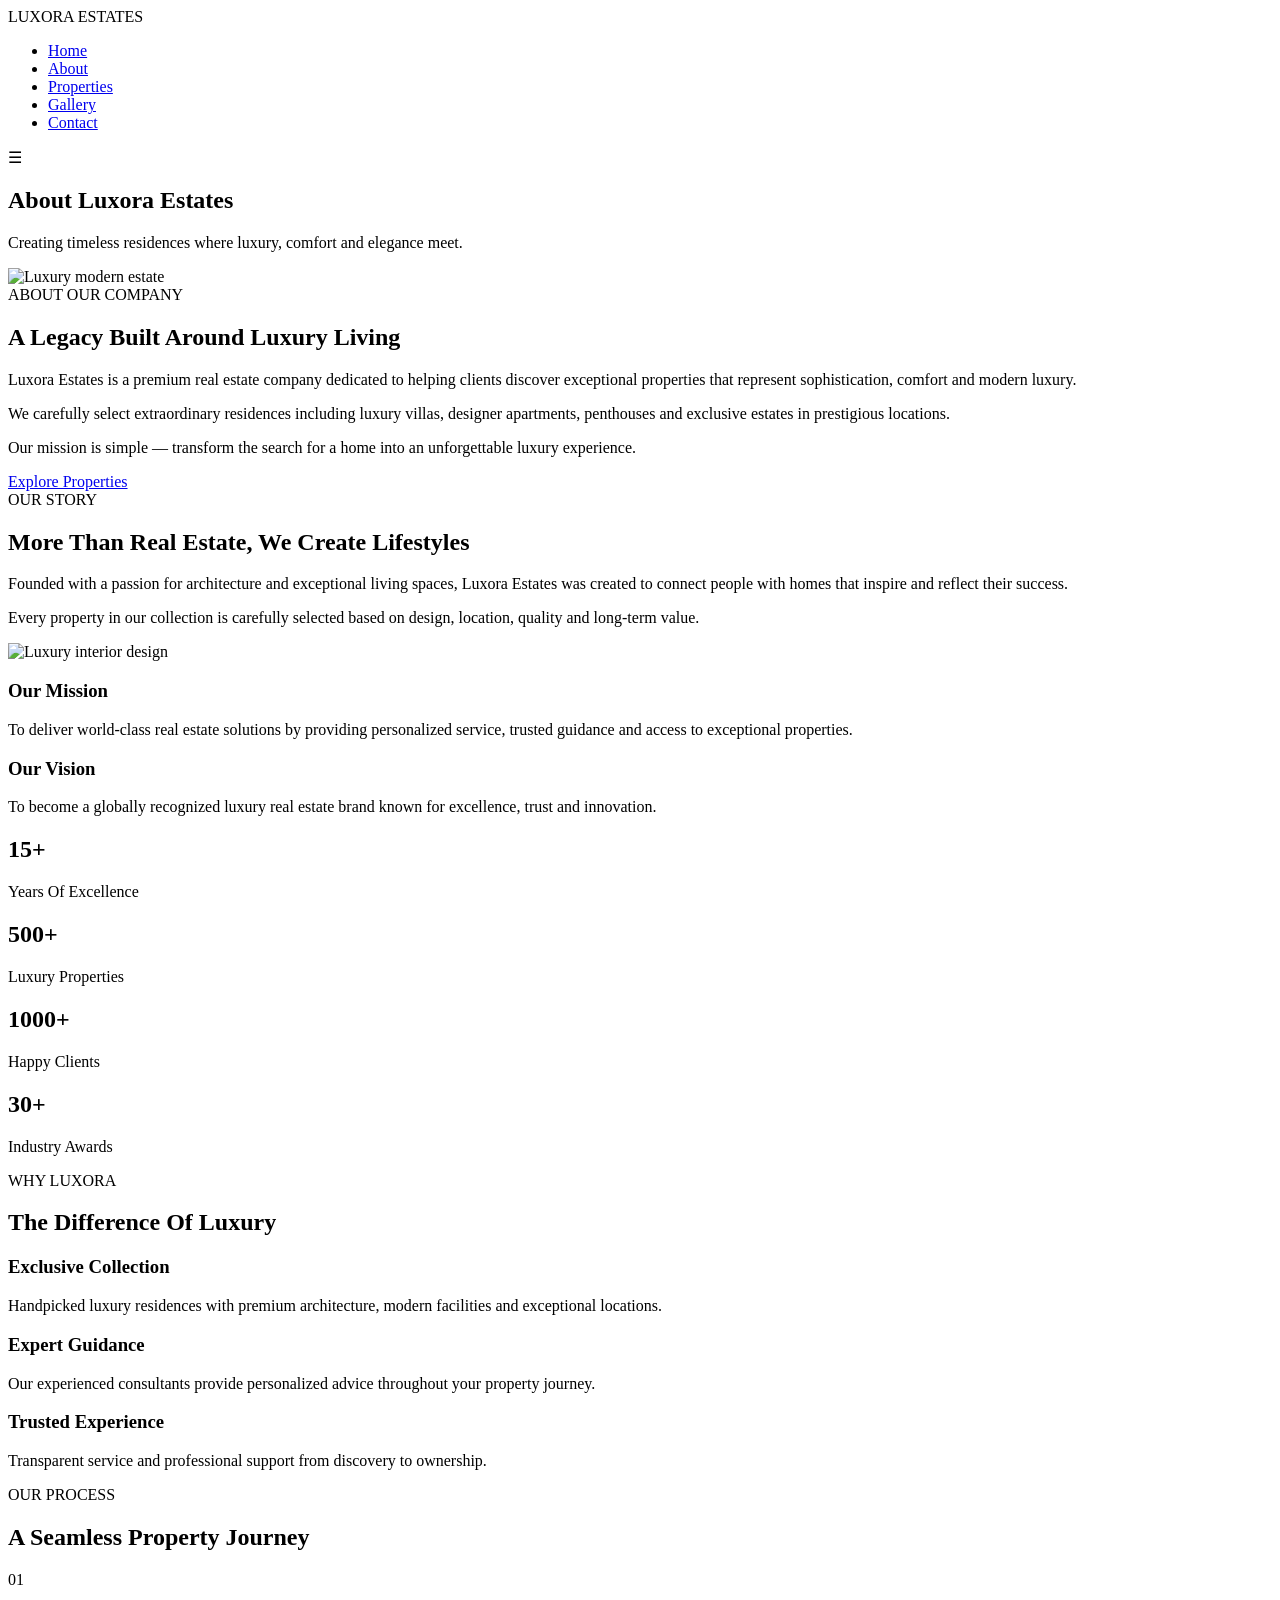
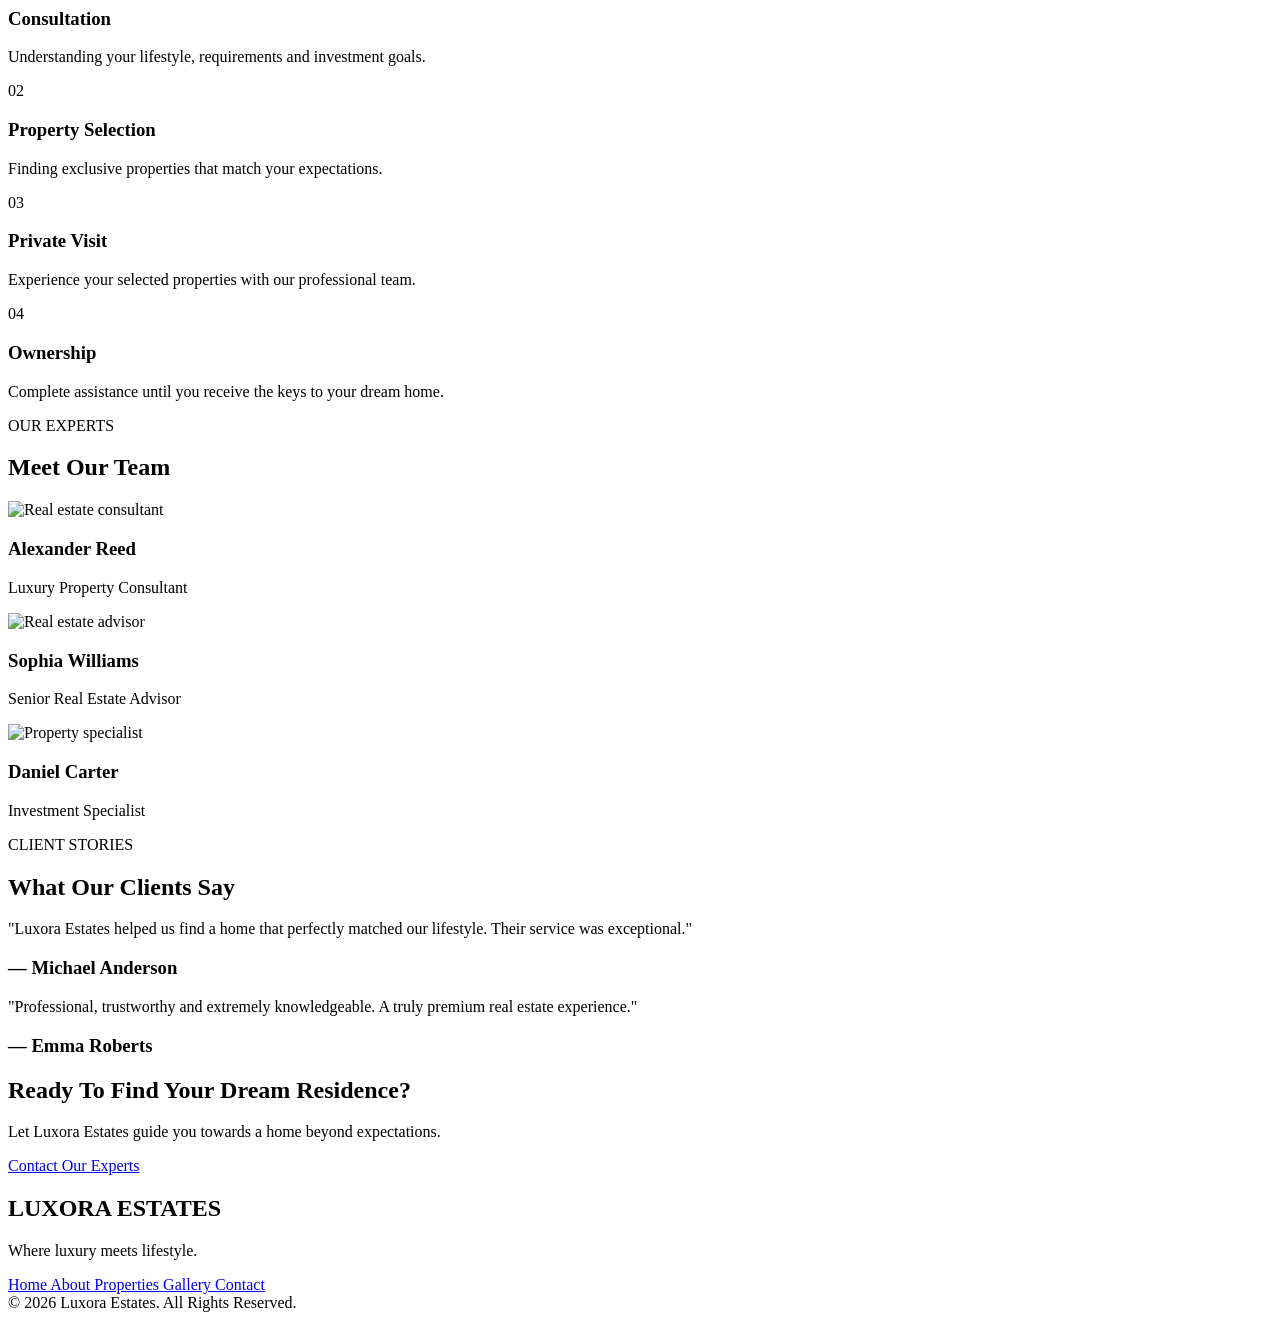
==== about.html @ c0d4dfdf "Create about.html" ====
<!DOCTYPE html>
<html lang="en">

<head>

<meta charset="UTF-8">
<meta name="viewport" content="width=device-width, initial-scale=1.0">

<title>About Luxora Estates | Luxury Real Estate</title>

<meta name="description" content="Discover Luxora Estates, a luxury real estate company offering exclusive villas, apartments, penthouses and premium properties.">


<link rel="stylesheet" href="style.css">


<link href="https://fonts.googleapis.com/css2?family=Playfair+Display:wght@500;600;700&family=Poppins:wght@300;400;500;600&display=swap" rel="stylesheet">


</head>


<body>


<!-- HEADER -->

<header>

<nav class="navbar">


<div class="logo">
LUXORA <span>ESTATES</span>
</div>



<ul class="nav-links">

<li>
<a href="index.html">Home</a>
</li>

<li>
<a href="about.html" class="active">About</a>
</li>

<li>
<a href="properties.html">Properties</a>
</li>

<li>
<a href="gallery.html">Gallery</a>
</li>

<li>
<a href="contact.html">Contact</a>
</li>

</ul>



<div class="menu-toggle">
☰
</div>


</nav>

</header>





<!-- HERO SECTION -->


<section class="page-hero about-hero">


<div class="hero-overlay">


<h1>
About Luxora Estates
</h1>


<p>
Creating timeless residences where luxury, comfort and elegance meet.
</p>


</div>


</section>







<!-- COMPANY INTRO -->


<section class="about-intro">


<div class="about-image reveal">

<img src="images/luxury-estate.jpg" alt="Luxury modern estate">

</div>



<div class="about-text reveal">


<span class="section-tag">
ABOUT OUR COMPANY
</span>


<h2>
A Legacy Built Around Luxury Living
</h2>



<p>

Luxora Estates is a premium real estate company dedicated to helping clients discover exceptional properties that represent sophistication, comfort and modern luxury.

</p>



<p>

We carefully select extraordinary residences including luxury villas, designer apartments, penthouses and exclusive estates in prestigious locations.

</p>



<p>

Our mission is simple — transform the search for a home into an unforgettable luxury experience.

</p>



<a href="properties.html" class="btn">
Explore Properties
</a>


</div>


</section>









<!-- OUR STORY -->


<section class="story-section">


<div class="story-content reveal">


<span class="section-tag">
OUR STORY
</span>


<h2>
More Than Real Estate, We Create Lifestyles
</h2>


<p>

Founded with a passion for architecture and exceptional living spaces, Luxora Estates was created to connect people with homes that inspire and reflect their success.

</p>


<p>

Every property in our collection is carefully selected based on design, location, quality and long-term value.

</p>


</div>



<div class="story-image reveal">


<img src="images/luxury-interior.jpg" alt="Luxury interior design">


</div>


</section>







<!-- MISSION VISION -->


<section class="mission-section">


<div class="mission-card reveal">


<h3>
Our Mission
</h3>


<p>

To deliver world-class real estate solutions by providing personalized service, trusted guidance and access to exceptional properties.

</p>


</div>





<div class="mission-card reveal">


<h3>
Our Vision
</h3>


<p>

To become a globally recognized luxury real estate brand known for excellence, trust and innovation.

</p>


</div>



</section>
<!-- EXPERIENCE & ACHIEVEMENTS -->

<section class="stats-section">


<div class="stat-box reveal">

<h2>15+</h2>

<p>
Years Of Excellence
</p>

</div>



<div class="stat-box reveal">

<h2>500+</h2>

<p>
Luxury Properties
</p>

</div>



<div class="stat-box reveal">

<h2>1000+</h2>

<p>
Happy Clients
</p>

</div>



<div class="stat-box reveal">

<h2>30+</h2>

<p>
Industry Awards
</p>

</div>


</section>







<!-- WHY CHOOSE US -->


<section class="why-section">


<div class="section-heading">

<span class="section-tag">
WHY LUXORA
</span>

<h2>
The Difference Of Luxury
</h2>

</div>




<div class="why-grid">


<div class="why-card reveal">

<h3>
Exclusive Collection
</h3>

<p>
Handpicked luxury residences with premium architecture, modern facilities and exceptional locations.
</p>

</div>




<div class="why-card reveal">

<h3>
Expert Guidance
</h3>

<p>
Our experienced consultants provide personalized advice throughout your property journey.
</p>

</div>




<div class="why-card reveal">

<h3>
Trusted Experience
</h3>

<p>
Transparent service and professional support from discovery to ownership.
</p>

</div>


</div>


</section>








<!-- OUR PROCESS -->


<section class="process-section">


<div class="section-heading">


<span class="section-tag">
OUR PROCESS
</span>


<h2>
A Seamless Property Journey
</h2>


</div>




<div class="process-grid">


<div class="process-card reveal">

<span>
01
</span>

<h3>
Consultation
</h3>

<p>
Understanding your lifestyle, requirements and investment goals.
</p>

</div>





<div class="process-card reveal">

<span>
02
</span>

<h3>
Property Selection
</h3>

<p>
Finding exclusive properties that match your expectations.
</p>

</div>





<div class="process-card reveal">

<span>
03
</span>

<h3>
Private Visit
</h3>

<p>
Experience your selected properties with our professional team.
</p>

</div>





<div class="process-card reveal">

<span>
04
</span>

<h3>
Ownership
</h3>

<p>
Complete assistance until you receive the keys to your dream home.
</p>

</div>



</div>


</section>








<!-- TEAM SECTION -->


<section class="team-section">


<div class="section-heading">

<span class="section-tag">
OUR EXPERTS
</span>

<h2>
Meet Our Team
</h2>

</div>




<div class="team-grid">


<div class="team-card reveal">

<img src="images/team1.jpg" alt="Real estate consultant">

<h3>
Alexander Reed
</h3>

<p>
Luxury Property Consultant
</p>

</div>





<div class="team-card reveal">

<img src="images/team2.jpg" alt="Real estate advisor">

<h3>
Sophia Williams
</h3>

<p>
Senior Real Estate Advisor
</p>

</div>





<div class="team-card reveal">

<img src="images/team3.jpg" alt="Property specialist">

<h3>
Daniel Carter
</h3>

<p>
Investment Specialist
</p>

</div>


</div>


</section>








<!-- TESTIMONIALS -->


<section class="testimonial-section">


<div class="section-heading">

<span class="section-tag">
CLIENT STORIES
</span>

<h2>
What Our Clients Say
</h2>

</div>




<div class="testimonial-grid">


<div class="testimonial-card reveal">


<p>
"Luxora Estates helped us find a home that perfectly matched our lifestyle. Their service was exceptional."
</p>


<h3>
— Michael Anderson
</h3>


</div>





<div class="testimonial-card reveal">


<p>
"Professional, trustworthy and extremely knowledgeable. A truly premium real estate experience."
</p>


<h3>
— Emma Roberts
</h3>


</div>



</div>


</section>








<!-- FINAL CTA -->


<section class="luxury-cta">


<h2>
Ready To Find Your Dream Residence?
</h2>


<p>
Let Luxora Estates guide you towards a home beyond expectations.
</p>



<a href="contact.html" class="btn">
Contact Our Experts
</a>


</section>








<!-- FOOTER -->


<footer>


<div class="footer-container">


<div class="footer-brand">


<h2>
LUXORA ESTATES
</h2>


<p>
Where luxury meets lifestyle.
</p>


</div>





<div class="footer-links">


<a href="index.html">
Home
</a>


<a href="about.html">
About
</a>


<a href="properties.html">
Properties
</a>


<a href="gallery.html">
Gallery
</a>


<a href="contact.html">
Contact
</a>


</div>


</div>



<div class="copyright">

© 2026 Luxora Estates. All Rights Reserved.

</div>



</footer>






<script src="script.js"></script>


</body>

</html>
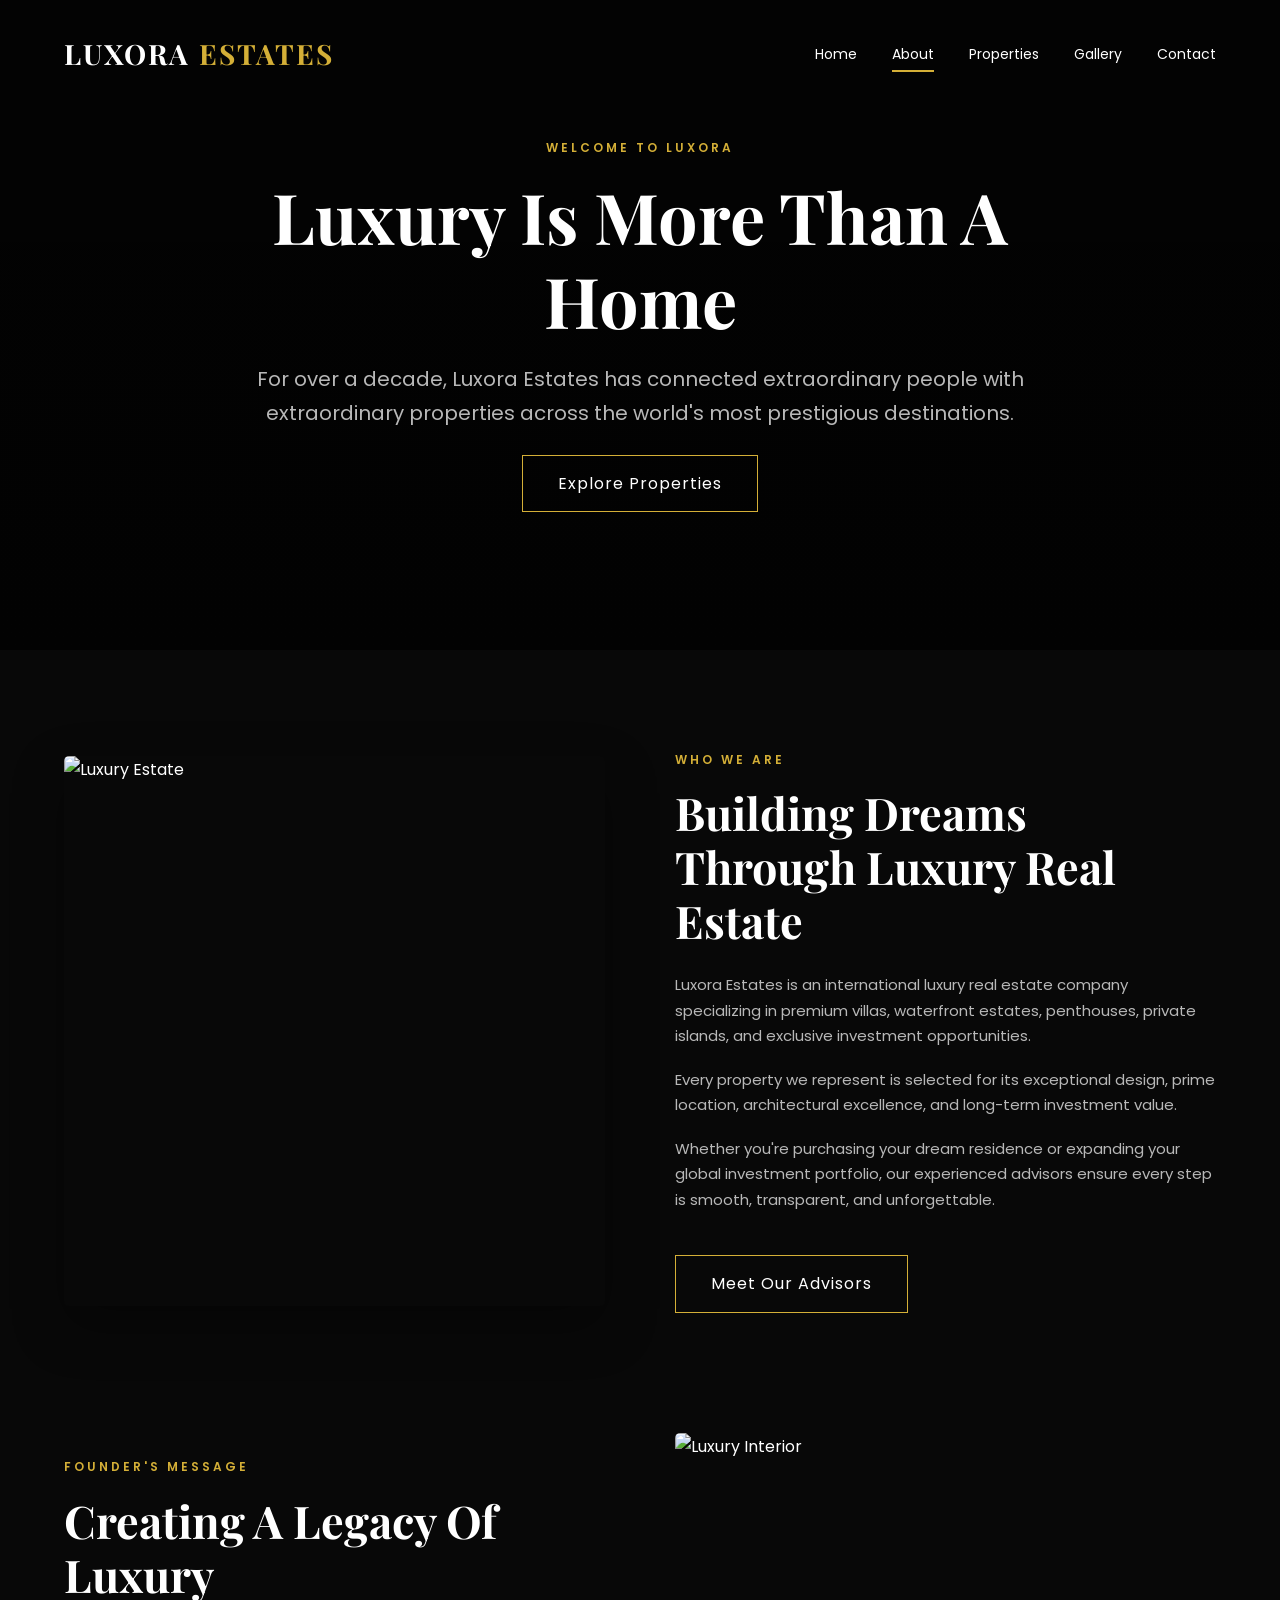
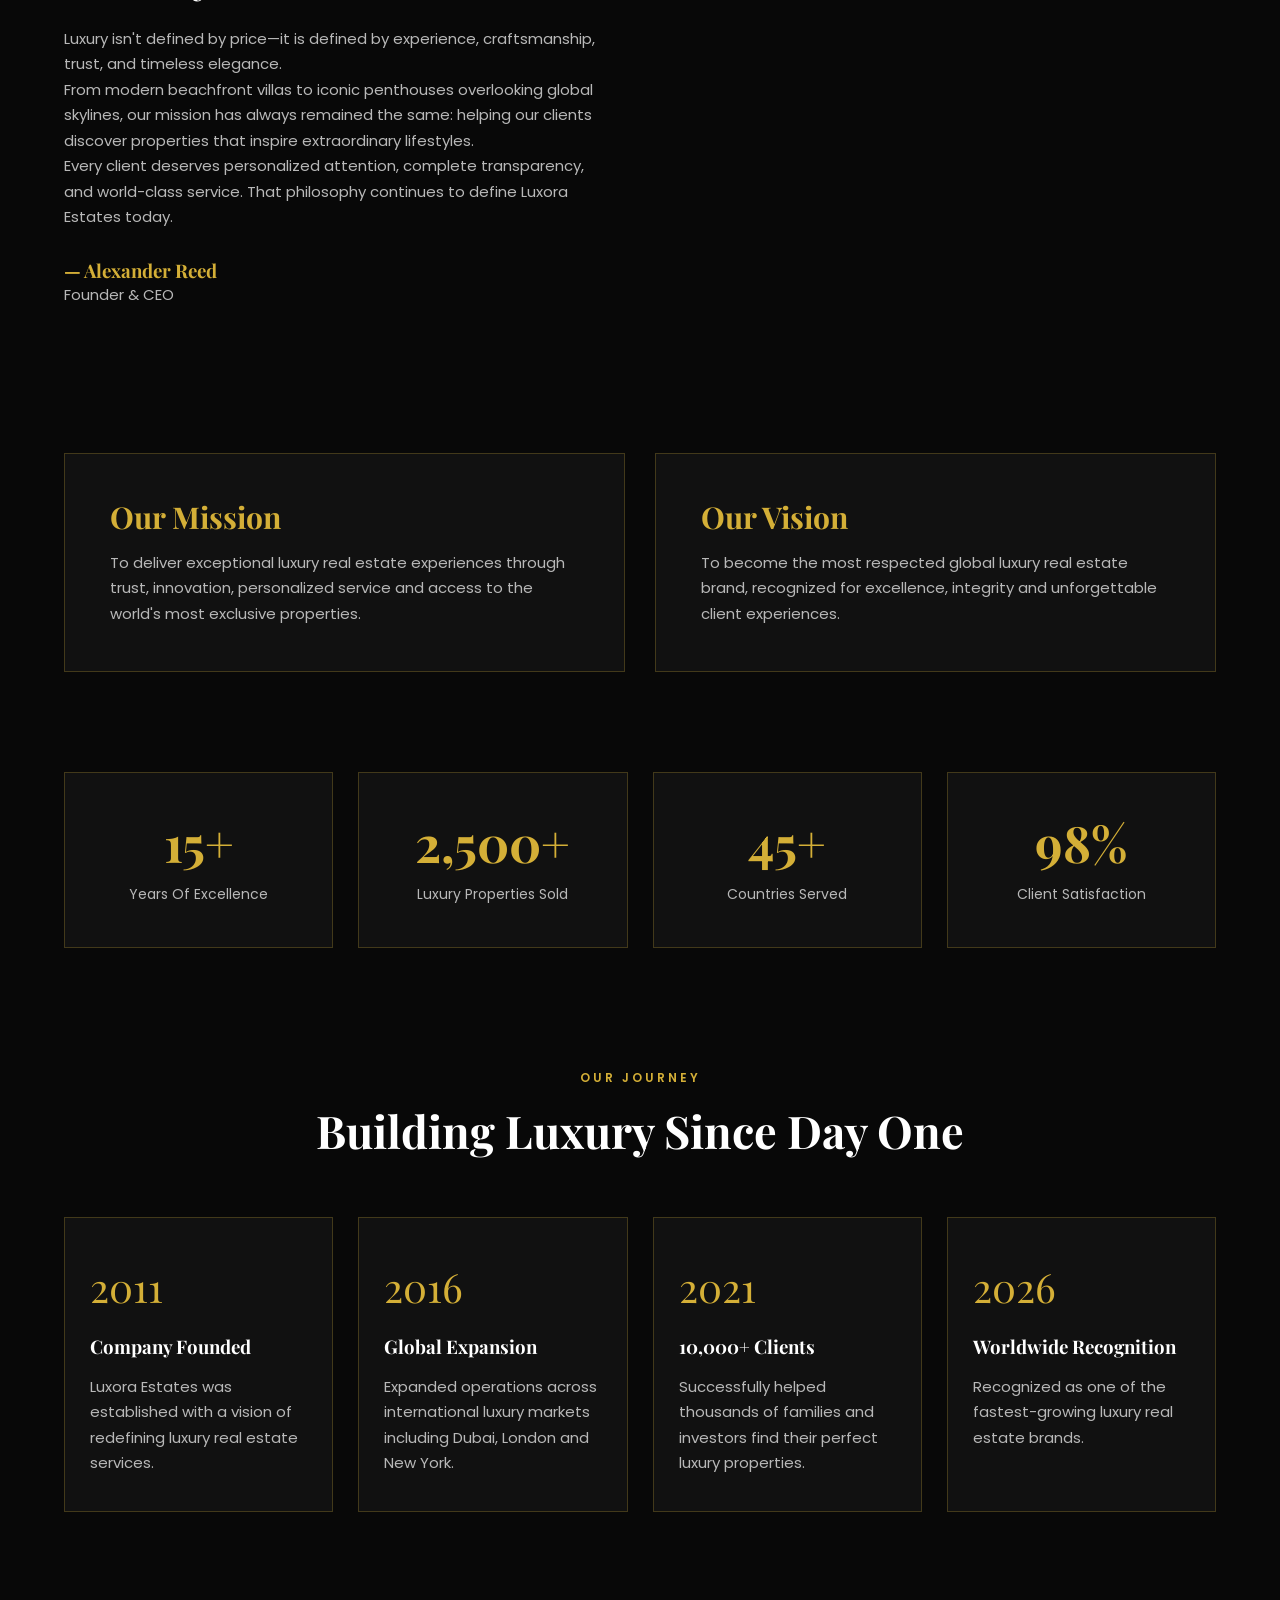
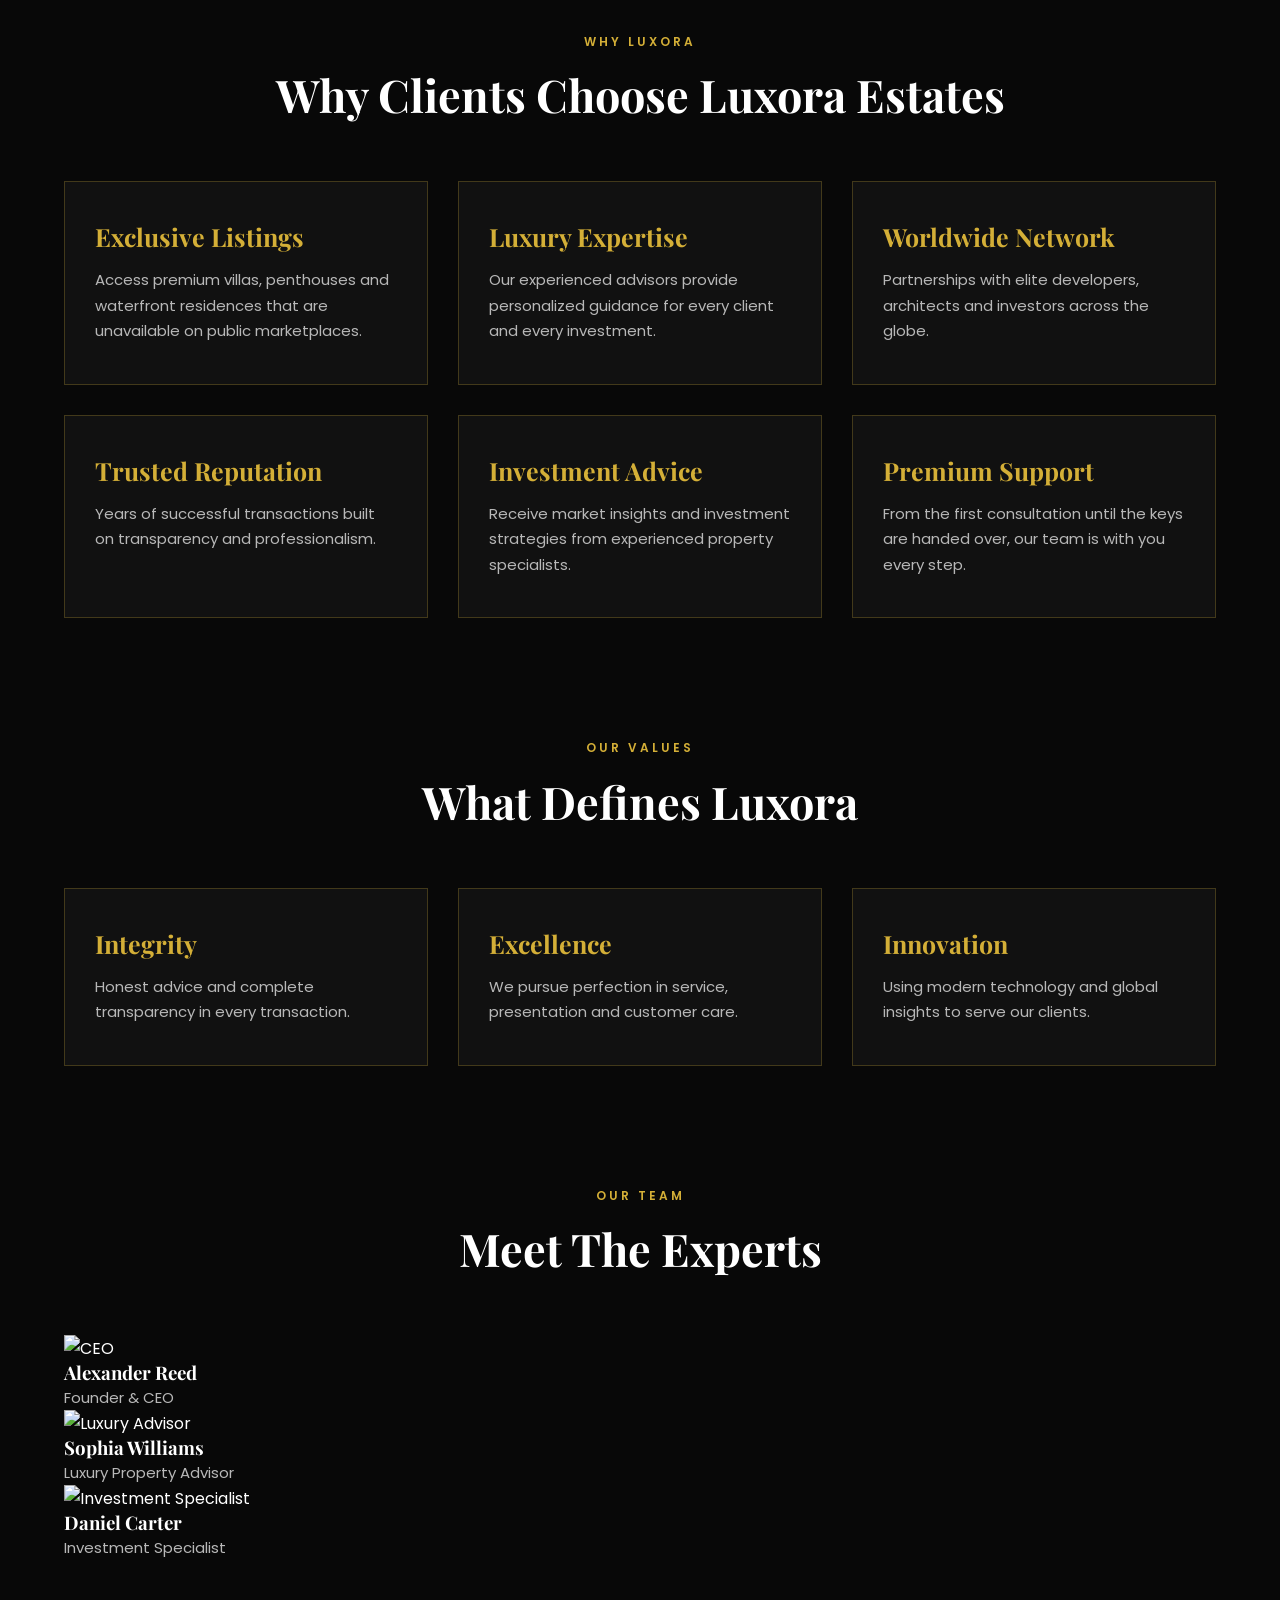
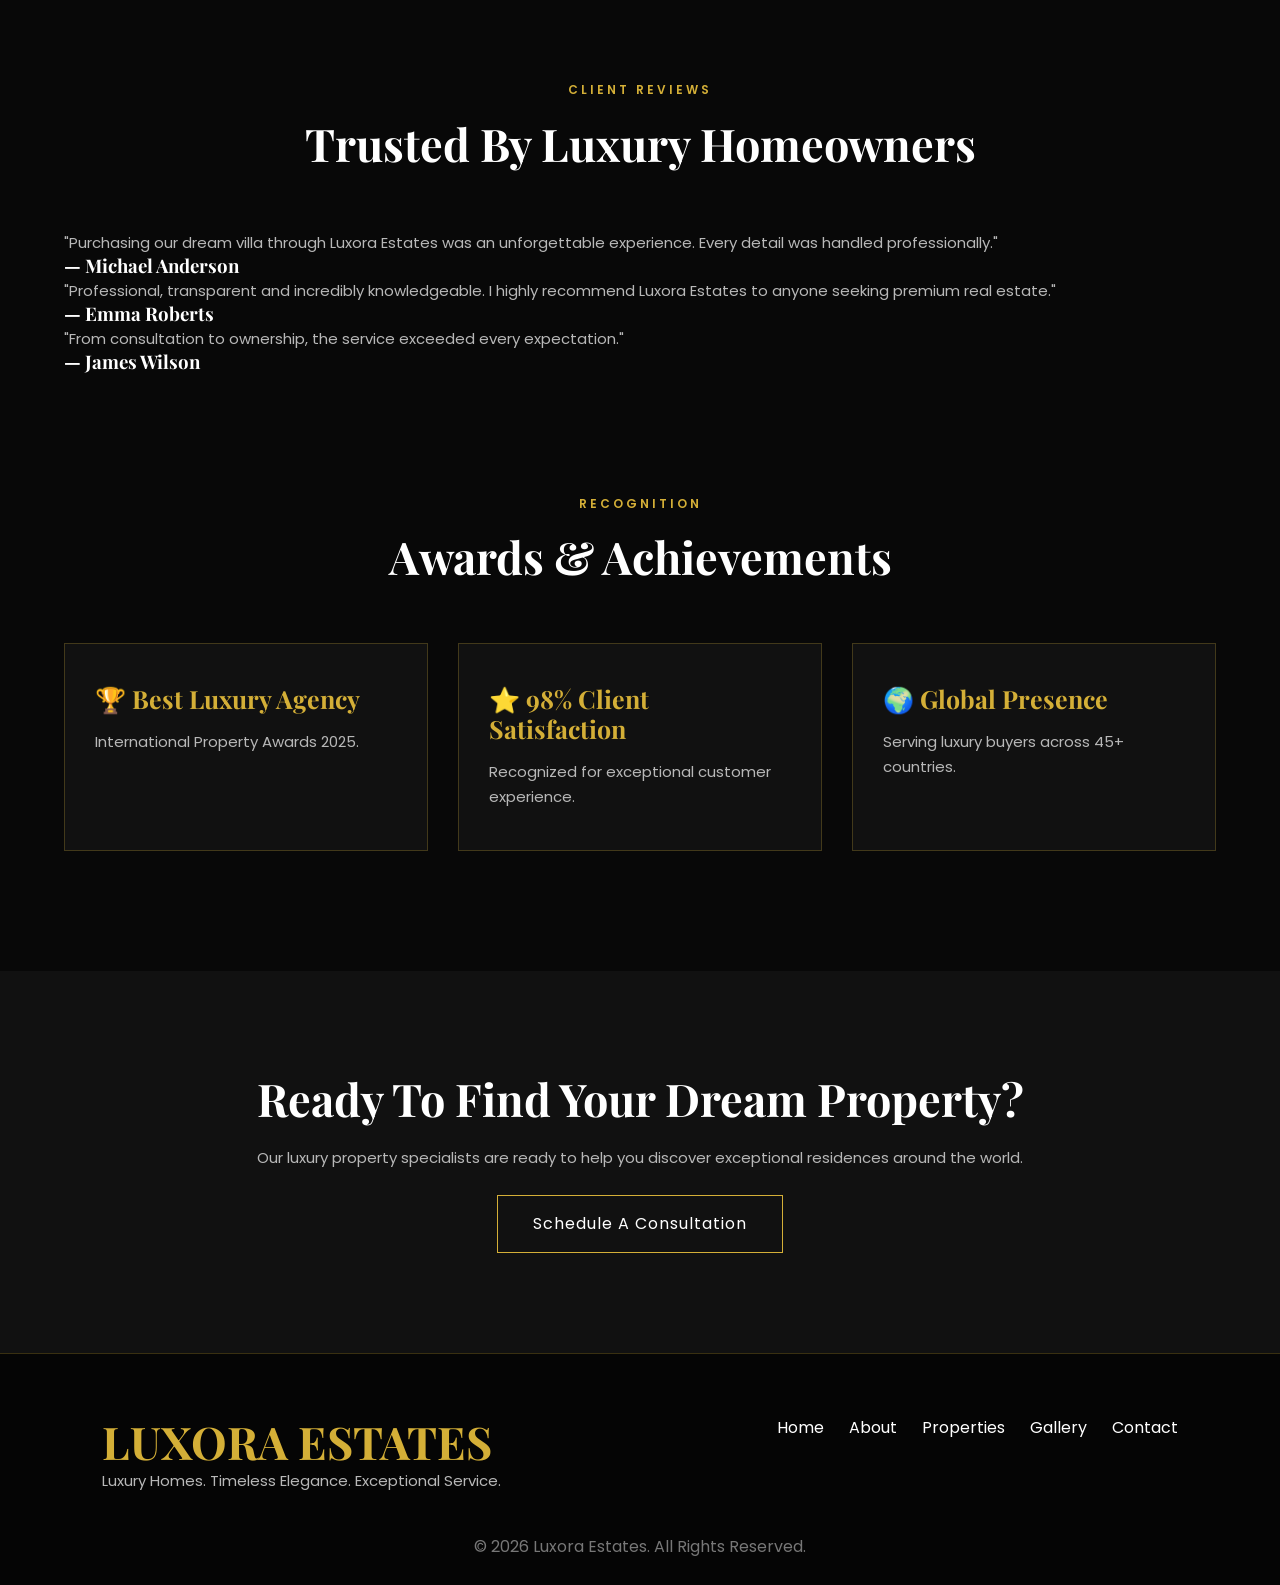
==== commit 7cc5aaf1: "Update about.html" ====
--- a/about.html
+++ b/about.html
@@ -6,784 +6,698 @@
 <meta charset="UTF-8">
 <meta name="viewport" content="width=device-width, initial-scale=1.0">
 
-<title>About Luxora Estates | Luxury Real Estate</title>
-
-<meta name="description" content="Discover Luxora Estates, a luxury real estate company offering exclusive villas, apartments, penthouses and premium properties.">
-
+<title>About | Luxora Estates</title>
+
+<meta name="description" content="Learn about Luxora Estates, a world-class luxury real estate company delivering exceptional homes and premium lifestyles.">
+
+<meta name="keywords" content="Luxury Real Estate, About Luxora Estates, Premium Villas, Luxury Homes">
 
 <link rel="stylesheet" href="style.css">
 
-
-<link href="https://fonts.googleapis.com/css2?family=Playfair+Display:wght@500;600;700&family=Poppins:wght@300;400;500;600&display=swap" rel="stylesheet">
-
+<link href="https://fonts.googleapis.com/css2?family=Playfair+Display:wght@500;600;700;800&family=Poppins:wght@300;400;500;600&display=swap" rel="stylesheet">
 
 </head>
 
-
 <body>
 
-
-<!-- HEADER -->
+<!-- ================= HEADER ================= -->
 
 <header>
 
 <nav class="navbar">
-
 
 <div class="logo">
 LUXORA <span>ESTATES</span>
 </div>
 
-
-
 <ul class="nav-links">
 
-<li>
-<a href="index.html">Home</a>
-</li>
-
-<li>
-<a href="about.html" class="active">About</a>
-</li>
-
-<li>
-<a href="properties.html">Properties</a>
-</li>
-
-<li>
-<a href="gallery.html">Gallery</a>
-</li>
-
-<li>
-<a href="contact.html">Contact</a>
-</li>
+<li><a href="index.html">Home</a></li>
+
+<li><a href="about.html" class="active">About</a></li>
+
+<li><a href="properties.html">Properties</a></li>
+
+<li><a href="gallery.html">Gallery</a></li>
+
+<li><a href="contact.html">Contact</a></li>
 
 </ul>
-
-
 
 <div class="menu-toggle">
 ☰
 </div>
 
-
 </nav>
 
 </header>
 
-
-
-
-
-<!-- HERO SECTION -->
-
-
-<section class="page-hero about-hero">
-
+<!-- ================= HERO ================= -->
+
+<section class="page-hero">
 
 <div class="hero-overlay">
 
+<span class="section-tag">
+WELCOME TO LUXORA
+</span>
 
 <h1>
-About Luxora Estates
+Luxury Is More Than A Home
 </h1>
 
-
-<p>
-Creating timeless residences where luxury, comfort and elegance meet.
-</p>
-
-
-</div>
-
-
-</section>
-
-
-
-
-
-
-
-<!-- COMPANY INTRO -->
-
-
-<section class="about-intro">
-
-
-<div class="about-image reveal">
-
-<img src="images/luxury-estate.jpg" alt="Luxury modern estate">
-
-</div>
-
-
-
-<div class="about-text reveal">
-
-
-<span class="section-tag">
-ABOUT OUR COMPANY
-</span>
-
-
-<h2>
-A Legacy Built Around Luxury Living
-</h2>
-
-
-
-<p>
-
-Luxora Estates is a premium real estate company dedicated to helping clients discover exceptional properties that represent sophistication, comfort and modern luxury.
-
-</p>
-
-
-
-<p>
-
-We carefully select extraordinary residences including luxury villas, designer apartments, penthouses and exclusive estates in prestigious locations.
-
-</p>
-
-
-
-<p>
-
-Our mission is simple — transform the search for a home into an unforgettable luxury experience.
-
-</p>
-
-
+<p>
+
+For over a decade, Luxora Estates has connected extraordinary people with extraordinary properties across the world's most prestigious destinations.
+
+</p>
 
 <a href="properties.html" class="btn">
 Explore Properties
 </a>
 
-
-</div>
-
-
-</section>
-
-
-
-
-
-
-
-
-
-<!-- OUR STORY -->
-
-
-<section class="story-section">
-
-
-<div class="story-content reveal">
-
-
-<span class="section-tag">
-OUR STORY
-</span>
-
+</div>
+
+</section>
+
+<!-- ================= ABOUT INTRO ================= -->
+
+<section class="about-intro reveal">
+
+<div class="about-image">
+
+<img src="images/luxury-estate.jpg" alt="Luxury Estate">
+
+</div>
+
+<div class="about-text">
+
+<span class="section-tag">
+WHO WE ARE
+</span>
 
 <h2>
-More Than Real Estate, We Create Lifestyles
+Building Dreams Through Luxury Real Estate
 </h2>
 
-
-<p>
-
-Founded with a passion for architecture and exceptional living spaces, Luxora Estates was created to connect people with homes that inspire and reflect their success.
-
-</p>
-
-
-<p>
-
-Every property in our collection is carefully selected based on design, location, quality and long-term value.
-
-</p>
-
-
-</div>
-
-
-
-<div class="story-image reveal">
-
-
-<img src="images/luxury-interior.jpg" alt="Luxury interior design">
-
-
-</div>
-
-
-</section>
-
-
-
-
-
-
-
-<!-- MISSION VISION -->
-
+<p>
+
+Luxora Estates is an international luxury real estate company specializing in premium villas, waterfront estates, penthouses, private islands, and exclusive investment opportunities.
+
+</p>
+
+<p>
+
+Every property we represent is selected for its exceptional design, prime location, architectural excellence, and long-term investment value.
+
+</p>
+
+<p>
+
+Whether you're purchasing your dream residence or expanding your global investment portfolio, our experienced advisors ensure every step is smooth, transparent, and unforgettable.
+
+</p>
+
+<a href="contact.html" class="btn">
+Meet Our Advisors
+</a>
+
+</div>
+
+</section>
+
+<!-- ================= CEO MESSAGE ================= -->
+
+<section class="story-section reveal">
+
+<div class="story-content">
+
+<span class="section-tag">
+FOUNDER'S MESSAGE
+</span>
+
+<h2>
+Creating A Legacy Of Luxury
+</h2>
+
+<p>
+
+Luxury isn't defined by price—it is defined by experience, craftsmanship, trust, and timeless elegance.
+
+</p>
+
+<p>
+
+From modern beachfront villas to iconic penthouses overlooking global skylines, our mission has always remained the same: helping our clients discover properties that inspire extraordinary lifestyles.
+
+</p>
+
+<p>
+
+Every client deserves personalized attention, complete transparency, and world-class service. That philosophy continues to define Luxora Estates today.
+
+</p>
+
+<h3 style="margin-top:30px;color:var(--gold);">
+
+— Alexander Reed
+
+</h3>
+
+<p>
+Founder & CEO
+</p>
+
+</div>
+
+<div class="story-image">
+
+<img src="images/luxury-interior.jpg" alt="Luxury Interior">
+
+</div>
+
+</section>
+
+  <!-- ================= MISSION & VISION ================= -->
 
 <section class="mission-section">
 
-
 <div class="mission-card reveal">
 
-
-<h3>
-Our Mission
-</h3>
-
-
-<p>
-
-To deliver world-class real estate solutions by providing personalized service, trusted guidance and access to exceptional properties.
-
-</p>
-
-
-</div>
-
-
-
-
+<h3>Our Mission</h3>
+
+<p>
+
+To deliver exceptional luxury real estate experiences through trust,
+innovation, personalized service and access to the world's most
+exclusive properties.
+
+</p>
+
+</div>
 
 <div class="mission-card reveal">
 
-
-<h3>
-Our Vision
-</h3>
-
-
-<p>
-
-To become a globally recognized luxury real estate brand known for excellence, trust and innovation.
-
-</p>
-
-
-</div>
-
-
-
-</section>
-<!-- EXPERIENCE & ACHIEVEMENTS -->
+<h3>Our Vision</h3>
+
+<p>
+
+To become the most respected global luxury real estate brand,
+recognized for excellence, integrity and unforgettable client
+experiences.
+
+</p>
+
+</div>
+
+</section>
+
+<!-- ================= COMPANY STATS ================= -->
 
 <section class="stats-section">
 
-
 <div class="stat-box reveal">
 
 <h2>15+</h2>
 
-<p>
-Years Of Excellence
-</p>
-
-</div>
-
-
+<p>Years Of Excellence</p>
+
+</div>
 
 <div class="stat-box reveal">
 
-<h2>500+</h2>
-
-<p>
-Luxury Properties
-</p>
-
-</div>
-
-
+<h2>2,500+</h2>
+
+<p>Luxury Properties Sold</p>
+
+</div>
 
 <div class="stat-box reveal">
 
-<h2>1000+</h2>
-
-<p>
-Happy Clients
-</p>
-
-</div>
-
-
+<h2>45+</h2>
+
+<p>Countries Served</p>
+
+</div>
 
 <div class="stat-box reveal">
 
-<h2>30+</h2>
-
-<p>
-Industry Awards
-</p>
-
-</div>
-
-
-</section>
-
-
-
-
-
-
-
-<!-- WHY CHOOSE US -->
-
+<h2>98%</h2>
+
+<p>Client Satisfaction</p>
+
+</div>
+
+</section>
+
+<!-- ================= OUR STORY TIMELINE ================= -->
+
+<section class="process-section">
+
+<div class="section-heading">
+
+<span class="section-tag">
+OUR JOURNEY
+</span>
+
+<h2>Building Luxury Since Day One</h2>
+
+</div>
+
+<div class="process-grid">
+
+<div class="process-card reveal">
+
+<span>2011</span>
+
+<h3>Company Founded</h3>
+
+<p>
+
+Luxora Estates was established with a vision of redefining luxury
+real estate services.
+
+</p>
+
+</div>
+
+<div class="process-card reveal">
+
+<span>2016</span>
+
+<h3>Global Expansion</h3>
+
+<p>
+
+Expanded operations across international luxury markets including
+Dubai, London and New York.
+
+</p>
+
+</div>
+
+<div class="process-card reveal">
+
+<span>2021</span>
+
+<h3>10,000+ Clients</h3>
+
+<p>
+
+Successfully helped thousands of families and investors find their
+perfect luxury properties.
+
+</p>
+
+</div>
+
+<div class="process-card reveal">
+
+<span>2026</span>
+
+<h3>Worldwide Recognition</h3>
+
+<p>
+
+Recognized as one of the fastest-growing luxury real estate brands.
+
+</p>
+
+</div>
+
+</div>
+
+</section>
+
+<!-- ================= WHY CHOOSE US ================= -->
 
 <section class="why-section">
 
-
 <div class="section-heading">
 
 <span class="section-tag">
 WHY LUXORA
 </span>
 
+<h2>Why Clients Choose Luxora Estates</h2>
+
+</div>
+
+<div class="why-grid">
+
+<div class="why-card reveal">
+
+<h3>Exclusive Listings</h3>
+
+<p>
+
+Access premium villas, penthouses and waterfront residences that
+are unavailable on public marketplaces.
+
+</p>
+
+</div>
+
+<div class="why-card reveal">
+
+<h3>Luxury Expertise</h3>
+
+<p>
+
+Our experienced advisors provide personalized guidance for every
+client and every investment.
+
+</p>
+
+</div>
+
+<div class="why-card reveal">
+
+<h3>Worldwide Network</h3>
+
+<p>
+
+Partnerships with elite developers, architects and investors across
+the globe.
+
+</p>
+
+</div>
+
+<div class="why-card reveal">
+
+<h3>Trusted Reputation</h3>
+
+<p>
+
+Years of successful transactions built on transparency and
+professionalism.
+
+</p>
+
+</div>
+
+<div class="why-card reveal">
+
+<h3>Investment Advice</h3>
+
+<p>
+
+Receive market insights and investment strategies from experienced
+property specialists.
+
+</p>
+
+</div>
+
+<div class="why-card reveal">
+
+<h3>Premium Support</h3>
+
+<p>
+
+From the first consultation until the keys are handed over, our
+team is with you every step.
+
+</p>
+
+</div>
+
+</div>
+
+</section>
+
+<!-- ================= CORE VALUES ================= -->
+
+<section class="services">
+
+<div class="section-heading">
+
+<span class="section-tag">
+OUR VALUES
+</span>
+
+<h2>What Defines Luxora</h2>
+
+</div>
+
+<div class="service-grid">
+
+<div class="service-card reveal">
+
+<h3>Integrity</h3>
+
+<p>
+
+Honest advice and complete transparency in every transaction.
+
+</p>
+
+</div>
+
+<div class="service-card reveal">
+
+<h3>Excellence</h3>
+
+<p>
+
+We pursue perfection in service, presentation and customer care.
+
+</p>
+
+</div>
+
+<div class="service-card reveal">
+
+<h3>Innovation</h3>
+
+<p>
+
+Using modern technology and global insights to serve our clients.
+
+</p>
+
+</div>
+
+</div>
+
+</section>
+
+  <!-- ================= TEAM ================= -->
+
+<section class="team-section">
+
+<div class="section-heading">
+
+<span class="section-tag">
+OUR TEAM
+</span>
+
 <h2>
-The Difference Of Luxury
+Meet The Experts
 </h2>
 
 </div>
 
-
-
-
-<div class="why-grid">
-
-
-<div class="why-card reveal">
-
-<h3>
-Exclusive Collection
-</h3>
-
-<p>
-Handpicked luxury residences with premium architecture, modern facilities and exceptional locations.
-</p>
-
-</div>
-
-
-
-
-<div class="why-card reveal">
-
-<h3>
-Expert Guidance
-</h3>
-
-<p>
-Our experienced consultants provide personalized advice throughout your property journey.
-</p>
-
-</div>
-
-
-
-
-<div class="why-card reveal">
-
-<h3>
-Trusted Experience
-</h3>
-
-<p>
-Transparent service and professional support from discovery to ownership.
-</p>
-
-</div>
-
-
-</div>
-
-
-</section>
-
-
-
-
-
-
-
-
-<!-- OUR PROCESS -->
-
-
-<section class="process-section">
-
+<div class="team-grid">
+
+<div class="team-card reveal">
+
+<img src="images/team1.jpg" alt="CEO">
+
+<h3>Alexander Reed</h3>
+
+<p>Founder & CEO</p>
+
+</div>
+
+<div class="team-card reveal">
+
+<img src="images/team2.jpg" alt="Luxury Advisor">
+
+<h3>Sophia Williams</h3>
+
+<p>Luxury Property Advisor</p>
+
+</div>
+
+<div class="team-card reveal">
+
+<img src="images/team3.jpg" alt="Investment Specialist">
+
+<h3>Daniel Carter</h3>
+
+<p>Investment Specialist</p>
+
+</div>
+
+</div>
+
+</section>
+
+<!-- ================= TESTIMONIALS ================= -->
+
+<section class="testimonial-section">
 
 <div class="section-heading">
 
-
-<span class="section-tag">
-OUR PROCESS
-</span>
-
+<span class="section-tag">
+CLIENT REVIEWS
+</span>
 
 <h2>
-A Seamless Property Journey
+Trusted By Luxury Homeowners
 </h2>
 
-
-</div>
-
-
-
-
-<div class="process-grid">
-
-
-<div class="process-card reveal">
-
-<span>
-01
-</span>
-
-<h3>
-Consultation
-</h3>
-
-<p>
-Understanding your lifestyle, requirements and investment goals.
-</p>
-
-</div>
-
-
-
-
-
-<div class="process-card reveal">
-
-<span>
-02
-</span>
-
-<h3>
-Property Selection
-</h3>
-
-<p>
-Finding exclusive properties that match your expectations.
-</p>
-
-</div>
-
-
-
-
-
-<div class="process-card reveal">
-
-<span>
-03
-</span>
-
-<h3>
-Private Visit
-</h3>
-
-<p>
-Experience your selected properties with our professional team.
-</p>
-
-</div>
-
-
-
-
-
-<div class="process-card reveal">
-
-<span>
-04
-</span>
-
-<h3>
-Ownership
-</h3>
-
-<p>
-Complete assistance until you receive the keys to your dream home.
-</p>
-
-</div>
-
-
-
-</div>
-
-
-</section>
-
-
-
-
-
-
-
-
-<!-- TEAM SECTION -->
-
-
-<section class="team-section">
-
+</div>
+
+<div class="testimonial-grid">
+
+<div class="testimonial-card reveal">
+
+<p>
+
+"Purchasing our dream villa through Luxora Estates was an unforgettable experience. Every detail was handled professionally."
+
+</p>
+
+<h3>— Michael Anderson</h3>
+
+</div>
+
+<div class="testimonial-card reveal">
+
+<p>
+
+"Professional, transparent and incredibly knowledgeable. I highly recommend Luxora Estates to anyone seeking premium real estate."
+
+</p>
+
+<h3>— Emma Roberts</h3>
+
+</div>
+
+<div class="testimonial-card reveal">
+
+<p>
+
+"From consultation to ownership, the service exceeded every expectation."
+
+</p>
+
+<h3>— James Wilson</h3>
+
+</div>
+
+</div>
+
+</section>
+
+<!-- ================= AWARDS ================= -->
+
+<section class="services">
 
 <div class="section-heading">
 
 <span class="section-tag">
-OUR EXPERTS
+RECOGNITION
 </span>
 
 <h2>
-Meet Our Team
+Awards & Achievements
 </h2>
 
 </div>
 
-
-
-
-<div class="team-grid">
-
-
-<div class="team-card reveal">
-
-<img src="images/team1.jpg" alt="Real estate consultant">
-
-<h3>
-Alexander Reed
-</h3>
-
-<p>
-Luxury Property Consultant
-</p>
-
-</div>
-
-
-
-
-
-<div class="team-card reveal">
-
-<img src="images/team2.jpg" alt="Real estate advisor">
-
-<h3>
-Sophia Williams
-</h3>
-
-<p>
-Senior Real Estate Advisor
-</p>
-
-</div>
-
-
-
-
-
-<div class="team-card reveal">
-
-<img src="images/team3.jpg" alt="Property specialist">
-
-<h3>
-Daniel Carter
-</h3>
-
-<p>
-Investment Specialist
-</p>
-
-</div>
-
-
-</div>
-
-
-</section>
-
-
-
-
-
-
-
-
-<!-- TESTIMONIALS -->
-
-
-<section class="testimonial-section">
-
-
-<div class="section-heading">
-
-<span class="section-tag">
-CLIENT STORIES
-</span>
+<div class="service-grid">
+
+<div class="service-card reveal">
+
+<h3>🏆 Best Luxury Agency</h3>
+
+<p>
+International Property Awards 2025.
+</p>
+
+</div>
+
+<div class="service-card reveal">
+
+<h3>⭐ 98% Client Satisfaction</h3>
+
+<p>
+Recognized for exceptional customer experience.
+</p>
+
+</div>
+
+<div class="service-card reveal">
+
+<h3>🌍 Global Presence</h3>
+
+<p>
+Serving luxury buyers across 45+ countries.
+</p>
+
+</div>
+
+</div>
+
+</section>
+
+<!-- ================= CTA ================= -->
+
+<section class="luxury-cta">
 
 <h2>
-What Our Clients Say
+Ready To Find Your Dream Property?
 </h2>
 
-</div>
-
-
-
-
-<div class="testimonial-grid">
-
-
-<div class="testimonial-card reveal">
-
-
-<p>
-"Luxora Estates helped us find a home that perfectly matched our lifestyle. Their service was exceptional."
-</p>
-
-
-<h3>
-— Michael Anderson
-</h3>
-
-
-</div>
-
-
-
-
-
-<div class="testimonial-card reveal">
-
-
-<p>
-"Professional, trustworthy and extremely knowledgeable. A truly premium real estate experience."
-</p>
-
-
-<h3>
-— Emma Roberts
-</h3>
-
-
-</div>
-
-
-
-</div>
-
-
-</section>
-
-
-
-
-
-
-
-
-<!-- FINAL CTA -->
-
-
-<section class="luxury-cta">
-
-
-<h2>
-Ready To Find Your Dream Residence?
-</h2>
-
-
-<p>
-Let Luxora Estates guide you towards a home beyond expectations.
-</p>
-
-
+<p>
+
+Our luxury property specialists are ready to help you discover exceptional residences around the world.
+
+</p>
 
 <a href="contact.html" class="btn">
-Contact Our Experts
+Schedule A Consultation
 </a>
 
-
-</section>
-
-
-
-
-
-
-
-
-<!-- FOOTER -->
-
+</section>
+
+<!-- ================= FOOTER ================= -->
 
 <footer>
 
-
 <div class="footer-container">
 
-
 <div class="footer-brand">
 
-
-<h2>
-LUXORA ESTATES
-</h2>
-
-
-<p>
-Where luxury meets lifestyle.
-</p>
-
-
-</div>
-
-
-
-
+<h2>LUXORA ESTATES</h2>
+
+<p>
+
+Luxury Homes. Timeless Elegance. Exceptional Service.
+
+</p>
+
+</div>
 
 <div class="footer-links">
 
-
-<a href="index.html">
-Home
-</a>
-
-
-<a href="about.html">
-About
-</a>
-
-
-<a href="properties.html">
-Properties
-</a>
-
-
-<a href="gallery.html">
-Gallery
-</a>
-
-
-<a href="contact.html">
-Contact
-</a>
-
-
-</div>
-
-
-</div>
-
-
+<a href="index.html">Home</a>
+
+<a href="about.html">About</a>
+
+<a href="properties.html">Properties</a>
+
+<a href="gallery.html">Gallery</a>
+
+<a href="contact.html">Contact</a>
+
+</div>
+
+</div>
 
 <div class="copyright">
 
@@ -791,18 +705,9 @@
 
 </div>
 
-
-
 </footer>
 
-
-
-
-
-
 <script src="script.js"></script>
 
-
 </body>
-
 </html>
--- a/style.css
+++ b/style.css
@@ -0,0 +1,2152 @@
+/* =====================================
+   LUXORA ESTATES - PREMIUM CSS
+   PART 1/4
+===================================== */
+
+
+/* GOOGLE FONTS
+Playfair Display + Poppins loaded in HTML */
+
+
+/* ================================
+   ROOT VARIABLES
+================================ */
+
+:root{
+
+    --gold:#d4af37;
+    --gold-light:#f1d77a;
+
+    --black:#080808;
+    --dark:#111111;
+    --dark-two:#171717;
+
+    --white:#ffffff;
+    --gray:#b8b8b8;
+
+    --border:rgba(212,175,55,0.25);
+
+    --shadow:0 20px 50px rgba(0,0,0,0.35);
+
+}
+
+
+
+
+
+
+/* ================================
+   RESET
+================================ */
+
+
+*{
+
+    margin:0;
+    padding:0;
+    box-sizing:border-box;
+
+}
+
+
+html{
+
+    scroll-behavior:smooth;
+
+}
+
+
+
+body{
+
+    background:var(--black);
+
+    color:var(--white);
+
+    font-family:"Poppins",sans-serif;
+
+    line-height:1.7;
+
+    overflow-x:hidden;
+
+}
+
+
+
+img{
+
+    width:100%;
+
+    display:block;
+
+    object-fit:cover;
+
+}
+
+
+
+a{
+
+    text-decoration:none;
+
+    color:inherit;
+
+}
+
+
+
+ul{
+
+    list-style:none;
+
+}
+
+
+
+button{
+
+    font-family:inherit;
+
+}
+
+
+
+
+
+
+
+
+
+/* ================================
+   COMMON HEADINGS
+================================ */
+
+
+h1,
+h2,
+h3{
+
+    font-family:"Playfair Display",serif;
+
+    line-height:1.2;
+
+}
+
+
+
+h2{
+
+    font-size:45px;
+
+}
+
+
+
+p{
+
+    color:var(--gray);
+
+    font-size:15px;
+
+}
+
+
+
+
+
+
+
+.section-tag{
+
+    color:var(--gold);
+
+    letter-spacing:3px;
+
+    font-size:12px;
+
+    font-weight:600;
+
+    display:block;
+
+    margin-bottom:15px;
+
+    text-transform:uppercase;
+
+}
+
+
+
+
+
+
+
+/* ================================
+   NAVBAR
+================================ */
+
+
+header{
+
+    position:absolute;
+
+    width:100%;
+
+    top:0;
+
+    left:0;
+
+    z-index:1000;
+
+}
+
+
+
+
+.navbar{
+
+    width:90%;
+
+    margin:auto;
+
+    padding:30px 0;
+
+    display:flex;
+
+    justify-content:space-between;
+
+    align-items:center;
+
+    transition:.4s;
+
+}
+
+
+
+
+.navbar.scrolled{
+
+    background:rgba(8,8,8,.95);
+
+    padding:20px 5%;
+
+    position:fixed;
+
+    width:100%;
+
+    backdrop-filter:blur(10px);
+
+}
+
+
+
+
+
+
+.logo{
+
+    font-family:"Playfair Display",serif;
+
+    font-size:28px;
+
+    font-weight:700;
+
+    letter-spacing:2px;
+
+}
+
+
+
+.logo span{
+
+    color:var(--gold);
+
+}
+
+
+
+
+
+
+
+.nav-links{
+
+    display:flex;
+
+    gap:35px;
+
+}
+
+
+
+.nav-links a{
+
+    color:white;
+
+    font-size:14px;
+
+    transition:.3s;
+
+    position:relative;
+
+}
+
+
+
+.nav-links a::after{
+
+    content:"";
+
+    position:absolute;
+
+    width:0;
+
+    height:2px;
+
+    background:var(--gold);
+
+    bottom:-8px;
+
+    left:0;
+
+    transition:.3s;
+
+}
+
+
+
+.nav-links a:hover::after,
+.nav-links .active::after{
+
+    width:100%;
+
+}
+
+
+
+.nav-links a:hover{
+
+    color:var(--gold);
+
+}
+
+
+
+
+
+.menu-toggle{
+
+    display:none;
+
+    font-size:30px;
+
+    cursor:pointer;
+
+}
+
+
+
+
+
+
+
+
+
+/* ================================
+   HERO SECTIONS
+================================ */
+
+
+.hero,
+.page-hero{
+
+    height:100vh;
+
+    min-height:650px;
+
+    display:flex;
+
+    align-items:center;
+
+    justify-content:center;
+
+    text-align:center;
+
+    position:relative;
+
+    background-size:cover;
+
+    background-position:center;
+
+}
+
+
+
+
+.page-hero{
+
+    height:60vh;
+
+    background-image:
+
+    linear-gradient(
+
+    rgba(0,0,0,.65),
+
+    rgba(0,0,0,.75)
+
+    ),
+
+    url("hero.jpg");
+
+}
+
+
+
+
+
+.hero-overlay{
+
+    max-width:900px;
+
+    padding:20px;
+
+}
+
+
+
+
+
+.hero h1,
+.page-hero h1{
+
+    font-size:70px;
+
+    margin-bottom:20px;
+
+}
+
+
+
+.hero p,
+.page-hero p{
+
+    font-size:20px;
+
+}
+
+
+
+
+
+/* ================================
+   BUTTON
+================================ */
+
+
+.btn{
+
+    display:inline-block;
+
+    margin-top:25px;
+
+    padding:14px 35px;
+
+    border:1px solid var(--gold);
+
+    color:white;
+
+    background:transparent;
+
+    transition:.4s;
+
+    letter-spacing:1px;
+
+}
+
+
+
+.btn:hover{
+
+    background:var(--gold);
+
+    color:black;
+
+    transform:translateY(-5px);
+
+}
+
+
+
+
+
+
+/* ================================
+   REVEAL ANIMATION
+================================ */
+
+
+.reveal{
+
+    opacity:0;
+
+    transform:translateY(40px);
+
+    transition:.8s ease;
+
+}
+
+
+
+.reveal.show{
+
+    opacity:1;
+
+    transform:translateY(0);
+
+}
+
+/* =====================================
+   ABOUT PAGE SECTIONS
+   PART 2/4
+===================================== */
+
+
+
+/* ABOUT INTRO */
+
+
+.about-intro{
+
+    width:90%;
+
+    max-width:1200px;
+
+    margin:100px auto;
+
+    display:grid;
+
+    grid-template-columns:1fr 1fr;
+
+    gap:70px;
+
+    align-items:center;
+
+}
+
+
+
+.about-image img{
+
+    height:550px;
+
+    border-radius:5px;
+
+    box-shadow:var(--shadow);
+
+}
+
+
+
+
+.about-text h2{
+
+    margin-bottom:25px;
+
+}
+
+
+
+
+.about-text p{
+
+    margin-bottom:18px;
+
+}
+
+
+
+
+
+/* STORY SECTION */
+
+
+.story-section{
+
+    width:90%;
+
+    max-width:1200px;
+
+    margin:120px auto;
+
+    display:grid;
+
+    grid-template-columns:1fr 1fr;
+
+    gap:70px;
+
+    align-items:center;
+
+}
+
+
+
+.story-image img{
+
+    height:500px;
+
+    border-radius:5px;
+
+}
+
+
+
+
+.story-content h2{
+
+    margin-bottom:25px;
+
+}
+
+
+
+
+
+
+/* MISSION VISION */
+
+
+.mission-section{
+
+    width:90%;
+
+    max-width:1200px;
+
+    margin:100px auto;
+
+    display:grid;
+
+    grid-template-columns:repeat(2,1fr);
+
+    gap:30px;
+
+}
+
+
+
+.mission-card{
+
+    padding:45px;
+
+    background:var(--dark);
+
+    border:1px solid var(--border);
+
+    transition:.4s;
+
+}
+
+
+
+.mission-card:hover{
+
+    transform:translateY(-10px);
+
+    border-color:var(--gold);
+
+}
+
+
+
+.mission-card h3{
+
+    color:var(--gold);
+
+    font-size:30px;
+
+    margin-bottom:15px;
+
+}
+
+
+
+
+
+
+
+
+
+/* ================================
+   STATS
+================================ */
+
+
+.stats-section{
+
+    width:90%;
+
+    max-width:1200px;
+
+    margin:100px auto;
+
+    display:grid;
+
+    grid-template-columns:repeat(4,1fr);
+
+    gap:25px;
+
+}
+
+
+
+.stat-box{
+
+    text-align:center;
+
+    padding:40px 20px;
+
+    background:var(--dark);
+
+    border:1px solid var(--border);
+
+}
+
+
+
+.stat-box h2{
+
+    color:var(--gold);
+
+    font-size:50px;
+
+    margin-bottom:10px;
+
+}
+
+
+
+.stat-box p{
+
+    font-size:14px;
+
+}
+
+
+
+
+
+
+
+
+/* ================================
+   WHY SECTION
+================================ */
+
+
+.why-section,
+.services,
+.process-section,
+.team-section,
+.testimonial-section{
+
+    width:90%;
+
+    max-width:1200px;
+
+    margin:120px auto;
+
+}
+
+
+
+
+.section-heading{
+
+    text-align:center;
+
+    margin-bottom:60px;
+
+}
+
+
+
+.section-heading h2{
+
+    margin-top:10px;
+
+}
+
+
+
+
+
+
+
+.why-grid,
+.service-grid{
+
+    display:grid;
+
+    grid-template-columns:repeat(3,1fr);
+
+    gap:30px;
+
+}
+
+
+
+.why-card,
+.service-card{
+
+    background:var(--dark);
+
+    padding:40px 30px;
+
+    border:1px solid var(--border);
+
+    transition:.4s;
+
+}
+
+
+
+.why-card:hover,
+.service-card:hover{
+
+    transform:translateY(-12px);
+
+    border-color:var(--gold);
+
+}
+
+
+
+.why-card h3,
+.service-card h3{
+
+    color:var(--gold);
+
+    margin-bottom:15px;
+
+    font-size:25px;
+
+}
+
+
+
+
+
+
+
+
+
+/* ================================
+   PROCESS SECTION
+================================ */
+
+
+.process-grid{
+
+    display:grid;
+
+    grid-template-columns:repeat(4,1fr);
+
+    gap:25px;
+
+}
+
+
+
+.process-card{
+
+    background:var(--dark);
+
+    padding:35px 25px;
+
+    border:1px solid var(--border);
+
+}
+
+
+
+.process-card span{
+
+    color:var(--gold);
+
+    font-size:40px;
+
+    font-family:"Playfair Display";
+
+}
+
+
+
+.process-card h3{
+
+    margin:15px 0;
+
+}
+
+
+
+
+
+
+
+
+
+/* ================================
+   PROPERTY CARDS
+================================ */
+
+
+.properties-section{
+
+    width:90%;
+
+    max-width:1200px;
+
+    margin:100px auto;
+
+}
+
+
+
+.property-grid{
+
+    display:grid;
+
+    grid-template-columns:repeat(2,1fr);
+
+    gap:40px;
+
+}
+
+
+
+.property-card{
+
+    background:var(--dark);
+
+    overflow:hidden;
+
+    border:1px solid rgba(255,255,255,.08);
+
+    transition:.4s;
+
+}
+
+
+
+.property-card:hover{
+
+    transform:translateY(-12px);
+
+    box-shadow:var(--shadow);
+
+}
+
+
+
+.property-image{
+
+    height:350px;
+
+    position:relative;
+
+    overflow:hidden;
+
+}
+
+
+
+.property-image img{
+
+    height:100%;
+
+    transition:.6s;
+
+}
+
+
+
+.property-card:hover img{
+
+    transform:scale(1.1);
+
+}
+
+
+
+.property-label{
+
+    position:absolute;
+
+    top:20px;
+
+    left:20px;
+
+    background:var(--gold);
+
+    color:black;
+
+    padding:6px 15px;
+
+    font-size:12px;
+
+}
+
+
+
+
+
+.property-content{
+
+    padding:35px;
+
+}
+
+
+
+.property-content h3{
+
+    font-size:30px;
+
+    margin-bottom:10px;
+
+}
+
+
+
+.location{
+
+    color:var(--gold);
+
+}
+
+
+
+.property-info{
+
+    display:flex;
+
+    justify-content:space-between;
+
+    margin:25px 0;
+
+    color:#ddd;
+
+    font-size:13px;
+
+}
+
+
+
+.property-content h4{
+
+    color:var(--gold);
+
+    font-size:28px;
+
+}
+/* =====================================
+   PROPERTY DETAILS + GALLERY + CONTACT
+   PART 3/4
+===================================== */
+
+
+
+/* ================================
+   PROPERTY DETAILS HERO
+================================ */
+
+
+.property-detail-hero{
+
+    height:75vh;
+
+    position:relative;
+
+}
+
+
+
+.property-detail-hero img{
+
+    height:100%;
+
+}
+
+
+
+.property-overlay{
+
+    position:absolute;
+
+    inset:0;
+
+    background:linear-gradient(
+        rgba(0,0,0,.3),
+        rgba(0,0,0,.8)
+    );
+
+    display:flex;
+
+    flex-direction:column;
+
+    justify-content:flex-end;
+
+    padding:70px;
+
+}
+
+
+
+.property-overlay h1{
+
+    font-size:65px;
+
+}
+
+
+
+.property-overlay p{
+
+    color:var(--gold);
+
+    font-size:20px;
+
+}
+
+
+
+
+
+
+
+
+/* ================================
+   PROPERTY DETAILS
+================================ */
+
+
+.property-details{
+
+    width:90%;
+
+    max-width:1200px;
+
+    margin:100px auto;
+
+}
+
+
+
+.details-main{
+
+    text-align:center;
+
+    max-width:850px;
+
+    margin:auto;
+
+}
+
+
+
+.details-main h2{
+
+    margin-bottom:25px;
+
+}
+
+
+
+.property-price{
+
+    color:var(--gold);
+
+    font-size:45px;
+
+    font-family:"Playfair Display";
+
+    margin-top:30px;
+
+}
+
+
+
+
+
+
+.quick-info{
+
+    margin-top:60px;
+
+    display:grid;
+
+    grid-template-columns:repeat(4,1fr);
+
+    gap:25px;
+
+}
+
+
+
+.quick-info div{
+
+    background:var(--dark);
+
+    padding:35px;
+
+    text-align:center;
+
+    border:1px solid var(--border);
+
+}
+
+
+
+.quick-info h3{
+
+    color:var(--gold);
+
+    font-size:40px;
+
+}
+
+
+
+
+
+
+
+
+/* ================================
+   AMENITIES
+================================ */
+
+
+.amenities-section{
+
+    width:90%;
+
+    max-width:1200px;
+
+    margin:120px auto;
+
+}
+
+
+
+.amenities-grid{
+
+    display:grid;
+
+    grid-template-columns:repeat(4,1fr);
+
+    gap:25px;
+
+}
+
+
+
+.amenity-card{
+
+    background:var(--dark);
+
+    padding:35px 25px;
+
+    border:1px solid var(--border);
+
+    transition:.4s;
+
+}
+
+
+
+.amenity-card:hover{
+
+    border-color:var(--gold);
+
+    transform:translateY(-8px);
+
+}
+
+
+
+.amenity-card h3{
+
+    color:var(--gold);
+
+    margin-bottom:15px;
+
+}
+
+
+
+
+
+
+
+
+/* ================================
+   GALLERY
+================================ */
+
+
+.gallery-section,
+.detail-gallery{
+
+    width:90%;
+
+    max-width:1200px;
+
+    margin:100px auto;
+
+}
+
+
+
+.gallery-grid{
+
+    display:grid;
+
+    grid-template-columns:repeat(4,1fr);
+
+    gap:20px;
+
+}
+
+
+
+.gallery-item{
+
+    height:300px;
+
+    overflow:hidden;
+
+    position:relative;
+
+}
+
+
+
+.gallery-item img{
+
+    height:100%;
+
+    transition:.5s;
+
+}
+
+
+
+.gallery-item:hover img{
+
+    transform:scale(1.12);
+
+}
+
+
+
+.gallery-overlay{
+
+    position:absolute;
+
+    bottom:0;
+
+    width:100%;
+
+    padding:30px;
+
+    background:linear-gradient(
+        transparent,
+        rgba(0,0,0,.9)
+    );
+
+}
+
+
+
+.gallery-overlay h3{
+
+    color:white;
+
+}
+
+
+
+
+
+
+
+
+
+/* ================================
+   EXPERIENCE SECTION
+================================ */
+
+
+.experience-section{
+
+    min-height:450px;
+
+    display:flex;
+
+    align-items:center;
+
+    justify-content:center;
+
+    text-align:center;
+
+    padding:50px;
+
+    background:
+
+    linear-gradient(
+        rgba(0,0,0,.7),
+        rgba(0,0,0,.7)
+    ),
+
+    url("luxury-bg.jpg");
+
+    background-size:cover;
+
+}
+
+
+
+.experience-content{
+
+    max-width:800px;
+
+}
+
+
+
+
+
+
+
+
+/* ================================
+   CONTACT PAGE
+================================ */
+
+
+.contact-section{
+
+    width:90%;
+
+    max-width:1200px;
+
+    margin:100px auto;
+
+    display:grid;
+
+    grid-template-columns:1fr 1fr;
+
+    gap:60px;
+
+}
+
+
+
+.info-box{
+
+    margin-top:25px;
+
+}
+
+
+
+.info-box h3{
+
+    color:var(--gold);
+
+}
+
+
+
+
+
+
+.contact-form-box{
+
+    background:var(--dark);
+
+    padding:45px;
+
+    border:1px solid var(--border);
+
+}
+
+
+
+.contact-form-box input,
+.contact-form-box textarea,
+.contact-form-box select{
+
+    width:100%;
+
+    padding:15px;
+
+    margin-bottom:20px;
+
+    background:#0b0b0b;
+
+    border:1px solid #333;
+
+    color:white;
+
+}
+
+
+
+.contact-form-box textarea{
+
+    height:150px;
+
+    resize:none;
+
+}
+
+
+
+
+
+
+
+/* ================================
+   MAP
+================================ */
+
+
+.map-section{
+
+    width:90%;
+
+    max-width:1200px;
+
+    margin:100px auto;
+
+}
+
+
+
+.map-container iframe{
+
+    width:100%;
+
+    height:450px;
+
+    border:0;
+
+}
+
+
+
+
+
+
+/* ================================
+   CTA
+================================ */
+
+
+.luxury-cta{
+
+    text-align:center;
+
+    padding:100px 20px;
+
+    background:var(--dark);
+
+}
+
+
+
+.luxury-cta h2{
+
+    margin-bottom:20px;
+
+}
+
+
+
+
+
+
+
+
+/* ================================
+   FOOTER
+================================ */
+
+
+footer{
+
+    background:#050505;
+
+    padding:60px 8% 25px;
+
+    border-top:1px solid var(--border);
+
+}
+
+
+
+.footer-container{
+
+    display:flex;
+
+    justify-content:space-between;
+
+    gap:40px;
+
+}
+
+
+
+.footer-brand h2{
+
+    color:var(--gold);
+
+}
+
+
+
+.footer-links{
+
+    display:flex;
+
+    gap:25px;
+
+}
+
+
+
+.footer-links a:hover{
+
+    color:var(--gold);
+
+}
+
+
+
+.copyright{
+
+    text-align:center;
+
+    margin-top:40px;
+
+    color:#777;
+
+}
+
+/* =====================================
+   RESPONSIVE DESIGN + FINAL POLISH
+   PART 4/4
+===================================== */
+
+
+
+
+
+/* ================================
+   WHATSAPP BUTTON
+================================ */
+
+
+.whatsapp-btn{
+
+    position:fixed;
+
+    right:30px;
+
+    bottom:30px;
+
+    background:#25D366;
+
+    color:white;
+
+    padding:15px 25px;
+
+    border-radius:50px;
+
+    font-weight:600;
+
+    z-index:999;
+
+    transition:.3s;
+
+}
+
+
+
+.whatsapp-btn:hover{
+
+    transform:translateY(-5px);
+
+}
+
+
+
+
+
+/* ================================
+   BACK TO TOP
+================================ */
+
+
+.back-top{
+
+    position:fixed;
+
+    right:30px;
+
+    bottom:90px;
+
+    width:45px;
+
+    height:45px;
+
+    border-radius:50%;
+
+    border:none;
+
+    background:var(--gold);
+
+    color:black;
+
+    font-size:25px;
+
+    cursor:pointer;
+
+    opacity:0;
+
+    visibility:hidden;
+
+    transition:.4s;
+
+    z-index:999;
+
+}
+
+
+
+.back-top.show{
+
+    opacity:1;
+
+    visibility:visible;
+
+}
+
+
+
+
+
+
+
+
+/* ================================
+   IMAGE EFFECT
+================================ */
+
+
+img.loaded{
+
+    animation:imageShow .8s ease;
+
+}
+
+
+
+@keyframes imageShow{
+
+    from{
+
+        opacity:0;
+
+        transform:scale(1.05);
+
+    }
+
+
+    to{
+
+        opacity:1;
+
+        transform:scale(1);
+
+    }
+
+}
+
+
+
+
+
+
+
+
+
+/* ================================
+   MOBILE MENU
+================================ */
+
+
+@media(max-width:900px){
+
+
+
+.navbar{
+
+    width:90%;
+
+}
+
+
+
+.menu-toggle{
+
+    display:block;
+
+}
+
+
+
+.nav-links{
+
+    position:absolute;
+
+    top:90px;
+
+    left:0;
+
+    width:100%;
+
+    background:#080808;
+
+    flex-direction:column;
+
+    text-align:center;
+
+    padding:30px 0;
+
+    transform:translateY(-150%);
+
+    transition:.5s;
+
+}
+
+
+
+.nav-links.active{
+
+    transform:translateY(0);
+
+}
+
+
+
+.nav-links li{
+
+    margin:15px 0;
+
+}
+
+
+
+
+
+.hero h1,
+.page-hero h1{
+
+    font-size:45px;
+
+}
+
+
+
+
+
+h2{
+
+    font-size:35px;
+
+}
+
+
+
+
+
+
+
+.about-intro,
+.story-section,
+.contact-section{
+
+    grid-template-columns:1fr;
+
+}
+
+
+
+.about-image img,
+.story-image img{
+
+    height:400px;
+
+}
+
+
+
+
+
+
+.mission-section{
+
+    grid-template-columns:1fr;
+
+}
+
+
+
+
+
+.stats-section{
+
+    grid-template-columns:repeat(2,1fr);
+
+}
+
+
+
+
+
+.why-grid,
+.service-grid{
+
+    grid-template-columns:1fr;
+
+}
+
+
+
+
+
+.process-grid{
+
+    grid-template-columns:repeat(2,1fr);
+
+}
+
+
+
+
+
+.property-grid{
+
+    grid-template-columns:1fr;
+
+}
+
+
+
+
+
+.gallery-grid{
+
+    grid-template-columns:repeat(2,1fr);
+
+}
+
+
+
+
+
+.amenities-grid{
+
+    grid-template-columns:repeat(2,1fr);
+
+}
+
+
+
+
+
+.quick-info{
+
+    grid-template-columns:repeat(2,1fr);
+
+}
+
+
+
+
+
+.footer-container{
+
+    flex-direction:column;
+
+}
+
+
+
+
+
+.footer-links{
+
+    flex-wrap:wrap;
+
+}
+
+
+
+}
+
+
+
+
+
+
+
+
+
+/* ================================
+   SMALL MOBILE
+================================ */
+
+
+@media(max-width:600px){
+
+
+
+.hero h1,
+.page-hero h1{
+
+    font-size:35px;
+
+}
+
+
+
+.hero p,
+.page-hero p{
+
+    font-size:15px;
+
+}
+
+
+
+
+.stats-section,
+.process-grid,
+.gallery-grid,
+.amenities-grid,
+.quick-info{
+
+    grid-template-columns:1fr;
+
+}
+
+
+
+
+.property-overlay{
+
+    padding:30px;
+
+}
+
+
+
+.property-overlay h1{
+
+    font-size:40px;
+
+}
+
+
+
+.contact-form-box{
+
+    padding:25px;
+
+}
+
+
+
+
+
+.whatsapp-btn{
+
+    right:15px;
+
+    bottom:20px;
+
+}
+
+
+
+.back-top{
+
+    right:15px;
+
+    bottom:80px;
+
+}
+
+
+
+}
+
+
+
+
+
+/* ================================
+   PREMIUM HOVER DETAILS
+================================ */
+
+
+.property-card,
+.gallery-item,
+.service-card,
+.why-card,
+.team-card{
+
+    cursor:pointer;
+
+}
+
+
+
+button:hover,
+.btn:hover{
+
+    letter-spacing:1.5px;
+
+}
+
+
+
+
+
+
+
+/* ================================
+   SELECTION COLOR
+================================ */
+
+
+::selection{
+
+    background:var(--gold);
+
+    color:black;
+
+}
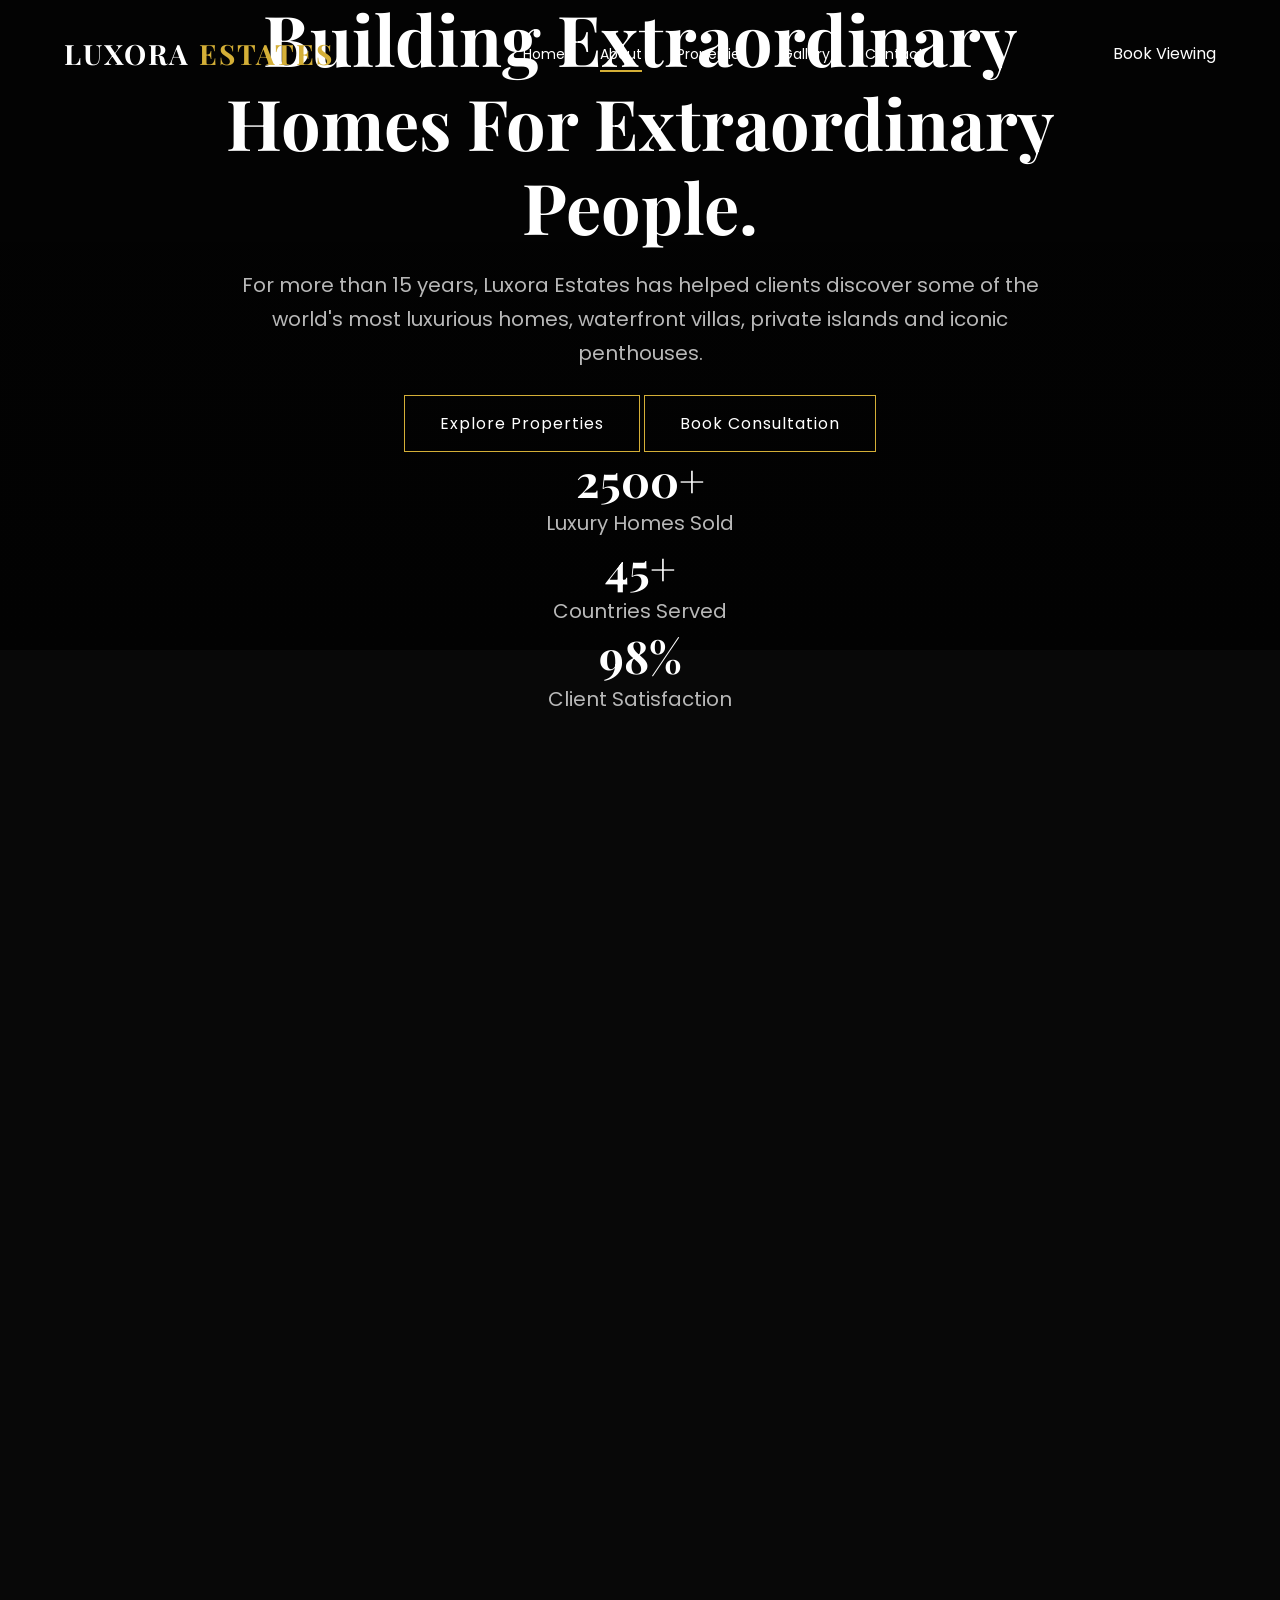
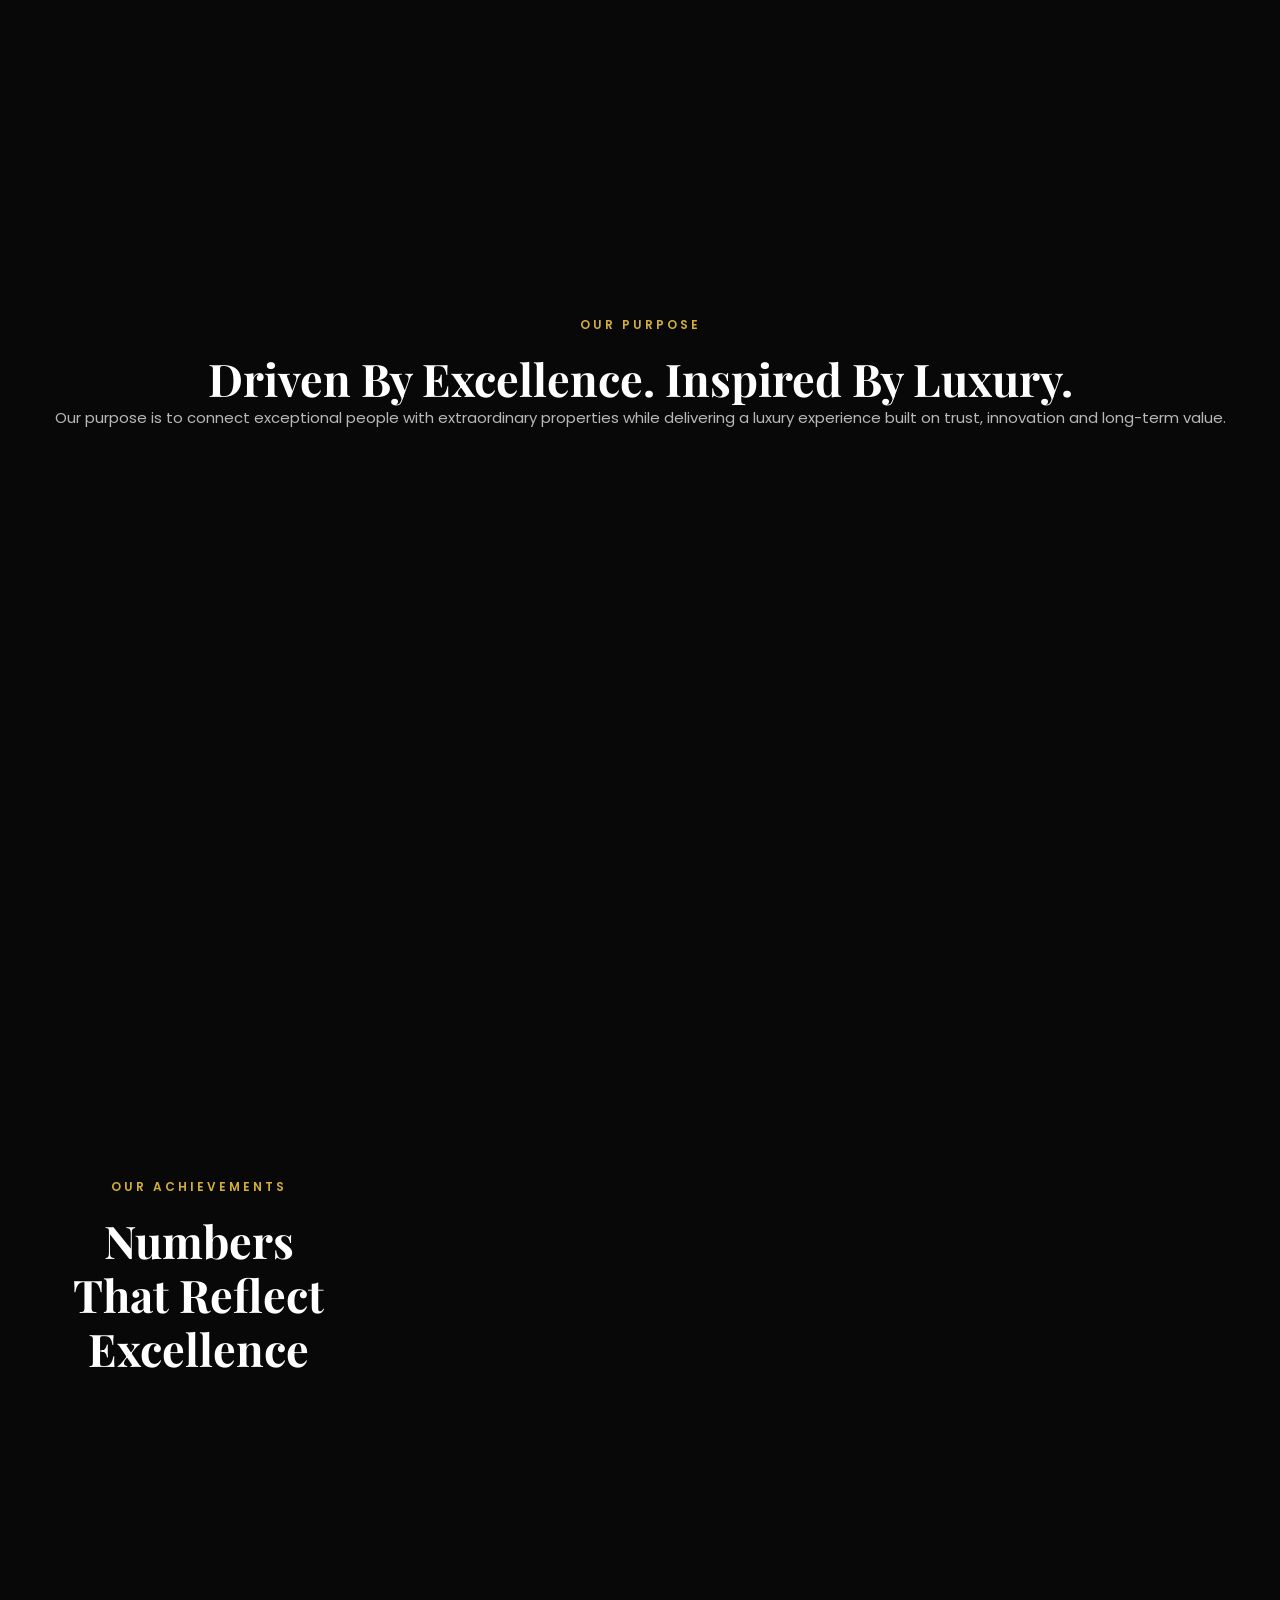
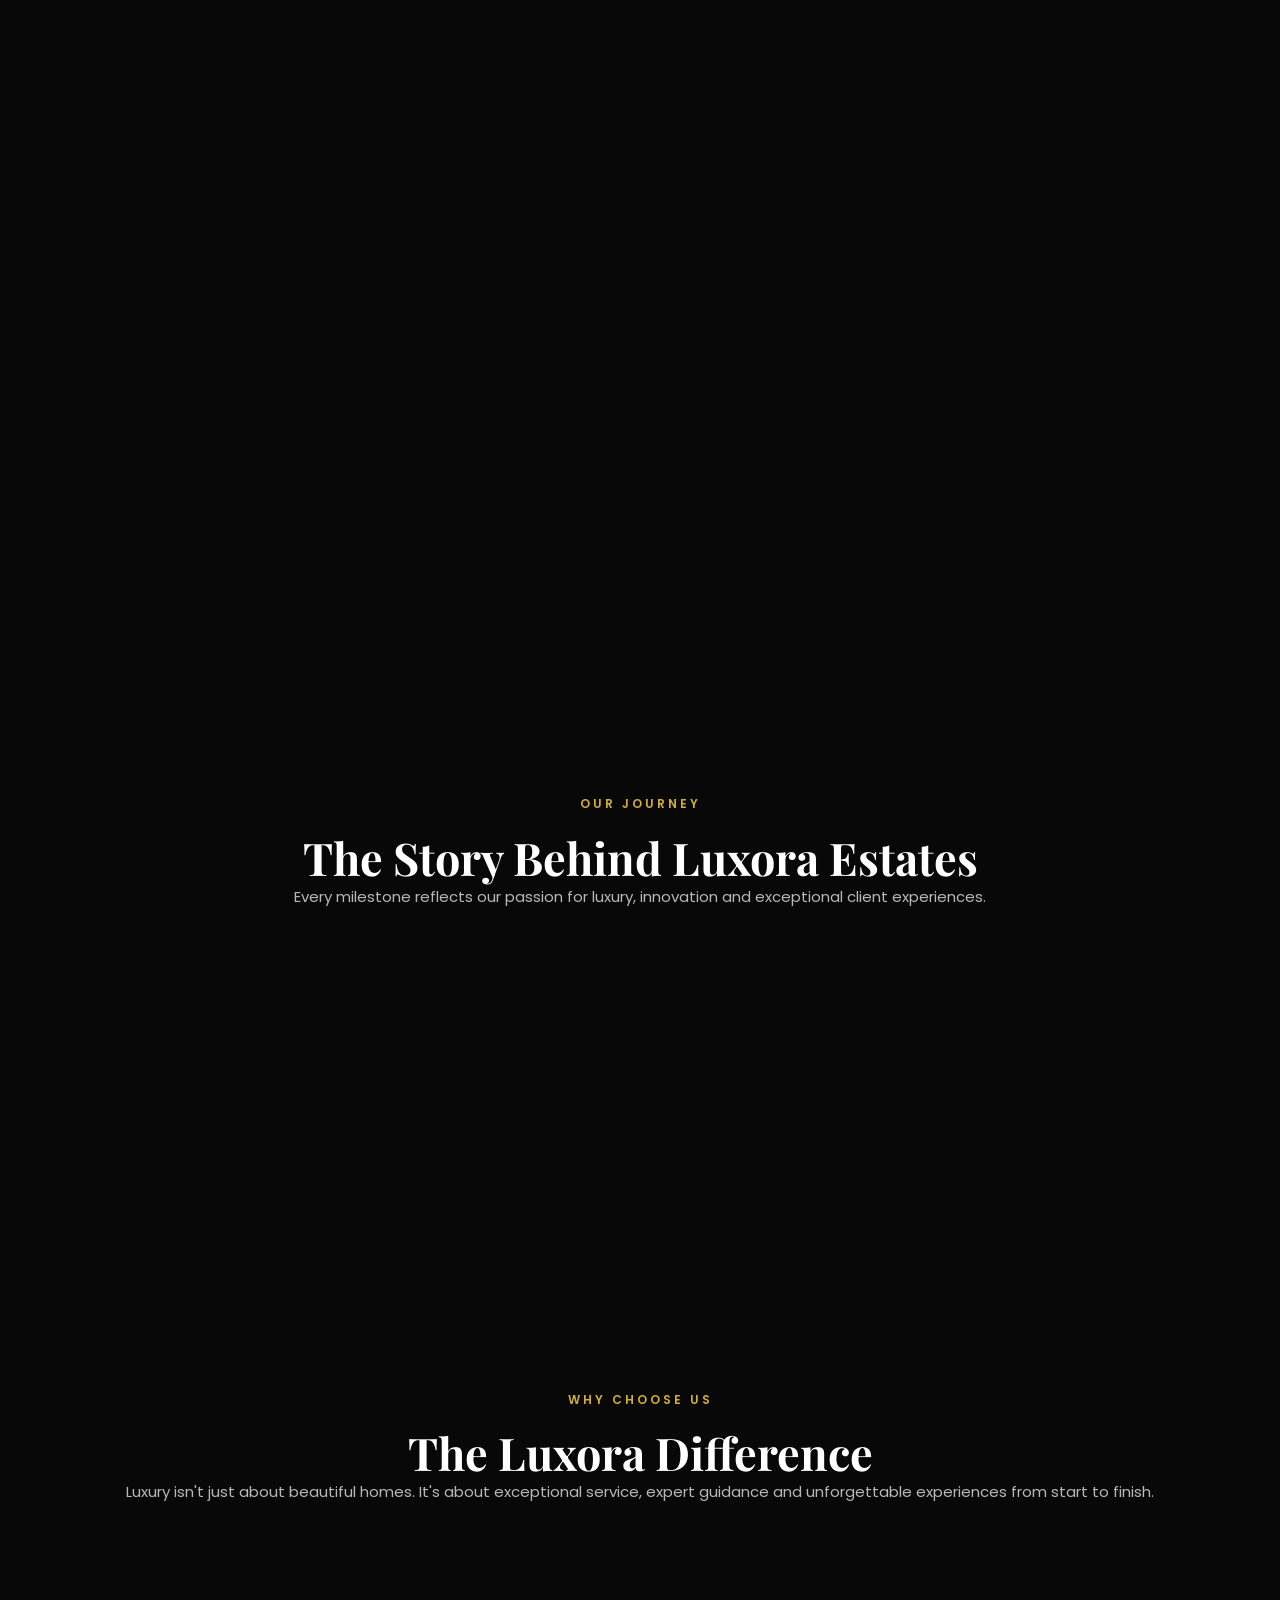
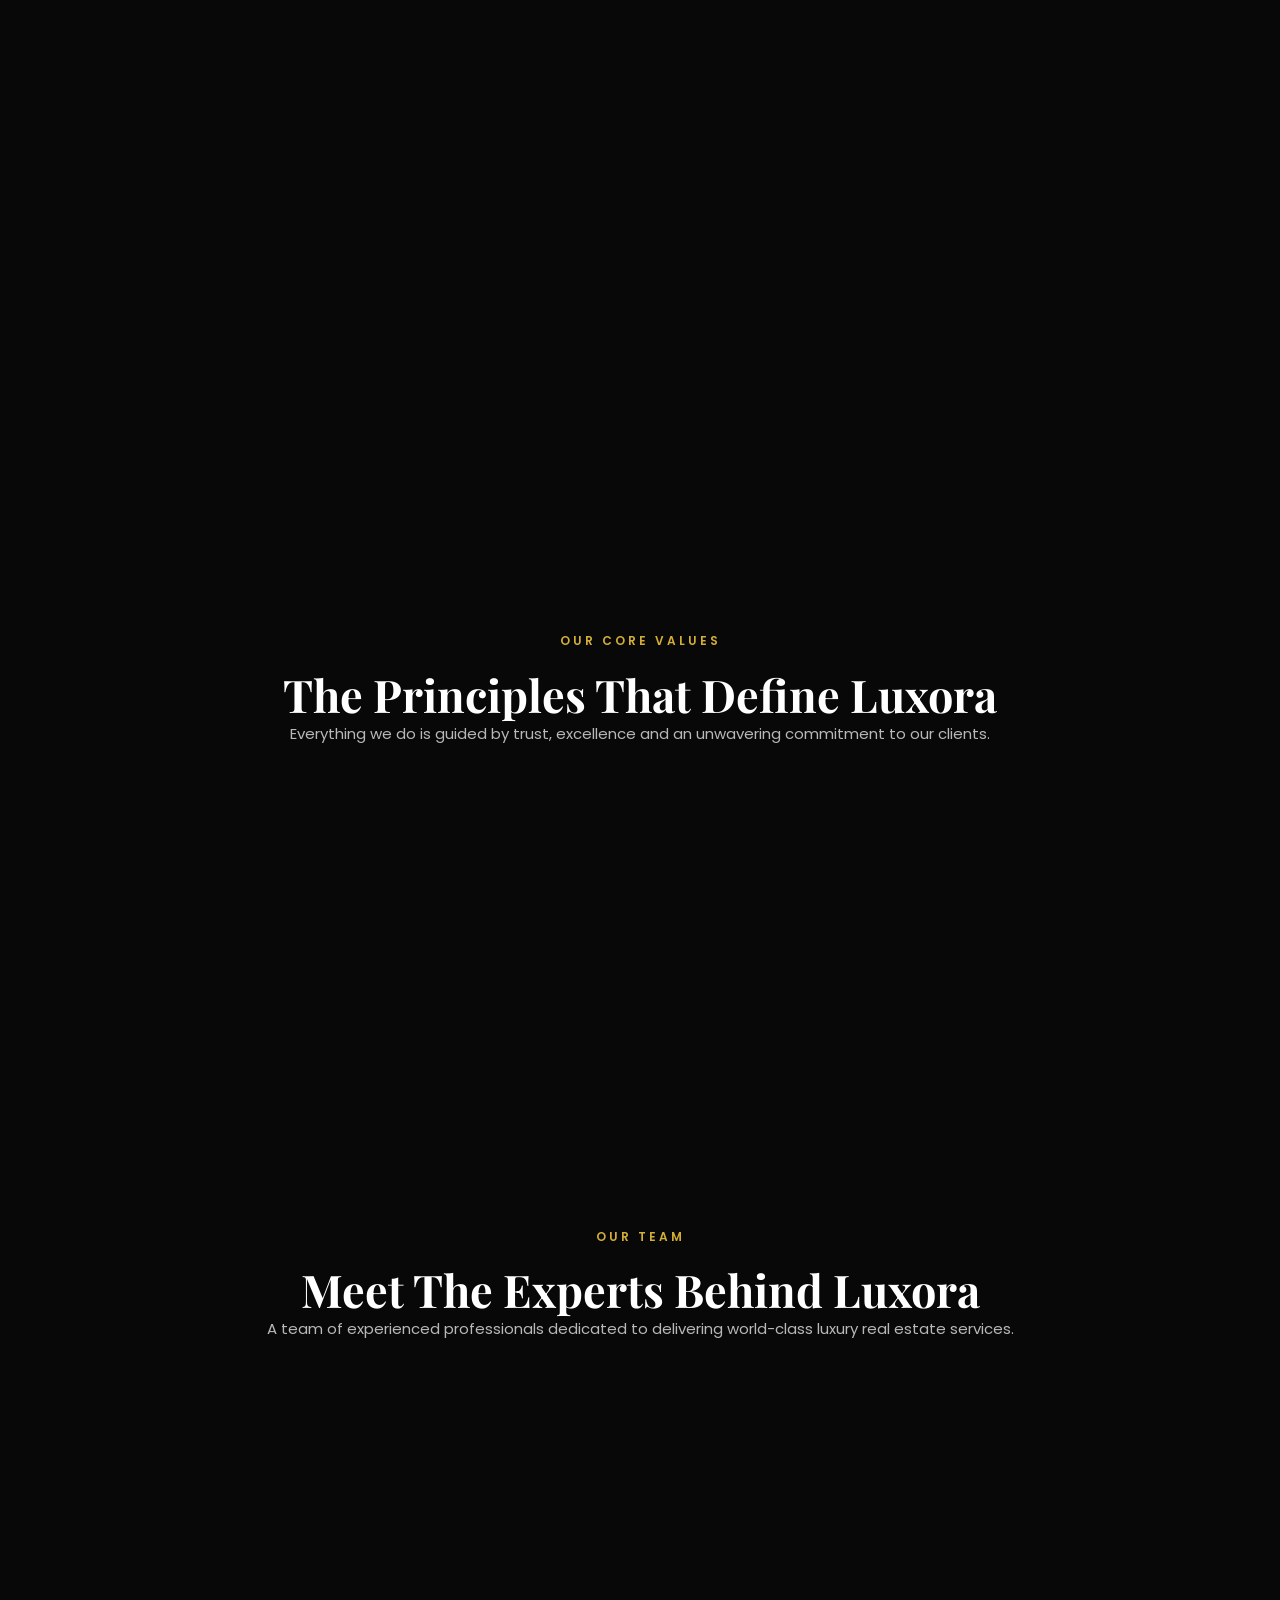
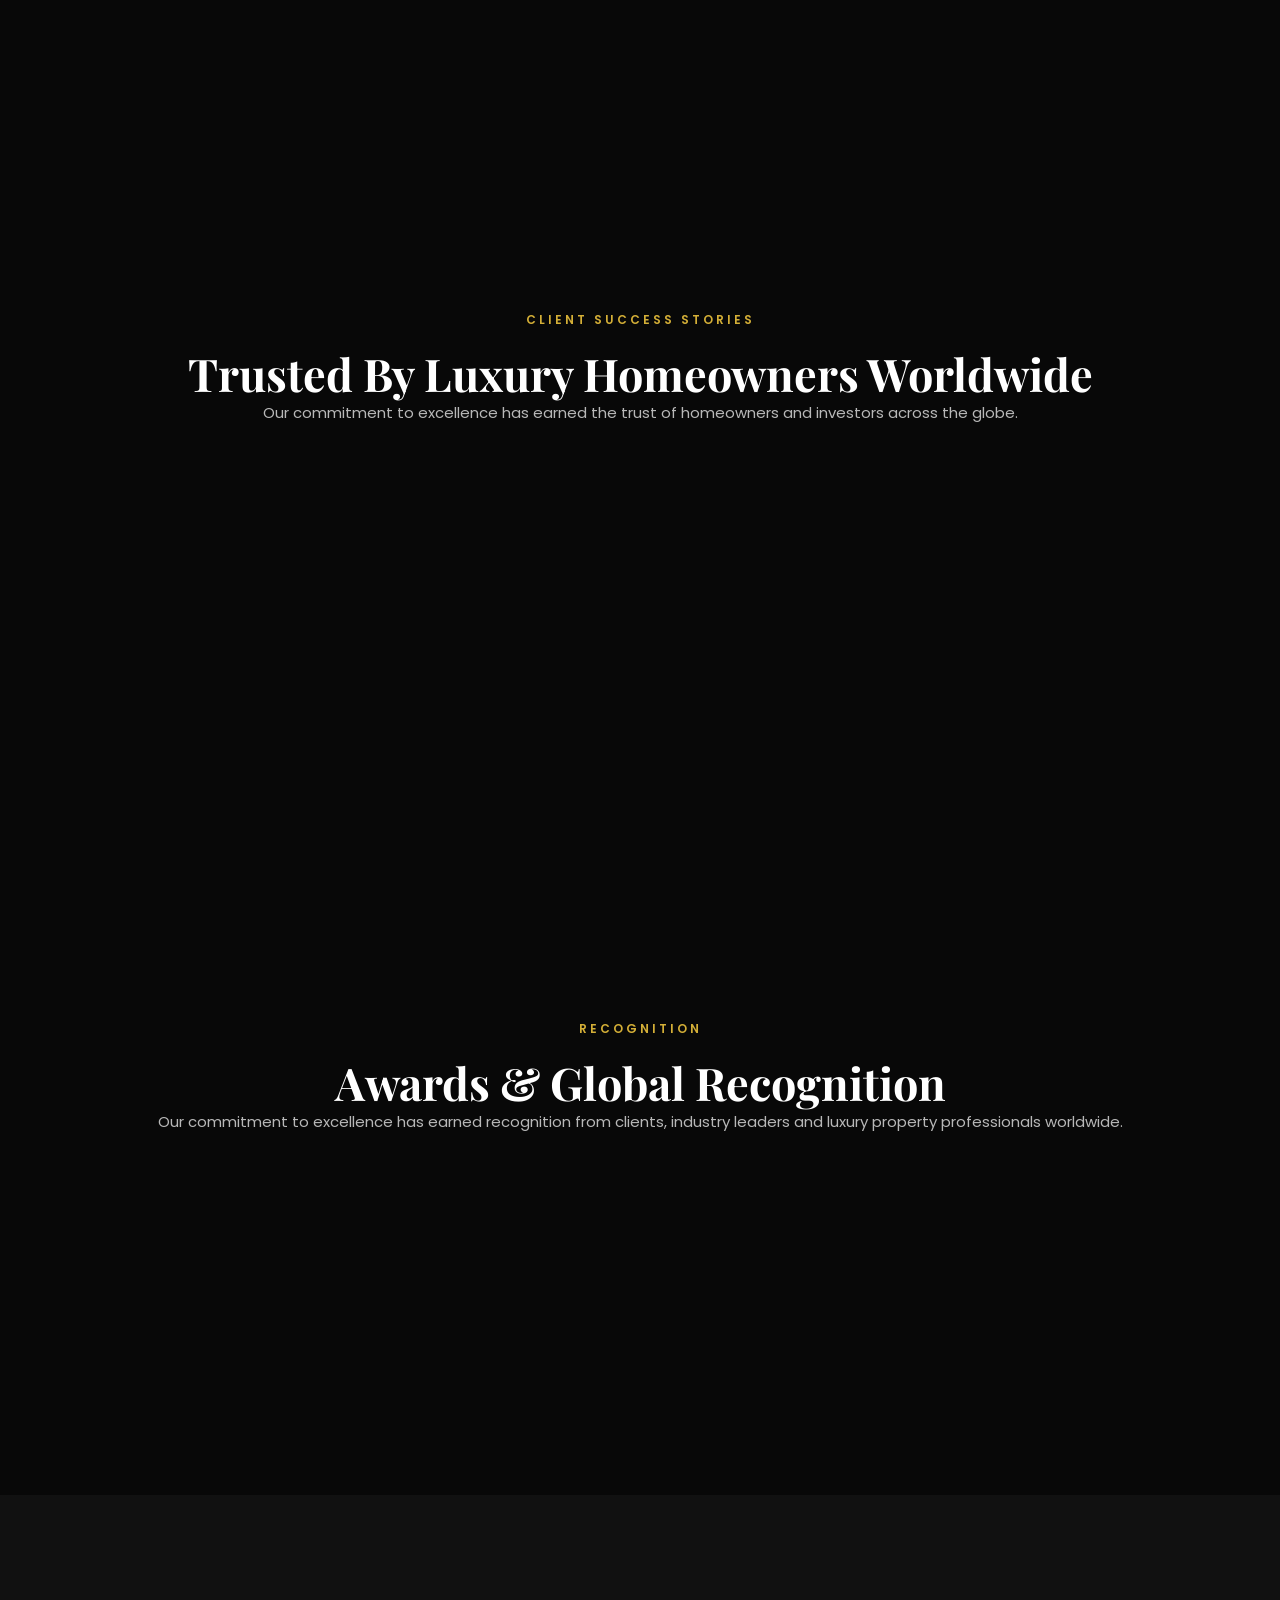
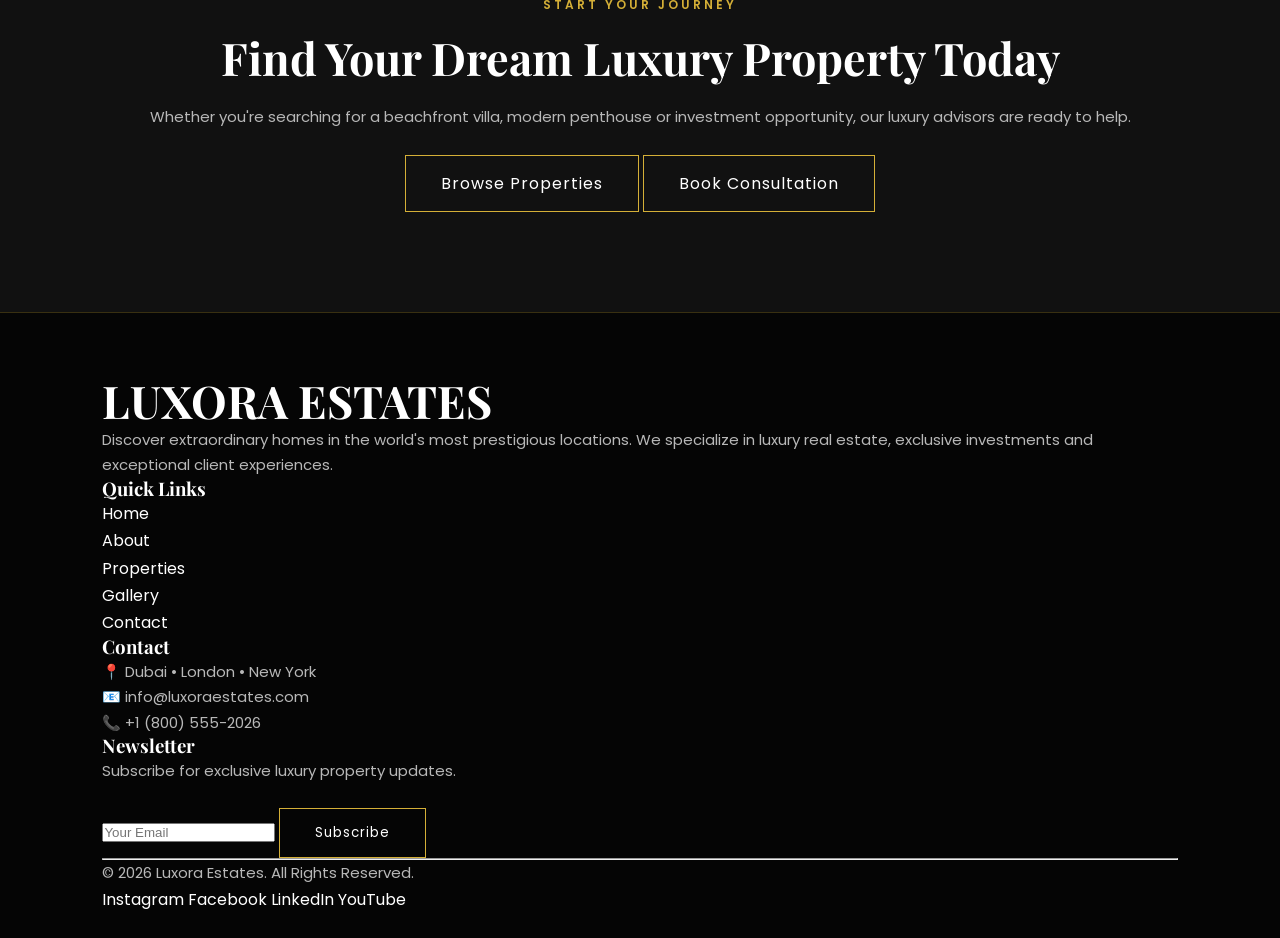
==== commit 7df32a57: "Update about.html" ====
--- a/about.html
+++ b/about.html
@@ -4,48 +4,108 @@
 <head>
 
 <meta charset="UTF-8">
+<meta http-equiv="X-UA-Compatible" content="IE=edge">
 <meta name="viewport" content="width=device-width, initial-scale=1.0">
 
-<title>About | Luxora Estates</title>
-
-<meta name="description" content="Learn about Luxora Estates, a world-class luxury real estate company delivering exceptional homes and premium lifestyles.">
-
-<meta name="keywords" content="Luxury Real Estate, About Luxora Estates, Premium Villas, Luxury Homes">
-
-<link rel="stylesheet" href="style.css">
-
-<link href="https://fonts.googleapis.com/css2?family=Playfair+Display:wght@500;600;700;800&family=Poppins:wght@300;400;500;600&display=swap" rel="stylesheet">
+<title>About Luxora Estates | Global Luxury Real Estate</title>
+
+<meta name="description"
+content="Discover Luxora Estates, a globally trusted luxury real estate company specializing in exclusive villas, penthouses, waterfront residences, and premium investment opportunities.">
+
+<meta name="keywords"
+content="Luxury Real Estate, Luxury Villas, Waterfront Homes, Dubai Real Estate, Luxury Apartments, Global Property Investment">
+
+<meta name="author" content="Luxora Estates">
+
+<meta name="theme-color" content="#0f0f0f">
+
+<meta property="og:title"
+content="Luxora Estates | Luxury Real Estate">
+
+<meta property="og:description"
+content="Discover exceptional luxury homes and world-class real estate opportunities.">
+
+<meta property="og:type"
+content="website">
+
+<meta property="og:image"
+content="images/og-image.jpg">
+
+<meta property="og:url"
+content="https://luxoraestates.com/about">
+
+<link rel="icon"
+type="image/png"
+href="images/favicon.png">
+
+<link rel="preconnect"
+href="https://fonts.googleapis.com">
+
+<link rel="preconnect"
+href="https://fonts.gstatic.com"
+crossorigin>
+
+<link href="https://fonts.googleapis.com/css2?family=Playfair+Display:wght@500;600;700;800&family=Poppins:wght@300;400;500;600;700&display=swap"
+rel="stylesheet">
+
+<link rel="stylesheet"
+href="style.css">
 
 </head>
 
 <body>
 
-<!-- ================= HEADER ================= -->
-
-<header>
+<header class="header">
 
 <nav class="navbar">
 
-<div class="logo">
-LUXORA <span>ESTATES</span>
-</div>
+<a href="index.html"
+class="logo">
+
+LUXORA
+<span>ESTATES</span>
+
+</a>
 
 <ul class="nav-links">
 
 <li><a href="index.html">Home</a></li>
 
-<li><a href="about.html" class="active">About</a></li>
-
-<li><a href="properties.html">Properties</a></li>
-
-<li><a href="gallery.html">Gallery</a></li>
-
-<li><a href="contact.html">Contact</a></li>
+<li><a href="about.html"
+class="active">
+About
+</a></li>
+
+<li><a href="properties.html">
+Properties
+</a></li>
+
+<li><a href="gallery.html">
+Gallery
+</a></li>
+
+<li><a href="contact.html">
+Contact
+</a></li>
 
 </ul>
 
-<div class="menu-toggle">
+<div class="nav-buttons">
+
+<a href="contact.html"
+class="nav-btn">
+
+Book Viewing
+
+</a>
+
+<button class="menu-toggle"
+aria-label="Open Navigation">
+
 ☰
+
+</button>
+
 </div>
 
 </nav>
@@ -58,201 +118,609 @@
 
 <div class="hero-overlay">
 
+<div class="breadcrumb">
+
+<a href="index.html">
+
+Home
+
+</a>
+
+<span>›</span>
+
+About
+
+</div>
+
 <span class="section-tag">
-WELCOME TO LUXORA
+
+ABOUT LUXORA ESTATES
+
 </span>
 
 <h1>
-Luxury Is More Than A Home
+
+Building Extraordinary
+Homes For Extraordinary
+People.
+
 </h1>
 
 <p>
 
-For over a decade, Luxora Estates has connected extraordinary people with extraordinary properties across the world's most prestigious destinations.
-
-</p>
+For more than 15 years,
+Luxora Estates has helped
+clients discover some of
+the world's most luxurious
+homes, waterfront villas,
+private islands and iconic
+penthouses.
+
+</p>
+
+<div class="hero-buttons">
+
+<a href="properties.html"
+class="btn">
+
+Explore Properties
+
+</a>
+
+<a href="contact.html"
+class="btn btn-outline">
+
+Book Consultation
+
+</a>
+
+</div>
+
+<div class="hero-stats">
+
+<div>
+
+<h2>2500+</h2>
+
+<p>Luxury Homes Sold</p>
+
+</div>
+
+<div>
+
+<h2>45+</h2>
+
+<p>Countries Served</p>
+
+</div>
+
+<div>
+
+<h2>98%</h2>
+
+<p>Client Satisfaction</p>
+
+</div>
+
+</div>
+
+</div>
+
+</section>
+
+<!-- PART 2 STARTS HERE -->
+
+  <!-- ================= ABOUT INTRO ================= -->
+
+<section class="about-intro section-padding">
+
+<div class="container">
+
+<div class="about-grid">
+
+<!-- Left Side -->
+
+<div class="about-image reveal">
+
+<div class="image-wrapper">
+
+<img
+src="images/luxury-estate.jpg"
+alt="Luxury Estate"
+loading="lazy"
+width="650"
+height="750">
+
+<div class="experience-badge">
+
+<h2>15+</h2>
+
+<p>Years of Luxury Excellence</p>
+
+</div>
+
+</div>
+
+</div>
+
+<!-- Right Side -->
+
+<div class="about-content reveal">
+
+<span class="section-tag">
+
+WHO WE ARE
+
+</span>
+
+<h2>
+
+Redefining Luxury Living Across The Globe
+
+</h2>
+
+<p>
+
+Luxora Estates is an internationally recognized luxury real estate
+company dedicated to helping clients discover extraordinary homes,
+exclusive investment opportunities and iconic architectural
+masterpieces.
+
+</p>
+
+<p>
+
+Our carefully curated portfolio includes beachfront villas,
+skyline penthouses, private islands, luxury apartments and
+prestigious estates located in the world's most desirable
+destinations.
+
+</p>
+
+<p>
+
+Every property is personally selected for its exceptional design,
+prime location, investment value and unmatched lifestyle
+experience.
+
+</p>
+
+<div class="about-features">
+
+<div class="feature-item">
+
+<div class="feature-icon">
+
+🏡
+
+</div>
+
+<div>
+
+<h4>Exclusive Listings</h4>
+
+<p>Private properties unavailable on public marketplaces.</p>
+
+</div>
+
+</div>
+
+<div class="feature-item">
+
+<div class="feature-icon">
+
+🌍
+
+</div>
+
+<div>
+
+<h4>Global Presence</h4>
+
+<p>Luxury opportunities across more than 45 countries.</p>
+
+</div>
+
+</div>
+
+<div class="feature-item">
+
+<div class="feature-icon">
+
+💎
+
+</div>
+
+<div>
+
+<h4>Premium Service</h4>
+
+<p>Personalized support from consultation to closing.</p>
+
+</div>
+
+</div>
+
+</div>
+
+<div class="about-buttons">
 
 <a href="properties.html" class="btn">
-Explore Properties
+
+Explore Luxury Homes
+
 </a>
 
+<a href="contact.html" class="btn btn-outline">
+
+Meet Our Experts
+
+</a>
+
+</div>
+
+</div>
+
+</div>
+
 </div>
 
 </section>
 
-<!-- ================= ABOUT INTRO ================= -->
-
-<section class="about-intro reveal">
-
-<div class="about-image">
-
-<img src="images/luxury-estate.jpg" alt="Luxury Estate">
-
-</div>
-
-<div class="about-text">
+ <!-- ================= FOUNDER SECTION ================= -->
+
+<section class="founder-section section-padding">
+
+<div class="container">
+
+<div class="founder-grid">
+
+<!-- Founder Image -->
+
+<div class="founder-image reveal">
+
+<div class="founder-card">
+
+<img
+src="images/team1.jpg"
+alt="Alexander Reed - Founder & CEO"
+loading="lazy"
+width="500"
+height="650">
+
+<div class="founder-badge">
+
+★ Founder Since 2011
+
+</div>
+
+</div>
+
+</div>
+
+<!-- Founder Content -->
+
+<div class="founder-content reveal">
 
 <span class="section-tag">
-WHO WE ARE
+
+FOUNDER'S MESSAGE
+
 </span>
 
 <h2>
-Building Dreams Through Luxury Real Estate
-</h2>
-
-<p>
-
-Luxora Estates is an international luxury real estate company specializing in premium villas, waterfront estates, penthouses, private islands, and exclusive investment opportunities.
-
-</p>
-
-<p>
-
-Every property we represent is selected for its exceptional design, prime location, architectural excellence, and long-term investment value.
-
-</p>
-
-<p>
-
-Whether you're purchasing your dream residence or expanding your global investment portfolio, our experienced advisors ensure every step is smooth, transparent, and unforgettable.
-
-</p>
-
-<a href="contact.html" class="btn">
-Meet Our Advisors
+
+Creating A Legacy Of
+Luxury, Trust &
+Excellence
+
+</h2>
+
+<div class="quote-icon">
+
+❝
+
+</div>
+
+<p>
+
+Luxury is not simply about owning a beautiful property—
+it's about creating unforgettable experiences, timeless
+memories, and lasting value for generations.
+
+</p>
+
+<p>
+
+At Luxora Estates, every client receives personalized
+attention, complete transparency and world-class
+professional guidance throughout their real estate journey.
+
+</p>
+
+<p>
+
+Whether purchasing a luxury villa in Dubai,
+a beachfront estate in Miami or an iconic penthouse in
+London, our mission remains unchanged:
+deliver excellence beyond expectations.
+
+</p>
+
+<div class="signature">
+
+<h3>
+
+Alexander Reed
+
+</h3>
+
+<span>
+
+Founder & Chief Executive Officer
+
+</span>
+
+</div>
+
+<div class="founder-info">
+
+<div class="info-box">
+
+<h2>
+
+15+
+
+</h2>
+
+<p>
+
+Years Experience
+
+</p>
+
+</div>
+
+<div class="info-box">
+
+<h2>
+
+2500+
+
+</h2>
+
+<p>
+
+Luxury Sales
+
+</p>
+
+</div>
+
+<div class="info-box">
+
+<h2>
+
+45+
+
+</h2>
+
+<p>
+
+Countries
+
+</p>
+
+</div>
+
+</div>
+
+<div class="founder-buttons">
+
+<a href="contact.html"
+class="btn">
+
+Book Consultation
+
 </a>
 
+<a href="properties.html"
+class="btn btn-outline">
+
+View Properties
+
+</a>
+
+</div>
+
+</div>
+
+</div>
+
 </div>
 
 </section>
-
-<!-- ================= CEO MESSAGE ================= -->
-
-<section class="story-section reveal">
-
-<div class="story-content">
+  <!-- ================= MISSION • VISION ================= -->
+
+<section class="mission-vision section-padding">
+
+<div class="container">
+
+<div class="section-heading">
 
 <span class="section-tag">
-FOUNDER'S MESSAGE
+OUR PURPOSE
 </span>
 
 <h2>
-Creating A Legacy Of Luxury
-</h2>
-
-<p>
-
-Luxury isn't defined by price—it is defined by experience, craftsmanship, trust, and timeless elegance.
-
-</p>
-
-<p>
-
-From modern beachfront villas to iconic penthouses overlooking global skylines, our mission has always remained the same: helping our clients discover properties that inspire extraordinary lifestyles.
-
-</p>
-
-<p>
-
-Every client deserves personalized attention, complete transparency, and world-class service. That philosophy continues to define Luxora Estates today.
-
-</p>
-
-<h3 style="margin-top:30px;color:var(--gold);">
-
-— Alexander Reed
-
-</h3>
-
-<p>
-Founder & CEO
-</p>
-
-</div>
-
-<div class="story-image">
-
-<img src="images/luxury-interior.jpg" alt="Luxury Interior">
+Driven By Excellence. Inspired By Luxury.
+</h2>
+
+<p>
+Our purpose is to connect exceptional people with extraordinary
+properties while delivering a luxury experience built on trust,
+innovation and long-term value.
+</p>
+
+</div>
+
+<div class="mission-grid">
+
+<div class="mission-card reveal">
+
+<div class="mission-icon">
+🎯
+</div>
+
+<h3>
+Our Mission
+</h3>
+
+<p>
+Deliver world-class luxury real estate services through integrity,
+innovation, transparency and personalized client experiences.
+</p>
+
+</div>
+
+<div class="mission-card reveal">
+
+<div class="mission-icon">
+👑
+</div>
+
+<h3>
+Our Vision
+</h3>
+
+<p>
+Become the world's most trusted luxury real estate company,
+recognized for exceptional service and timeless excellence.
+</p>
+
+</div>
+
+<div class="mission-card reveal">
+
+<div class="mission-icon">
+💎
+</div>
+
+<h3>
+Our Promise
+</h3>
+
+<p>
+Every client receives exclusive opportunities, honest advice,
+premium support and an unforgettable buying experience.
+</p>
+
+</div>
+
+</div>
 
 </div>
 
 </section>
 
-  <!-- ================= MISSION & VISION ================= -->
-
-<section class="mission-section">
-
-<div class="mission-card reveal">
-
-<h3>Our Mission</h3>
-
-<p>
-
-To deliver exceptional luxury real estate experiences through trust,
-innovation, personalized service and access to the world's most
-exclusive properties.
-
-</p>
-
-</div>
-
-<div class="mission-card reveal">
-
-<h3>Our Vision</h3>
-
-<p>
-
-To become the most respected global luxury real estate brand,
-recognized for excellence, integrity and unforgettable client
-experiences.
-
-</p>
-
-</div>
-
-</section>
-
-<!-- ================= COMPANY STATS ================= -->
+<!-- ================= COMPANY STATISTICS ================= -->
 
 <section class="stats-section">
 
+<div class="container">
+
+<div class="section-heading">
+
+<span class="section-tag">
+OUR ACHIEVEMENTS
+</span>
+
+<h2>
+Numbers That Reflect Excellence
+</h2>
+
+</div>
+
+<div class="stats-grid">
+
 <div class="stat-box reveal">
 
-<h2>15+</h2>
-
-<p>Years Of Excellence</p>
+<h2 class="counter"
+data-target="15">
+15+
+</h2>
+
+<h4>
+Years of Excellence
+</h4>
+
+<p>
+Serving luxury buyers since 2011.
+</p>
 
 </div>
 
 <div class="stat-box reveal">
 
-<h2>2,500+</h2>
-
-<p>Luxury Properties Sold</p>
+<h2 class="counter"
+data-target="2500">
+2500+
+</h2>
+
+<h4>
+Luxury Properties Sold
+</h4>
+
+<p>
+Premium homes delivered worldwide.
+</p>
 
 </div>
 
 <div class="stat-box reveal">
 
-<h2>45+</h2>
-
-<p>Countries Served</p>
+<h2 class="counter"
+data-target="45">
+45+
+</h2>
+
+<h4>
+Countries Served
+</h4>
+
+<p>
+Global network of elite clients.
+</p>
 
 </div>
 
 <div class="stat-box reveal">
 
-<h2>98%</h2>
-
-<p>Client Satisfaction</p>
-
-</div>
-
-</section>
-
-<!-- ================= OUR STORY TIMELINE ================= -->
-
-<section class="process-section">
+<h2 class="counter"
+data-target="98">
+98%
+</h2>
+
+<h4>
+Client Satisfaction
+</h4>
+
+<p>
+Trusted by homeowners and investors.
+</p>
+
+</div>
+
+</div>
+
+</div>
+
+</section> 
+  <!-- ================= COMPANY JOURNEY ================= -->
+
+<section class="timeline-section section-padding">
+
+<div class="container">
 
 <div class="section-heading">
 
@@ -260,86 +728,124 @@
 OUR JOURNEY
 </span>
 
-<h2>Building Luxury Since Day One</h2>
-
-</div>
-
-<div class="process-grid">
-
-<div class="process-card reveal">
-
-<span>2011</span>
-
-<h3>Company Founded</h3>
-
-<p>
-
-Luxora Estates was established with a vision of redefining luxury
-real estate services.
-
-</p>
-
-</div>
-
-<div class="process-card reveal">
-
-<span>2016</span>
-
-<h3>Global Expansion</h3>
-
-<p>
-
-Expanded operations across international luxury markets including
-Dubai, London and New York.
-
-</p>
-
-</div>
-
-<div class="process-card reveal">
-
-<span>2021</span>
-
-<h3>10,000+ Clients</h3>
-
-<p>
-
-Successfully helped thousands of families and investors find their
-perfect luxury properties.
-
-</p>
-
-</div>
-
-<div class="process-card reveal">
-
-<span>2026</span>
-
-<h3>Worldwide Recognition</h3>
-
-<p>
-
-Recognized as one of the fastest-growing luxury real estate brands.
-
-</p>
+<h2>
+The Story Behind Luxora Estates
+</h2>
+
+<p>
+Every milestone reflects our passion for luxury, innovation and exceptional client experiences.
+</p>
+
+</div>
+
+<div class="timeline">
+
+<div class="timeline-item reveal">
+
+<div class="timeline-year">
+2011
+</div>
+
+<div class="timeline-content">
+
+<h3>
+🏛 Founded
+</h3>
+
+<p>
+Luxora Estates was established with the vision of redefining luxury real estate through exceptional service and exclusive properties.
+</p>
+
+</div>
+
+</div>
+
+<div class="timeline-item reveal">
+
+<div class="timeline-year">
+2015
+</div>
+
+<div class="timeline-content">
+
+<h3>
+🌍 International Expansion
+</h3>
+
+<p>
+Our portfolio expanded into Dubai, London, Miami, Monaco and other prestigious luxury markets.
+</p>
+
+</div>
+
+</div>
+
+<div class="timeline-item reveal">
+
+<div class="timeline-year">
+2020
+</div>
+
+<div class="timeline-content">
+
+<h3>
+🏆 Industry Recognition
+</h3>
+
+<p>
+Recognized as one of the fastest-growing luxury real estate brands with thousands of successful transactions.
+</p>
+
+</div>
+
+</div>
+
+<div class="timeline-item reveal">
+
+<div class="timeline-year">
+2026
+</div>
+
+<div class="timeline-content">
+
+<h3>
+💎 Global Luxury Leader
+</h3>
+
+<p>
+Serving elite clients across 45+ countries while continuing to deliver world-class real estate experiences.
+</p>
+
+</div>
+
+</div>
 
 </div>
 
 </div>
 
 </section>
-
-<!-- ================= WHY CHOOSE US ================= -->
-
-<section class="why-section">
+<!-- ================= WHY CHOOSE LUXORA ================= -->
+
+<section class="why-section section-padding">
+
+<div class="container">
 
 <div class="section-heading">
 
 <span class="section-tag">
-WHY LUXORA
+WHY CHOOSE US
 </span>
 
-<h2>Why Clients Choose Luxora Estates</h2>
+<h2>
+The Luxora Difference
+</h2>
+
+<p>
+Luxury isn't just about beautiful homes. It's about exceptional
+service, expert guidance and unforgettable experiences from start
+to finish.
+</p>
 
 </div>
 
@@ -347,135 +853,196 @@
 
 <div class="why-card reveal">
 
-<h3>Exclusive Listings</h3>
-
-<p>
-
-Access premium villas, penthouses and waterfront residences that
-are unavailable on public marketplaces.
-
+<div class="why-icon">
+🏡
+</div>
+
+<h3>
+Exclusive Luxury Listings
+</h3>
+
+<p>
+Gain access to premium villas, penthouses and private estates that
+are carefully selected for discerning buyers.
 </p>
 
 </div>
 
 <div class="why-card reveal">
 
-<h3>Luxury Expertise</h3>
-
-<p>
-
-Our experienced advisors provide personalized guidance for every
-client and every investment.
-
+<div class="why-icon">
+🌍
+</div>
+
+<h3>
+Global Luxury Network
+</h3>
+
+<p>
+Our international partnerships provide access to prestigious
+properties across the world's most desirable destinations.
 </p>
 
 </div>
 
 <div class="why-card reveal">
 
-<h3>Worldwide Network</h3>
-
-<p>
-
-Partnerships with elite developers, architects and investors across
-the globe.
-
+<div class="why-icon">
+💼
+</div>
+
+<h3>
+Expert Property Advisors
+</h3>
+
+<p>
+Our experienced consultants provide honest advice and personalized
+solutions tailored to your lifestyle and investment goals.
 </p>
 
 </div>
 
 <div class="why-card reveal">
 
-<h3>Trusted Reputation</h3>
-
-<p>
-
-Years of successful transactions built on transparency and
-professionalism.
-
+<div class="why-icon">
+📈
+</div>
+
+<h3>
+Smart Investment Strategy
+</h3>
+
+<p>
+We help clients identify high-value investment opportunities with
+excellent long-term growth potential.
 </p>
 
 </div>
 
 <div class="why-card reveal">
 
-<h3>Investment Advice</h3>
-
-<p>
-
-Receive market insights and investment strategies from experienced
-property specialists.
-
+<div class="why-icon">
+🤝
+</div>
+
+<h3>
+Trusted Relationships
+</h3>
+
+<p>
+Built on integrity, transparency and exceptional customer care, we
+create lasting relationships with every client.
 </p>
 
 </div>
 
 <div class="why-card reveal">
 
-<h3>Premium Support</h3>
-
-<p>
-
-From the first consultation until the keys are handed over, our
-team is with you every step.
-
-</p>
+<div class="why-icon">
+⭐
+</div>
+
+<h3>
+White-Glove Service
+</h3>
+
+<p>
+From your first inquiry to the final handover, we provide a luxury
+experience at every stage of your journey.
+</p>
+
+</div>
 
 </div>
 
 </div>
 
 </section>
-
 <!-- ================= CORE VALUES ================= -->
 
-<section class="services">
+<section class="values-section section-padding">
+
+<div class="container">
 
 <div class="section-heading">
 
 <span class="section-tag">
-OUR VALUES
+
+OUR CORE VALUES
+
 </span>
 
-<h2>What Defines Luxora</h2>
-
-</div>
-
-<div class="service-grid">
-
-<div class="service-card reveal">
+<h2>
+
+The Principles That Define Luxora
+
+</h2>
+
+<p>
+
+Everything we do is guided by trust, excellence and an unwavering commitment to our clients.
+
+</p>
+
+</div>
+
+<div class="values-grid">
+
+<div class="value-card reveal">
+
+<div class="value-icon">🤝</div>
 
 <h3>Integrity</h3>
 
 <p>
 
-Honest advice and complete transparency in every transaction.
-
-</p>
-
-</div>
-
-<div class="service-card reveal">
+Honest advice, ethical business practices and complete transparency in every transaction.
+
+</p>
+
+</div>
+
+<div class="value-card reveal">
+
+<div class="value-icon">👑</div>
 
 <h3>Excellence</h3>
 
 <p>
 
-We pursue perfection in service, presentation and customer care.
-
-</p>
-
-</div>
-
-<div class="service-card reveal">
+Delivering exceptional service and attention to every detail from start to finish.
+
+</p>
+
+</div>
+
+<div class="value-card reveal">
+
+<div class="value-icon">💡</div>
 
 <h3>Innovation</h3>
 
 <p>
 
-Using modern technology and global insights to serve our clients.
-
-</p>
+Using modern technology and market insights to deliver smarter real estate solutions.
+
+</p>
+
+</div>
+
+<div class="value-card reveal">
+
+<div class="value-icon">🌍</div>
+
+<h3>Global Reach</h3>
+
+<p>
+
+Connecting luxury buyers and sellers across the world's most prestigious locations.
+
+</p>
+
+</div>
 
 </div>
 
@@ -483,19 +1050,31 @@
 
 </section>
 
-  <!-- ================= TEAM ================= -->
-
-<section class="team-section">
+<!-- ================= OUR TEAM ================= -->
+
+<section class="team-section section-padding">
+
+<div class="container">
 
 <div class="section-heading">
 
 <span class="section-tag">
+
 OUR TEAM
+
 </span>
 
 <h2>
-Meet The Experts
-</h2>
+
+Meet The Experts Behind Luxora
+
+</h2>
+
+<p>
+
+A team of experienced professionals dedicated to delivering world-class luxury real estate services.
+
+</p>
 
 </div>
 
@@ -503,51 +1082,142 @@
 
 <div class="team-card reveal">
 
-<img src="images/team1.jpg" alt="CEO">
-
-<h3>Alexander Reed</h3>
-
-<p>Founder & CEO</p>
+<img src="images/team1.jpg"
+alt="Alexander Reed"
+loading="lazy">
+
+<div class="team-content">
+
+<h3>
+
+Alexander Reed
+
+</h3>
+
+<span>
+
+Founder & CEO
+
+</span>
+
+<p>
+
+15+ years of experience in global luxury real estate and investment advisory.
+
+</p>
+
+<div class="team-social">
+
+<a href="#">LinkedIn</a>
+
+<a href="#">Email</a>
+
+</div>
+
+</div>
 
 </div>
 
 <div class="team-card reveal">
 
-<img src="images/team2.jpg" alt="Luxury Advisor">
-
-<h3>Sophia Williams</h3>
-
-<p>Luxury Property Advisor</p>
+<img src="images/team2.jpg"
+alt="Sophia Williams"
+loading="lazy">
+
+<div class="team-content">
+
+<h3>
+
+Sophia Williams
+
+</h3>
+
+<span>
+
+Luxury Property Advisor
+
+</span>
+
+<p>
+
+Helping elite clients discover exceptional homes in the world's finest destinations.
+
+</p>
+
+<div class="team-social">
+
+<a href="#">LinkedIn</a>
+
+<a href="#">Email</a>
+
+</div>
+
+</div>
 
 </div>
 
 <div class="team-card reveal">
 
-<img src="images/team3.jpg" alt="Investment Specialist">
-
-<h3>Daniel Carter</h3>
-
-<p>Investment Specialist</p>
+<img src="images/team3.jpg"
+alt="Daniel Carter"
+loading="lazy">
+
+<div class="team-content">
+
+<h3>
+
+Daniel Carter
+
+</h3>
+
+<span>
+
+Investment Specialist
+
+</span>
+
+<p>
+
+Expert in luxury property investment strategies and international markets.
+
+</p>
+
+<div class="team-social">
+
+<a href="#">LinkedIn</a>
+
+<a href="#">Email</a>
+
+</div>
+
+</div>
+
+</div>
 
 </div>
 
 </div>
 
 </section>
-
 <!-- ================= TESTIMONIALS ================= -->
 
-<section class="testimonial-section">
+<section class="testimonial-section section-padding">
+
+<div class="container">
 
 <div class="section-heading">
 
 <span class="section-tag">
-CLIENT REVIEWS
+CLIENT SUCCESS STORIES
 </span>
 
 <h2>
-Trusted By Luxury Homeowners
-</h2>
+Trusted By Luxury Homeowners Worldwide
+</h2>
+
+<p>
+Our commitment to excellence has earned the trust of homeowners and investors across the globe.
+</p>
 
 </div>
 
@@ -555,47 +1225,98 @@
 
 <div class="testimonial-card reveal">
 
-<p>
-
-"Purchasing our dream villa through Luxora Estates was an unforgettable experience. Every detail was handled professionally."
-
-</p>
-
-<h3>— Michael Anderson</h3>
+<div class="stars">
+★★★★★
+</div>
+
+<p>
+"Luxora Estates exceeded every expectation. Their professionalism, market knowledge, and attention to detail made purchasing our waterfront villa effortless."
+</p>
+
+<div class="client-info">
+
+<img src="images/client1.jpg"
+alt="Michael Anderson"
+loading="lazy">
+
+<div>
+
+<h3>Michael Anderson</h3>
+
+<span>Dubai, UAE</span>
+
+</div>
+
+</div>
 
 </div>
 
 <div class="testimonial-card reveal">
 
-<p>
-
-"Professional, transparent and incredibly knowledgeable. I highly recommend Luxora Estates to anyone seeking premium real estate."
-
-</p>
-
-<h3>— Emma Roberts</h3>
+<div class="stars">
+★★★★★
+</div>
+
+<p>
+"Our investment advisor guided us through every step with honesty and expertise. We couldn't be happier with our luxury penthouse."
+</p>
+
+<div class="client-info">
+
+<img src="images/client2.jpg"
+alt="Emma Roberts"
+loading="lazy">
+
+<div>
+
+<h3>Emma Roberts</h3>
+
+<span>London, UK</span>
+
+</div>
+
+</div>
 
 </div>
 
 <div class="testimonial-card reveal">
 
-<p>
-
-"From consultation to ownership, the service exceeded every expectation."
-
-</p>
-
-<h3>— James Wilson</h3>
+<div class="stars">
+★★★★★
+</div>
+
+<p>
+"Exceptional service from consultation to closing. Luxora Estates truly delivers a first-class real estate experience."
+</p>
+
+<div class="client-info">
+
+<img src="images/client3.jpg"
+alt="James Wilson"
+loading="lazy">
+
+<div>
+
+<h3>James Wilson</h3>
+
+<span>New York, USA</span>
+
+</div>
+
+</div>
+
+</div>
 
 </div>
 
 </div>
 
 </section>
-
 <!-- ================= AWARDS ================= -->
 
-<section class="services">
+<section class="awards-section section-padding">
+
+<div class="container">
 
 <div class="section-heading">
 
@@ -604,40 +1325,85 @@
 </span>
 
 <h2>
-Awards & Achievements
-</h2>
-
-</div>
-
-<div class="service-grid">
-
-<div class="service-card reveal">
-
-<h3>🏆 Best Luxury Agency</h3>
-
-<p>
-International Property Awards 2025.
-</p>
-
-</div>
-
-<div class="service-card reveal">
-
-<h3>⭐ 98% Client Satisfaction</h3>
-
-<p>
-Recognized for exceptional customer experience.
-</p>
-
-</div>
-
-<div class="service-card reveal">
-
-<h3>🌍 Global Presence</h3>
-
-<p>
-Serving luxury buyers across 45+ countries.
-</p>
+Awards & Global Recognition
+</h2>
+
+<p>
+Our commitment to excellence has earned recognition from clients,
+industry leaders and luxury property professionals worldwide.
+</p>
+
+</div>
+
+<div class="awards-grid">
+
+<div class="award-card reveal">
+
+<div class="award-icon">
+🏆
+</div>
+
+<h3>
+Luxury Property Excellence
+</h3>
+
+<p>
+Recognized for delivering exceptional luxury real estate services
+and premium client experiences.
+</p>
+
+</div>
+
+<div class="award-card reveal">
+
+<div class="award-icon">
+⭐
+</div>
+
+<h3>
+Outstanding Client Satisfaction
+</h3>
+
+<p>
+Trusted by homeowners and investors through transparent,
+professional and personalized service.
+</p>
+
+</div>
+
+<div class="award-card reveal">
+
+<div class="award-icon">
+🌍
+</div>
+
+<h3>
+International Presence
+</h3>
+
+<p>
+Serving luxury buyers and investors across multiple global
+destinations.
+</p>
+
+</div>
+
+<div class="award-card reveal">
+
+<div class="award-icon">
+💎
+</div>
+
+<h3>
+Luxury Investment Specialists
+</h3>
+
+<p>
+Helping clients build premium real estate portfolios with
+confidence.
+</p>
+
+</div>
 
 </div>
 
@@ -645,69 +1411,196 @@
 
 </section>
 
-<!-- ================= CTA ================= -->
+<!-- ================= PREMIUM CTA ================= -->
 
 <section class="luxury-cta">
 
+<div class="container">
+
+<span class="section-tag">
+START YOUR JOURNEY
+</span>
+
 <h2>
-Ready To Find Your Dream Property?
-</h2>
-
-<p>
-
-Our luxury property specialists are ready to help you discover exceptional residences around the world.
-
-</p>
-
-<a href="contact.html" class="btn">
-Schedule A Consultation
+
+Find Your Dream Luxury Property Today
+
+</h2>
+
+<p>
+
+Whether you're searching for a beachfront villa,
+modern penthouse or investment opportunity,
+our luxury advisors are ready to help.
+
+</p>
+
+<div class="cta-buttons">
+
+<a href="properties.html"
+class="btn">
+
+Browse Properties
+
 </a>
 
+<a href="contact.html"
+class="btn btn-outline">
+
+Book Consultation
+
+</a>
+
+</div>
+
+</div>
+
 </section>
-
-<!-- ================= FOOTER ================= -->
-
-<footer>
-
-<div class="footer-container">
-
-<div class="footer-brand">
-
-<h2>LUXORA ESTATES</h2>
-
-<p>
-
-Luxury Homes. Timeless Elegance. Exceptional Service.
-
-</p>
-
-</div>
-
-<div class="footer-links">
-
-<a href="index.html">Home</a>
-
-<a href="about.html">About</a>
-
-<a href="properties.html">Properties</a>
-
-<a href="gallery.html">Gallery</a>
-
-<a href="contact.html">Contact</a>
-
-</div>
-
-</div>
-
-<div class="copyright">
+<!-- ================= PREMIUM FOOTER ================= -->
+
+<footer class="footer">
+
+<div class="container">
+
+<div class="footer-grid">
+
+<!-- Company -->
+
+<div class="footer-column">
+
+<h2 class="footer-logo">
+
+LUXORA <span>ESTATES</span>
+
+</h2>
+
+<p>
+
+Discover extraordinary homes in the world's most prestigious
+locations. We specialize in luxury real estate, exclusive
+investments and exceptional client experiences.
+
+</p>
+
+</div>
+
+<!-- Navigation -->
+
+<div class="footer-column">
+
+<h3>
+
+Quick Links
+
+</h3>
+
+<ul>
+
+<li><a href="index.html">Home</a></li>
+
+<li><a href="about.html">About</a></li>
+
+<li><a href="properties.html">Properties</a></li>
+
+<li><a href="gallery.html">Gallery</a></li>
+
+<li><a href="contact.html">Contact</a></li>
+
+</ul>
+
+</div>
+
+<!-- Contact -->
+
+<div class="footer-column">
+
+<h3>
+
+Contact
+
+</h3>
+
+<p>
+
+📍 Dubai • London • New York
+
+</p>
+
+<p>
+
+📧 info@luxoraestates.com
+
+</p>
+
+<p>
+
+📞 +1 (800) 555-2026
+
+</p>
+
+</div>
+
+<!-- Newsletter -->
+
+<div class="footer-column">
+
+<h3>
+
+Newsletter
+
+</h3>
+
+<p>
+
+Subscribe for exclusive luxury property updates.
+
+</p>
+
+<form>
+
+<input
+type="email"
+placeholder="Your Email"
+required>
+
+<button
+type="submit"
+class="btn">
+
+Subscribe
+
+</button>
+
+</form>
+
+</div>
+
+</div>
+
+<hr>
+
+<div class="footer-bottom">
+
+<p>
 
 © 2026 Luxora Estates. All Rights Reserved.
 
+</p>
+
+<div class="footer-social">
+
+<a href="#">Instagram</a>
+
+<a href="#">Facebook</a>
+
+<a href="#">LinkedIn</a>
+
+<a href="#">YouTube</a>
+
+</div>
+
+</div>
+
 </div>
 
 </footer>
-
-<script src="script.js"></script>
-
-</body>
-</html>
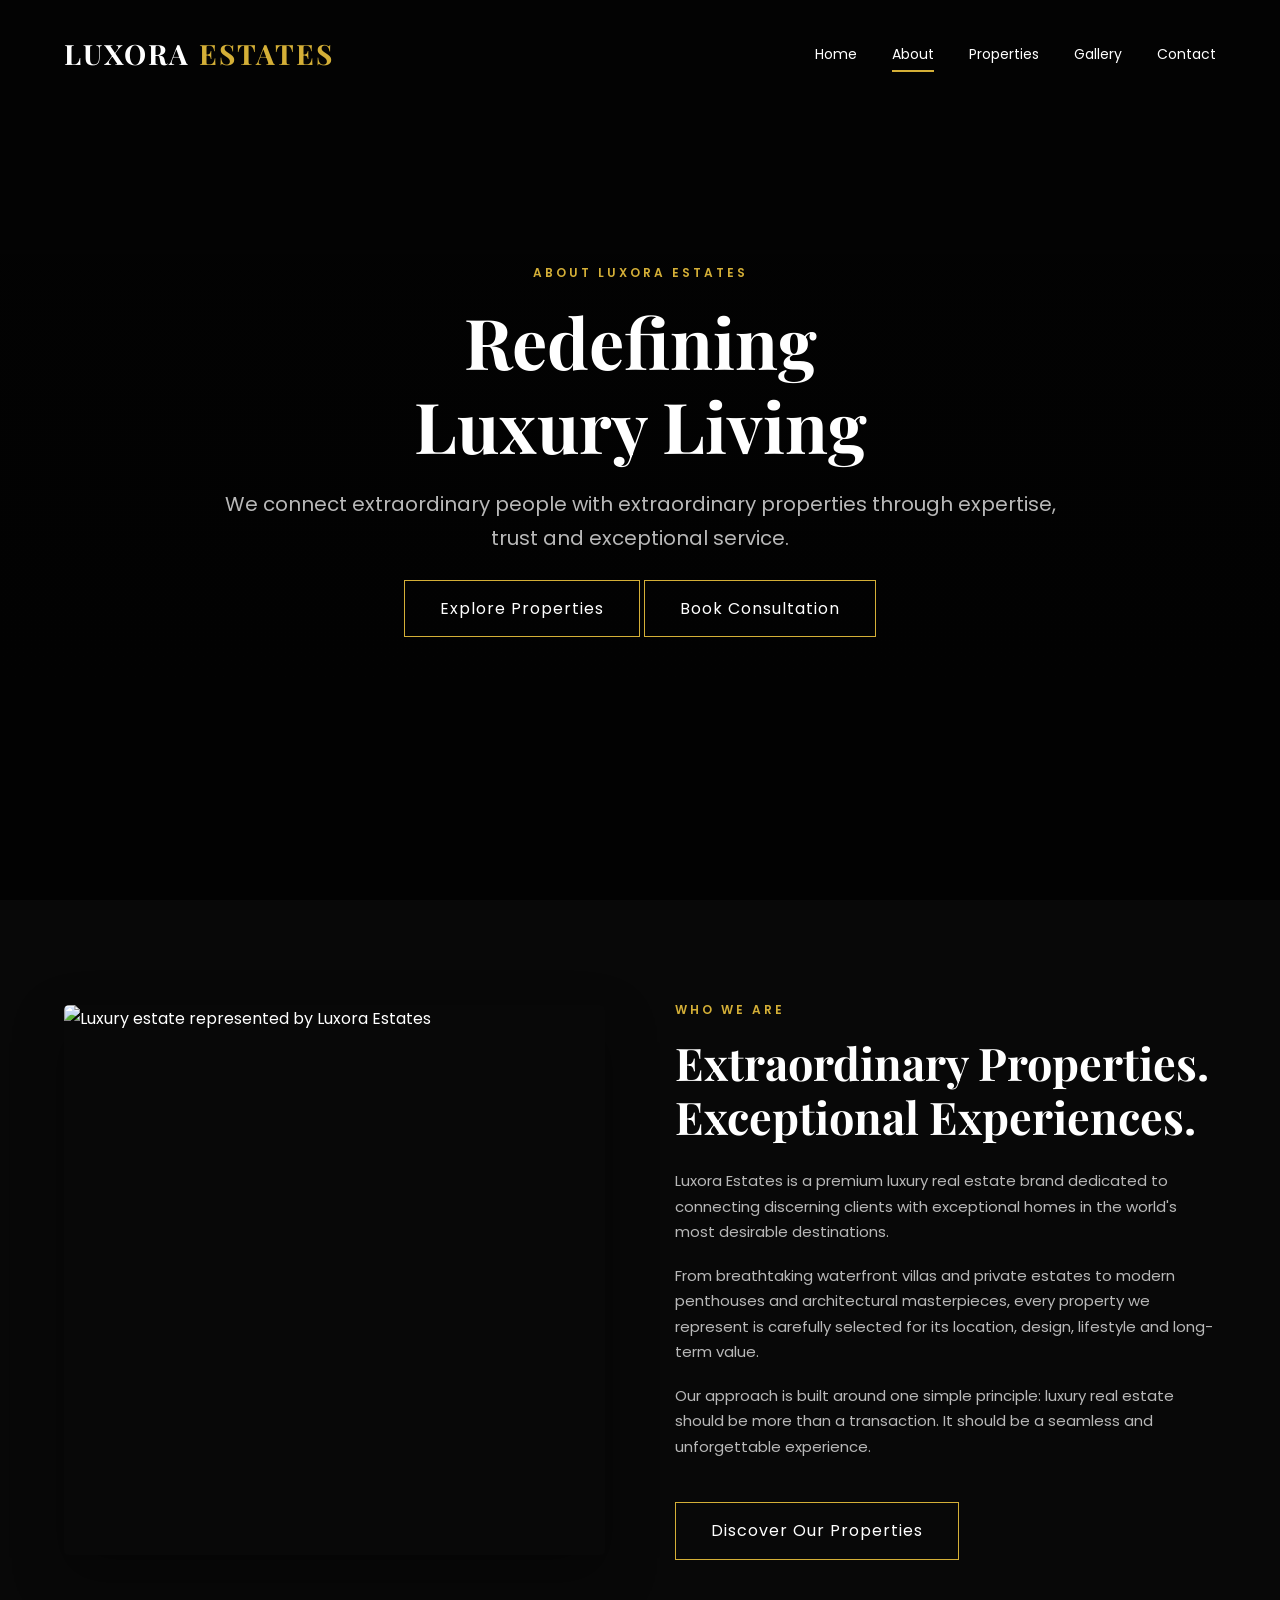
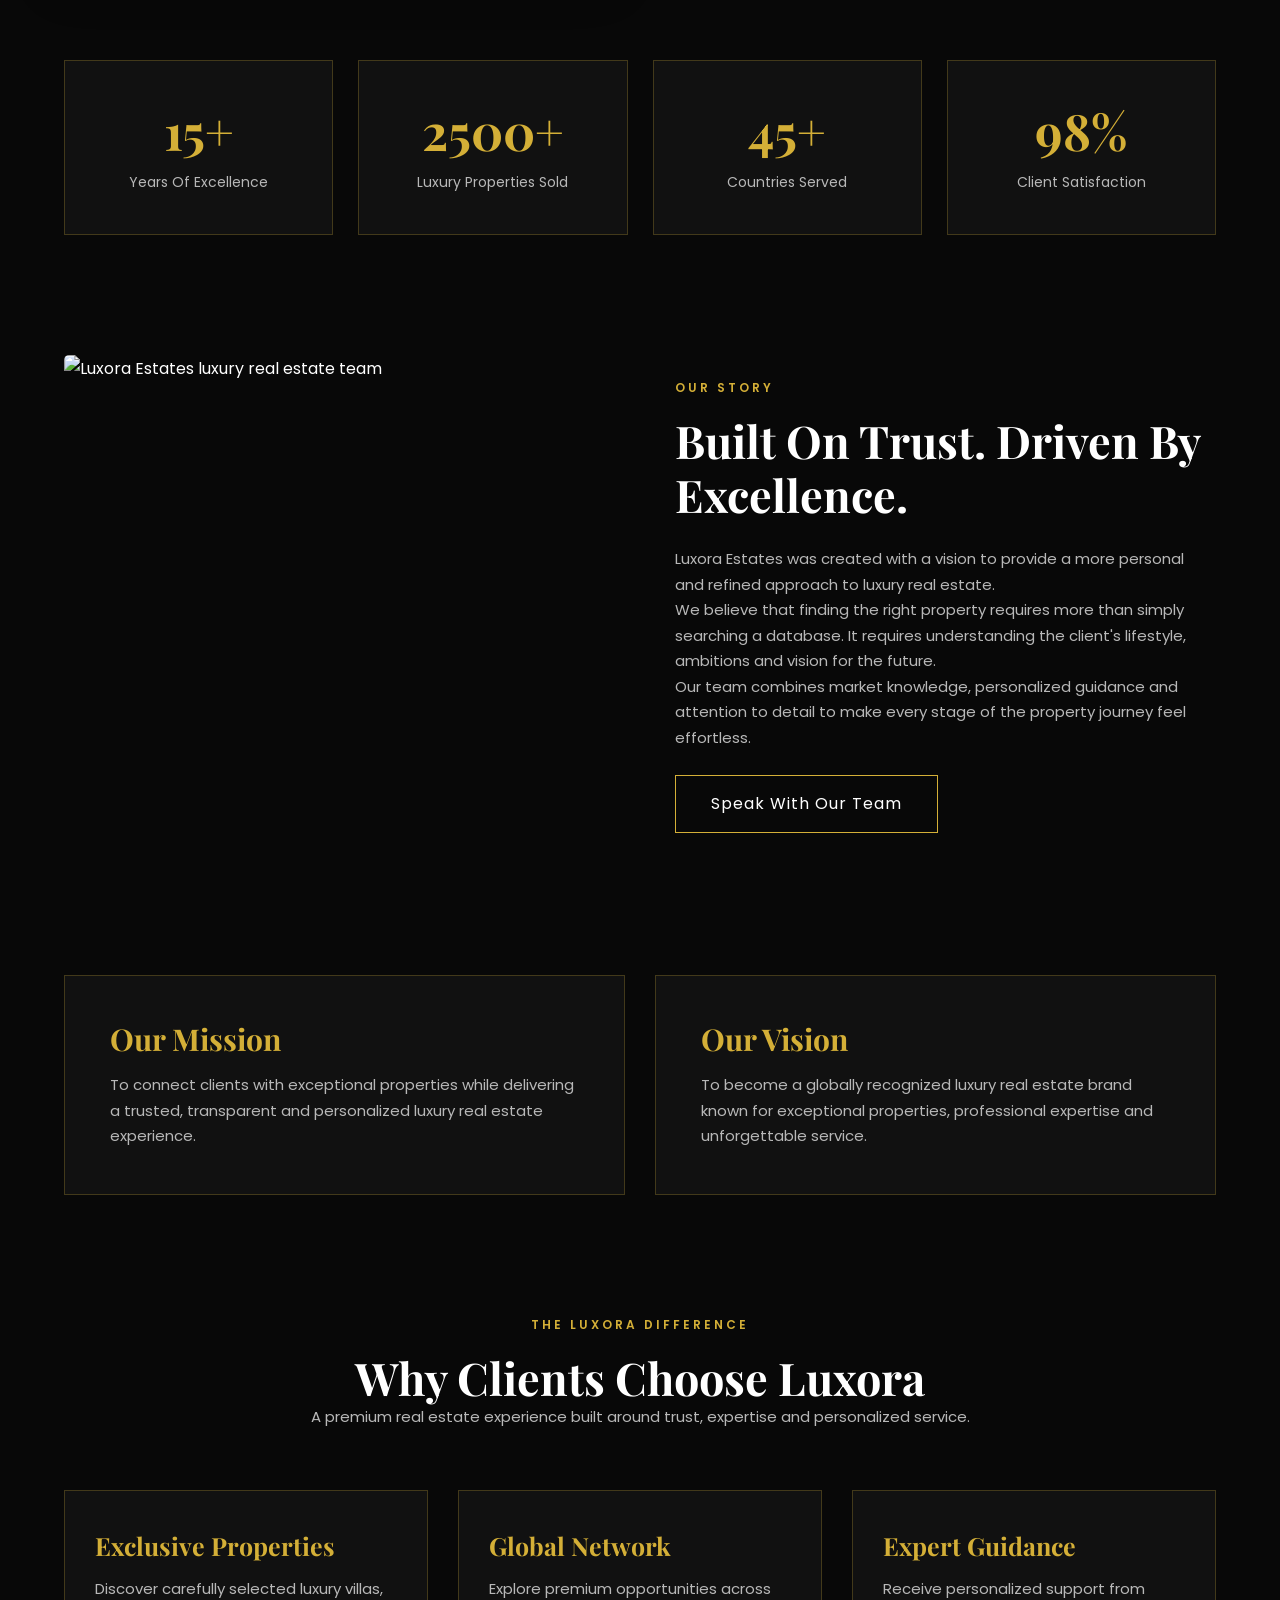
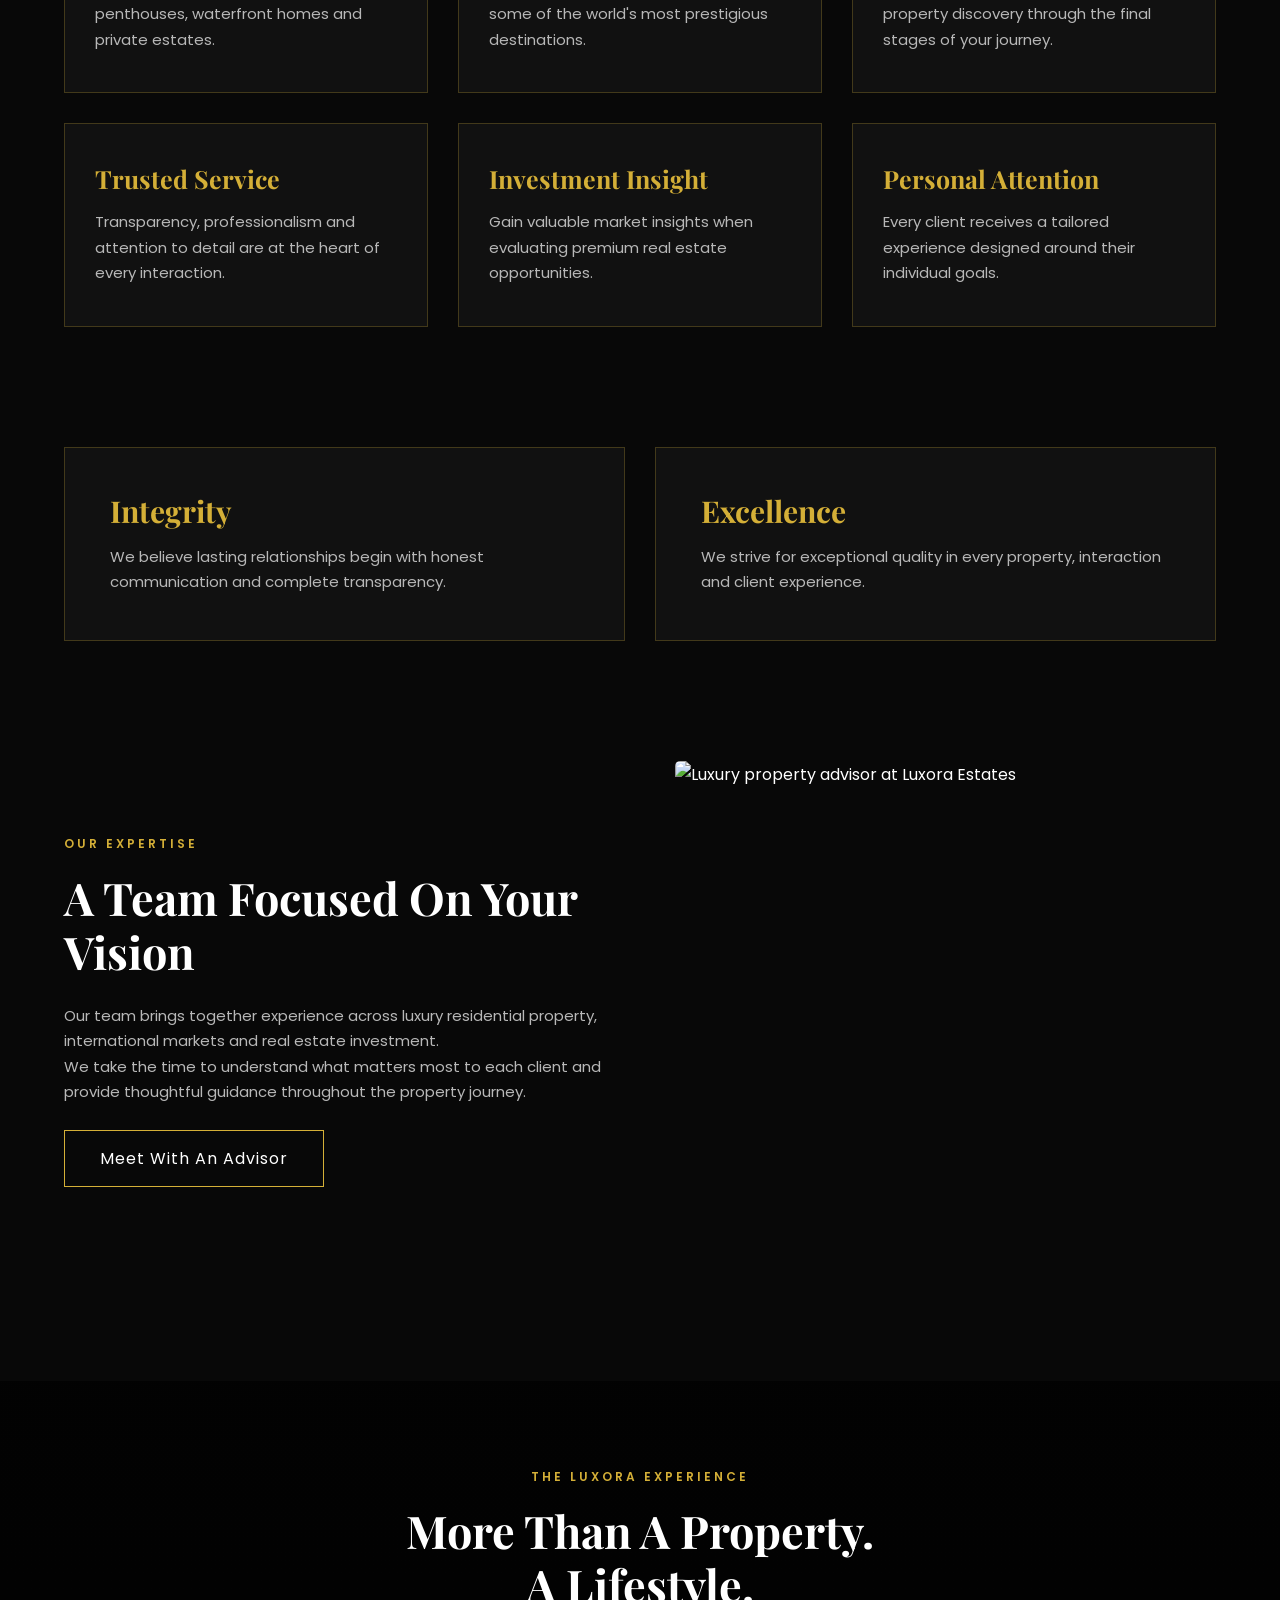
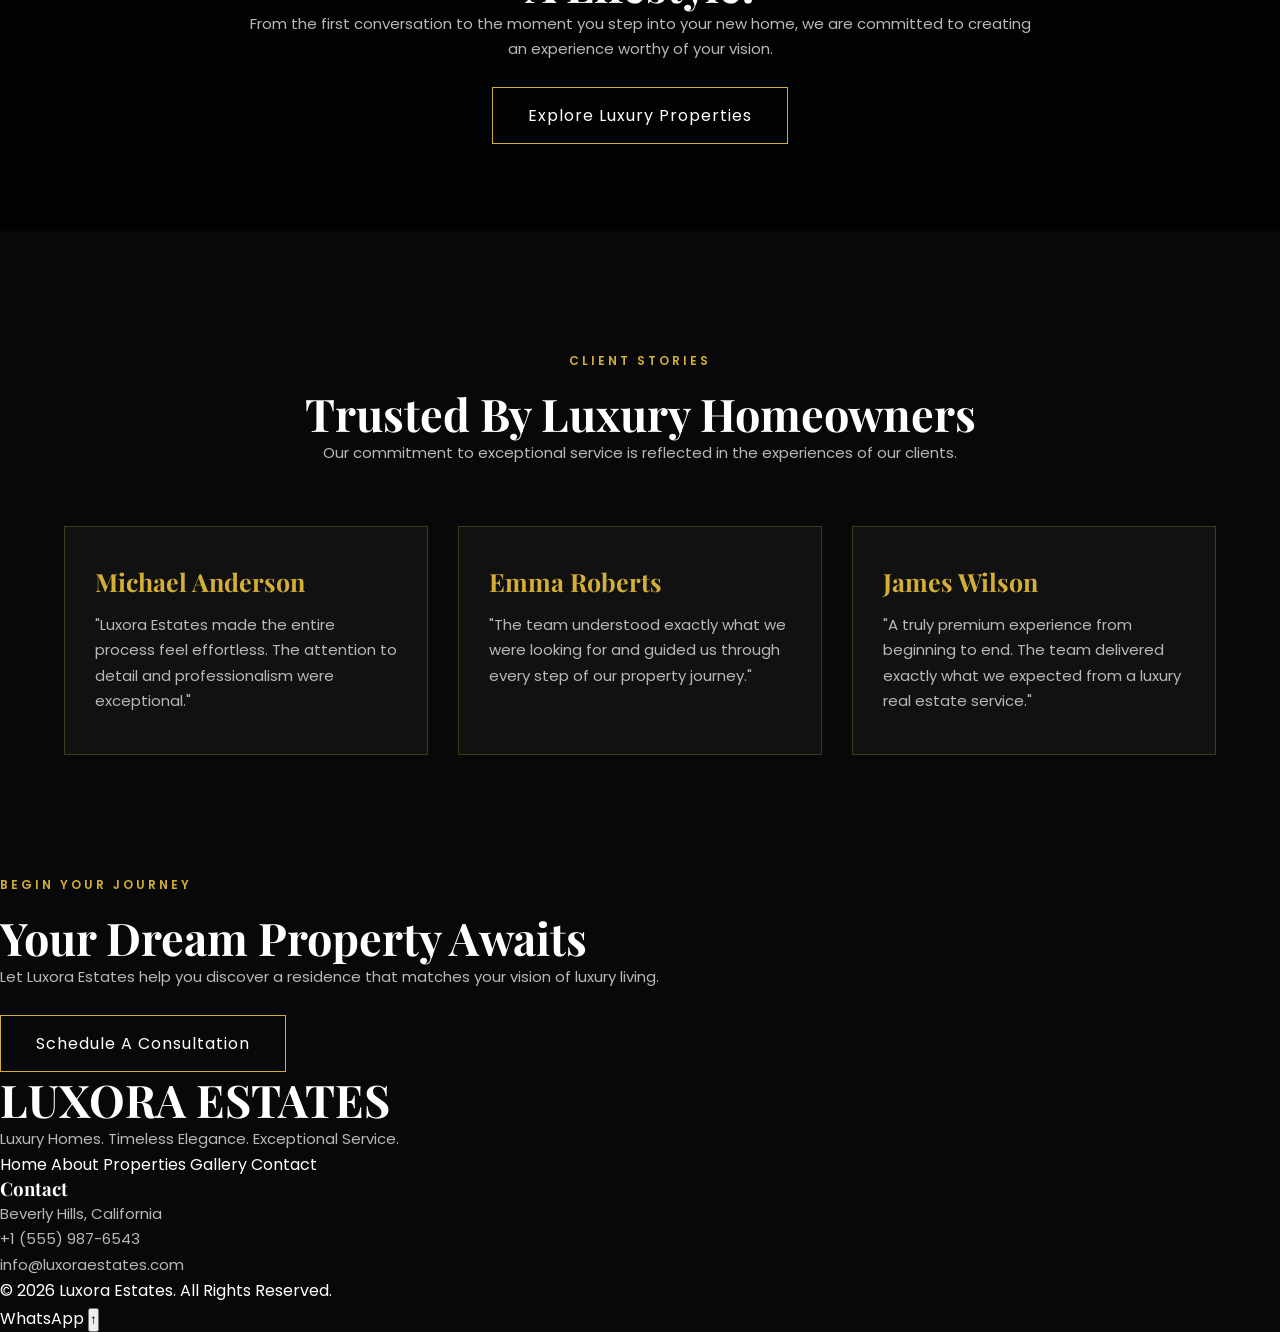
==== commit 036f6248: "Update about.html" ====
--- a/about.html
+++ b/about.html
@@ -3,1604 +3,1183 @@
 
 <head>
 
-<meta charset="UTF-8">
-<meta http-equiv="X-UA-Compatible" content="IE=edge">
-<meta name="viewport" content="width=device-width, initial-scale=1.0">
-
-<title>About Luxora Estates | Global Luxury Real Estate</title>
-
-<meta name="description"
-content="Discover Luxora Estates, a globally trusted luxury real estate company specializing in exclusive villas, penthouses, waterfront residences, and premium investment opportunities.">
-
-<meta name="keywords"
-content="Luxury Real Estate, Luxury Villas, Waterfront Homes, Dubai Real Estate, Luxury Apartments, Global Property Investment">
-
-<meta name="author" content="Luxora Estates">
-
-<meta name="theme-color" content="#0f0f0f">
-
-<meta property="og:title"
-content="Luxora Estates | Luxury Real Estate">
-
-<meta property="og:description"
-content="Discover exceptional luxury homes and world-class real estate opportunities.">
-
-<meta property="og:type"
-content="website">
-
-<meta property="og:image"
-content="images/og-image.jpg">
-
-<meta property="og:url"
-content="https://luxoraestates.com/about">
-
-<link rel="icon"
-type="image/png"
-href="images/favicon.png">
-
-<link rel="preconnect"
-href="https://fonts.googleapis.com">
-
-<link rel="preconnect"
-href="https://fonts.gstatic.com"
-crossorigin>
-
-<link href="https://fonts.googleapis.com/css2?family=Playfair+Display:wght@500;600;700;800&family=Poppins:wght@300;400;500;600;700&display=swap"
-rel="stylesheet">
-
-<link rel="stylesheet"
-href="style.css">
+    <!-- =========================
+         BASIC SEO & META
+    ========================== -->
+
+    <meta charset="UTF-8">
+
+    <meta http-equiv="X-UA-Compatible" content="IE=edge">
+
+    <meta name="viewport"
+          content="width=device-width, initial-scale=1.0">
+
+    <title>
+        About Luxora Estates | Luxury Real Estate
+    </title>
+
+    <meta name="description"
+          content="Discover Luxora Estates, a premium luxury real estate company connecting clients with extraordinary villas, penthouses, waterfront residences and exclusive properties worldwide.">
+
+    <meta name="keywords"
+          content="Luxury Real Estate, Luxury Villas, Luxury Penthouses, Waterfront Properties, Premium Homes, Luxury Property Investment">
+
+    <meta name="author"
+          content="Luxora Estates">
+
+    <meta name="robots"
+          content="index, follow">
+
+    <meta name="theme-color"
+          content="#080808">
+
+
+    <!-- =========================
+         OPEN GRAPH
+    ========================== -->
+
+    <meta property="og:title"
+          content="About Luxora Estates | Luxury Real Estate">
+
+    <meta property="og:description"
+          content="Explore the story, vision and values behind Luxora Estates and discover our approach to luxury real estate.">
+
+    <meta property="og:type"
+          content="website">
+
+    <meta property="og:image"
+          content="images/luxury-estate.jpg">
+
+
+    <!-- =========================
+         FAVICON
+    ========================== -->
+
+    <link rel="icon"
+          type="image/png"
+          href="images/favicon.png">
+
+
+    <!-- =========================
+         GOOGLE FONTS
+    ========================== -->
+
+    <link rel="preconnect"
+          href="https://fonts.googleapis.com">
+
+    <link rel="preconnect"
+          href="https://fonts.gstatic.com"
+          crossorigin>
+
+    <link href="https://fonts.googleapis.com/css2?family=Playfair+Display:wght@500;600;700;800&family=Poppins:wght@300;400;500;600;700&display=swap"
+          rel="stylesheet">
+
+
+    <!-- =========================
+         MAIN CSS
+    ========================== -->
+
+    <link rel="stylesheet"
+          href="style.css">
 
 </head>
 
+
 <body>
 
-<header class="header">
-
-<nav class="navbar">
-
-<a href="index.html"
-class="logo">
-
-LUXORA
-<span>ESTATES</span>
+
+<!-- ==================================================
+     HEADER / NAVIGATION
+=================================================== -->
+
+<header>
+
+    <nav class="navbar">
+
+        <!-- LOGO -->
+
+        <a href="index.html"
+           class="logo">
+
+            LUXORA
+            <span>ESTATES</span>
+
+        </a>
+
+
+        <!-- NAVIGATION -->
+
+        <ul class="nav-links">
+
+            <li>
+                <a href="index.html">
+                    Home
+                </a>
+            </li>
+
+            <li>
+                <a href="about.html"
+                   class="active">
+                    About
+                </a>
+            </li>
+
+            <li>
+                <a href="properties.html">
+                    Properties
+                </a>
+            </li>
+
+            <li>
+                <a href="gallery.html">
+                    Gallery
+                </a>
+            </li>
+
+            <li>
+                <a href="contact.html">
+                    Contact
+                </a>
+            </li>
+
+        </ul>
+
+
+        <!-- MOBILE MENU -->
+
+        <div class="menu-toggle"
+             aria-label="Open navigation menu">
+
+            ☰
+
+        </div>
+
+    </nav>
+
+</header>
+
+
+
+<!-- ==================================================
+     ABOUT HERO
+=================================================== -->
+
+<section class="page-hero"
+         style="background-image:
+         linear-gradient(
+             rgba(0,0,0,.65),
+             rgba(0,0,0,.78)
+         ),
+         url('images/hero.jpg');">
+
+
+    <div class="hero-overlay">
+
+
+        <span class="section-tag">
+
+            ABOUT LUXORA ESTATES
+
+        </span>
+
+
+        <h1>
+
+            Redefining
+            <br>
+            Luxury Living
+
+        </h1>
+
+
+        <p>
+
+            We connect extraordinary people with
+            extraordinary properties through
+            expertise, trust and exceptional service.
+
+        </p>
+
+
+        <div class="hero-buttons">
+
+
+            <a href="properties.html"
+               class="btn">
+
+                Explore Properties
+
+            </a>
+
+
+            <a href="contact.html"
+               class="btn btn-outline">
+
+                Book Consultation
+
+            </a>
+
+
+        </div>
+
+
+    </div>
+
+</section>
+
+
+
+<!-- ==================================================
+     ABOUT INTRO
+=================================================== -->
+
+<section class="about-intro">
+
+
+    <div class="about-image reveal">
+
+        <img src="images/luxury-estate.jpg"
+             alt="Luxury estate represented by Luxora Estates"
+             loading="lazy">
+
+    </div>
+
+
+
+    <div class="about-text reveal">
+
+
+        <span class="section-tag">
+
+            WHO WE ARE
+
+        </span>
+
+
+        <h2>
+
+            Extraordinary Properties.
+            Exceptional Experiences.
+
+        </h2>
+
+
+        <p>
+
+            Luxora Estates is a premium luxury real estate
+            brand dedicated to connecting discerning clients
+            with exceptional homes in the world's most
+            desirable destinations.
+
+        </p>
+
+
+        <p>
+
+            From breathtaking waterfront villas and private
+            estates to modern penthouses and architectural
+            masterpieces, every property we represent is
+            carefully selected for its location, design,
+            lifestyle and long-term value.
+
+        </p>
+
+
+        <p>
+
+            Our approach is built around one simple principle:
+            luxury real estate should be more than a transaction.
+            It should be a seamless and unforgettable experience.
+
+        </p>
+
+
+        <a href="properties.html"
+           class="btn">
+
+            Discover Our Properties
+
+        </a>
+
+
+    </div>
+
+</section>
+
+
+
+<!-- ==================================================
+     COMPANY STATS
+=================================================== -->
+
+<section class="stats-section">
+
+
+    <div class="stat-box reveal">
+
+        <h2>
+            15+
+        </h2>
+
+        <p>
+            Years Of Excellence
+        </p>
+
+    </div>
+
+
+    <div class="stat-box reveal">
+
+        <h2>
+            2500+
+        </h2>
+
+        <p>
+            Luxury Properties Sold
+        </p>
+
+    </div>
+
+
+    <div class="stat-box reveal">
+
+        <h2>
+            45+
+        </h2>
+
+        <p>
+            Countries Served
+        </p>
+
+    </div>
+
+
+    <div class="stat-box reveal">
+
+        <h2>
+            98%
+        </h2>
+
+        <p>
+            Client Satisfaction
+        </p>
+
+    </div>
+
+
+</section>
+
+
+
+<!-- ==================================================
+     OUR STORY
+=================================================== -->
+
+<section class="story-section">
+
+
+    <div class="story-image reveal">
+
+        <img src="images/team1.jpg"
+             alt="Luxora Estates luxury real estate team"
+             loading="lazy">
+
+    </div>
+
+
+
+    <div class="story-content reveal">
+
+
+        <span class="section-tag">
+
+            OUR STORY
+
+        </span>
+
+
+        <h2>
+
+            Built On Trust.
+            Driven By Excellence.
+
+        </h2>
+
+
+        <p>
+
+            Luxora Estates was created with a vision to
+            provide a more personal and refined approach
+            to luxury real estate.
+
+        </p>
+
+
+        <p>
+
+            We believe that finding the right property
+            requires more than simply searching a database.
+            It requires understanding the client's lifestyle,
+            ambitions and vision for the future.
+
+        </p>
+
+
+        <p>
+
+            Our team combines market knowledge, personalized
+            guidance and attention to detail to make every
+            stage of the property journey feel effortless.
+
+        </p>
+
+
+        <a href="contact.html"
+           class="btn">
+
+            Speak With Our Team
+
+        </a>
+
+
+    </div>
+
+</section>
+
+
+
+<!-- ==================================================
+     MISSION & VISION
+=================================================== -->
+
+<section class="mission-section">
+
+
+    <div class="mission-card reveal">
+
+
+        <h3>
+
+            Our Mission
+
+        </h3>
+
+
+        <p>
+
+            To connect clients with exceptional properties
+            while delivering a trusted, transparent and
+            personalized luxury real estate experience.
+
+        </p>
+
+
+    </div>
+
+
+
+    <div class="mission-card reveal">
+
+
+        <h3>
+
+            Our Vision
+
+        </h3>
+
+
+        <p>
+
+            To become a globally recognized luxury real estate
+            brand known for exceptional properties,
+            professional expertise and unforgettable service.
+
+        </p>
+
+
+    </div>
+
+
+</section>
+
+
+
+<!-- ==================================================
+     WHY CHOOSE US
+=================================================== -->
+
+<section class="why-section">
+
+
+    <div class="section-heading">
+
+
+        <span class="section-tag">
+
+            THE LUXORA DIFFERENCE
+
+        </span>
+
+
+        <h2>
+
+            Why Clients Choose Luxora
+
+        </h2>
+
+
+        <p>
+
+            A premium real estate experience built around
+            trust, expertise and personalized service.
+
+        </p>
+
+
+    </div>
+
+
+
+    <div class="why-grid">
+
+
+        <div class="why-card reveal">
+
+
+            <h3>
+
+                Exclusive Properties
+
+            </h3>
+
+
+            <p>
+
+                Discover carefully selected luxury villas,
+                penthouses, waterfront homes and private estates.
+
+            </p>
+
+
+        </div>
+
+
+
+        <div class="why-card reveal">
+
+
+            <h3>
+
+                Global Network
+
+            </h3>
+
+
+            <p>
+
+                Explore premium opportunities across some
+                of the world's most prestigious destinations.
+
+            </p>
+
+
+        </div>
+
+
+
+        <div class="why-card reveal">
+
+
+            <h3>
+
+                Expert Guidance
+
+            </h3>
+
+
+            <p>
+
+                Receive personalized support from property
+                discovery through the final stages of your journey.
+
+            </p>
+
+
+        </div>
+
+
+
+        <div class="why-card reveal">
+
+
+            <h3>
+
+                Trusted Service
+
+            </h3>
+
+
+            <p>
+
+                Transparency, professionalism and attention
+                to detail are at the heart of every interaction.
+
+            </p>
+
+
+        </div>
+
+
+
+        <div class="why-card reveal">
+
+
+            <h3>
+
+                Investment Insight
+
+            </h3>
+
+
+            <p>
+
+                Gain valuable market insights when evaluating
+                premium real estate opportunities.
+
+            </p>
+
+
+        </div>
+
+
+
+        <div class="why-card reveal">
+
+
+            <h3>
+
+                Personal Attention
+
+            </h3>
+
+
+            <p>
+
+                Every client receives a tailored experience
+                designed around their individual goals.
+
+            </p>
+
+
+        </div>
+
+
+    </div>
+
+</section>
+
+
+
+<!-- ==================================================
+     CORE VALUES
+=================================================== -->
+
+<section class="mission-section">
+
+
+    <div class="mission-card reveal">
+
+
+        <h3>
+
+            Integrity
+
+        </h3>
+
+
+        <p>
+
+            We believe lasting relationships begin with
+            honest communication and complete transparency.
+
+        </p>
+
+
+    </div>
+
+
+
+    <div class="mission-card reveal">
+
+
+        <h3>
+
+            Excellence
+
+        </h3>
+
+
+        <p>
+
+            We strive for exceptional quality in every
+            property, interaction and client experience.
+
+        </p>
+
+
+    </div>
+
+
+</section>
+
+
+
+<!-- ==================================================
+     FOUNDER / TEAM
+=================================================== -->
+
+<section class="story-section">
+
+
+    <div class="story-content reveal">
+
+
+        <span class="section-tag">
+
+            OUR EXPERTISE
+
+        </span>
+
+
+        <h2>
+
+            A Team Focused On
+            Your Vision
+
+        </h2>
+
+
+        <p>
+
+            Our team brings together experience across luxury
+            residential property, international markets and
+            real estate investment.
+
+        </p>
+
+
+        <p>
+
+            We take the time to understand what matters most
+            to each client and provide thoughtful guidance
+            throughout the property journey.
+
+        </p>
+
+
+        <a href="contact.html"
+           class="btn">
+
+            Meet With An Advisor
+
+        </a>
+
+
+    </div>
+
+
+
+    <div class="story-image reveal">
+
+
+        <img src="images/team2.jpg"
+             alt="Luxury property advisor at Luxora Estates"
+             loading="lazy">
+
+
+    </div>
+
+
+</section>
+
+
+
+<!-- ==================================================
+     LUXURY EXPERIENCE CTA
+=================================================== -->
+
+<section class="experience-section"
+         style="background:
+         linear-gradient(
+             rgba(0,0,0,.72),
+             rgba(0,0,0,.78)
+         ),
+         url('images/luxury-bg.jpg');">
+
+
+    <div class="experience-content">
+
+
+        <span class="section-tag">
+
+            THE LUXORA EXPERIENCE
+
+        </span>
+
+
+        <h2>
+
+            More Than A Property.
+            <br>
+            A Lifestyle.
+
+        </h2>
+
+
+        <p>
+
+            From the first conversation to the moment
+            you step into your new home, we are committed
+            to creating an experience worthy of your vision.
+
+        </p>
+
+
+        <a href="properties.html"
+           class="btn">
+
+            Explore Luxury Properties
+
+        </a>
+
+
+    </div>
+
+</section>
+
+
+
+<!-- ==================================================
+     TESTIMONIALS
+=================================================== -->
+
+<section class="testimonial-section">
+
+
+    <div class="section-heading">
+
+
+        <span class="section-tag">
+
+            CLIENT STORIES
+
+        </span>
+
+
+        <h2>
+
+            Trusted By Luxury Homeowners
+
+        </h2>
+
+
+        <p>
+
+            Our commitment to exceptional service is
+            reflected in the experiences of our clients.
+
+        </p>
+
+
+    </div>
+
+
+
+    <div class="why-grid">
+
+
+        <div class="why-card reveal">
+
+
+            <h3>
+
+                Michael Anderson
+
+            </h3>
+
+
+            <p>
+
+                "Luxora Estates made the entire process
+                feel effortless. The attention to detail
+                and professionalism were exceptional."
+
+            </p>
+
+
+        </div>
+
+
+
+        <div class="why-card reveal">
+
+
+            <h3>
+
+                Emma Roberts
+
+            </h3>
+
+
+            <p>
+
+                "The team understood exactly what we were
+                looking for and guided us through every
+                step of our property journey."
+
+            </p>
+
+
+        </div>
+
+
+
+        <div class="why-card reveal">
+
+
+            <h3>
+
+                James Wilson
+
+            </h3>
+
+
+            <p>
+
+                "A truly premium experience from beginning
+                to end. The team delivered exactly what
+                we expected from a luxury real estate service."
+
+            </p>
+
+
+        </div>
+
+
+    </div>
+
+</section>
+
+
+
+<!-- ==================================================
+     FINAL CTA
+=================================================== -->
+
+<section class="luxury-cta">
+
+
+    <span class="section-tag">
+
+        BEGIN YOUR JOURNEY
+
+    </span>
+
+
+    <h2>
+
+        Your Dream Property Awaits
+
+    </h2>
+
+
+    <p>
+
+        Let Luxora Estates help you discover a residence
+        that matches your vision of luxury living.
+
+    </p>
+
+
+    <a href="contact.html"
+       class="btn">
+
+        Schedule A Consultation
+
+    </a>
+
+
+</section>
+
+
+
+<!-- ==================================================
+     FOOTER
+=================================================== -->
+
+<footer>
+
+
+    <div class="footer-container">
+
+
+        <!-- BRAND -->
+
+        <div class="footer-brand">
+
+
+            <h2>
+
+                LUXORA
+                <span>ESTATES</span>
+
+            </h2>
+
+
+            <p>
+
+                Luxury Homes.
+                Timeless Elegance.
+                Exceptional Service.
+
+            </p>
+
+
+        </div>
+
+
+
+        <!-- FOOTER LINKS -->
+
+        <div class="footer-links">
+
+
+            <a href="index.html">
+
+                Home
+
+            </a>
+
+
+            <a href="about.html">
+
+                About
+
+            </a>
+
+
+            <a href="properties.html">
+
+                Properties
+
+            </a>
+
+
+            <a href="gallery.html">
+
+                Gallery
+
+            </a>
+
+
+            <a href="contact.html">
+
+                Contact
+
+            </a>
+
+
+        </div>
+
+
+
+        <!-- CONTACT -->
+
+        <div class="footer-contact">
+
+
+            <h3>
+
+                Contact
+
+            </h3>
+
+
+            <p>
+
+                Beverly Hills, California
+
+            </p>
+
+
+            <p>
+
+                +1 (555) 987-6543
+
+            </p>
+
+
+            <p>
+
+                info@luxoraestates.com
+
+            </p>
+
+
+        </div>
+
+
+    </div>
+
+
+
+    <div class="copyright">
+
+        © 2026 Luxora Estates.
+        All Rights Reserved.
+
+    </div>
+
+
+</footer>
+
+
+
+<!-- ==================================================
+     WHATSAPP BUTTON
+=================================================== -->
+
+<a href="https://wa.me/15559876543"
+   class="whatsapp-btn"
+   target="_blank"
+   rel="noopener">
+
+    WhatsApp
 
 </a>
 
-<ul class="nav-links">
-
-<li><a href="index.html">Home</a></li>
-
-<li><a href="about.html"
-class="active">
-About
-</a></li>
-
-<li><a href="properties.html">
-Properties
-</a></li>
-
-<li><a href="gallery.html">
-Gallery
-</a></li>
-
-<li><a href="contact.html">
-Contact
-</a></li>
-
-</ul>
-
-<div class="nav-buttons">
-
-<a href="contact.html"
-class="nav-btn">
-
-Book Viewing
-
-</a>
-
-<button class="menu-toggle"
-aria-label="Open Navigation">
-
-☰
+
+
+<!-- ==================================================
+     BACK TO TOP
+=================================================== -->
+
+<button class="back-top"
+        aria-label="Back to top">
+
+    ↑
 
 </button>
 
-</div>
-
-</nav>
-
-</header>
-
-<!-- ================= HERO ================= -->
-
-<section class="page-hero">
-
-<div class="hero-overlay">
-
-<div class="breadcrumb">
-
-<a href="index.html">
-
-Home
-
-</a>
-
-<span>›</span>
-
-About
-
-</div>
-
-<span class="section-tag">
-
-ABOUT LUXORA ESTATES
-
-</span>
-
-<h1>
-
-Building Extraordinary
-Homes For Extraordinary
-People.
-
-</h1>
-
-<p>
-
-For more than 15 years,
-Luxora Estates has helped
-clients discover some of
-the world's most luxurious
-homes, waterfront villas,
-private islands and iconic
-penthouses.
-
-</p>
-
-<div class="hero-buttons">
-
-<a href="properties.html"
-class="btn">
-
-Explore Properties
-
-</a>
-
-<a href="contact.html"
-class="btn btn-outline">
-
-Book Consultation
-
-</a>
-
-</div>
-
-<div class="hero-stats">
-
-<div>
-
-<h2>2500+</h2>
-
-<p>Luxury Homes Sold</p>
-
-</div>
-
-<div>
-
-<h2>45+</h2>
-
-<p>Countries Served</p>
-
-</div>
-
-<div>
-
-<h2>98%</h2>
-
-<p>Client Satisfaction</p>
-
-</div>
-
-</div>
-
-</div>
-
-</section>
-
-<!-- PART 2 STARTS HERE -->
-
-  <!-- ================= ABOUT INTRO ================= -->
-
-<section class="about-intro section-padding">
-
-<div class="container">
-
-<div class="about-grid">
-
-<!-- Left Side -->
-
-<div class="about-image reveal">
-
-<div class="image-wrapper">
-
-<img
-src="images/luxury-estate.jpg"
-alt="Luxury Estate"
-loading="lazy"
-width="650"
-height="750">
-
-<div class="experience-badge">
-
-<h2>15+</h2>
-
-<p>Years of Luxury Excellence</p>
-
-</div>
-
-</div>
-
-</div>
-
-<!-- Right Side -->
-
-<div class="about-content reveal">
-
-<span class="section-tag">
-
-WHO WE ARE
-
-</span>
-
-<h2>
-
-Redefining Luxury Living Across The Globe
-
-</h2>
-
-<p>
-
-Luxora Estates is an internationally recognized luxury real estate
-company dedicated to helping clients discover extraordinary homes,
-exclusive investment opportunities and iconic architectural
-masterpieces.
-
-</p>
-
-<p>
-
-Our carefully curated portfolio includes beachfront villas,
-skyline penthouses, private islands, luxury apartments and
-prestigious estates located in the world's most desirable
-destinations.
-
-</p>
-
-<p>
-
-Every property is personally selected for its exceptional design,
-prime location, investment value and unmatched lifestyle
-experience.
-
-</p>
-
-<div class="about-features">
-
-<div class="feature-item">
-
-<div class="feature-icon">
-
-🏡
-
-</div>
-
-<div>
-
-<h4>Exclusive Listings</h4>
-
-<p>Private properties unavailable on public marketplaces.</p>
-
-</div>
-
-</div>
-
-<div class="feature-item">
-
-<div class="feature-icon">
-
-🌍
-
-</div>
-
-<div>
-
-<h4>Global Presence</h4>
-
-<p>Luxury opportunities across more than 45 countries.</p>
-
-</div>
-
-</div>
-
-<div class="feature-item">
-
-<div class="feature-icon">
-
-💎
-
-</div>
-
-<div>
-
-<h4>Premium Service</h4>
-
-<p>Personalized support from consultation to closing.</p>
-
-</div>
-
-</div>
-
-</div>
-
-<div class="about-buttons">
-
-<a href="properties.html" class="btn">
-
-Explore Luxury Homes
-
-</a>
-
-<a href="contact.html" class="btn btn-outline">
-
-Meet Our Experts
-
-</a>
-
-</div>
-
-</div>
-
-</div>
-
-</div>
-
-</section>
-
- <!-- ================= FOUNDER SECTION ================= -->
-
-<section class="founder-section section-padding">
-
-<div class="container">
-
-<div class="founder-grid">
-
-<!-- Founder Image -->
-
-<div class="founder-image reveal">
-
-<div class="founder-card">
-
-<img
-src="images/team1.jpg"
-alt="Alexander Reed - Founder & CEO"
-loading="lazy"
-width="500"
-height="650">
-
-<div class="founder-badge">
-
-★ Founder Since 2011
-
-</div>
-
-</div>
-
-</div>
-
-<!-- Founder Content -->
-
-<div class="founder-content reveal">
-
-<span class="section-tag">
-
-FOUNDER'S MESSAGE
-
-</span>
-
-<h2>
-
-Creating A Legacy Of
-Luxury, Trust &
-Excellence
-
-</h2>
-
-<div class="quote-icon">
-
-❝
-
-</div>
-
-<p>
-
-Luxury is not simply about owning a beautiful property—
-it's about creating unforgettable experiences, timeless
-memories, and lasting value for generations.
-
-</p>
-
-<p>
-
-At Luxora Estates, every client receives personalized
-attention, complete transparency and world-class
-professional guidance throughout their real estate journey.
-
-</p>
-
-<p>
-
-Whether purchasing a luxury villa in Dubai,
-a beachfront estate in Miami or an iconic penthouse in
-London, our mission remains unchanged:
-deliver excellence beyond expectations.
-
-</p>
-
-<div class="signature">
-
-<h3>
-
-Alexander Reed
-
-</h3>
-
-<span>
-
-Founder & Chief Executive Officer
-
-</span>
-
-</div>
-
-<div class="founder-info">
-
-<div class="info-box">
-
-<h2>
-
-15+
-
-</h2>
-
-<p>
-
-Years Experience
-
-</p>
-
-</div>
-
-<div class="info-box">
-
-<h2>
-
-2500+
-
-</h2>
-
-<p>
-
-Luxury Sales
-
-</p>
-
-</div>
-
-<div class="info-box">
-
-<h2>
-
-45+
-
-</h2>
-
-<p>
-
-Countries
-
-</p>
-
-</div>
-
-</div>
-
-<div class="founder-buttons">
-
-<a href="contact.html"
-class="btn">
-
-Book Consultation
-
-</a>
-
-<a href="properties.html"
-class="btn btn-outline">
-
-View Properties
-
-</a>
-
-</div>
-
-</div>
-
-</div>
-
-</div>
-
-</section>
-  <!-- ================= MISSION • VISION ================= -->
-
-<section class="mission-vision section-padding">
-
-<div class="container">
-
-<div class="section-heading">
-
-<span class="section-tag">
-OUR PURPOSE
-</span>
-
-<h2>
-Driven By Excellence. Inspired By Luxury.
-</h2>
-
-<p>
-Our purpose is to connect exceptional people with extraordinary
-properties while delivering a luxury experience built on trust,
-innovation and long-term value.
-</p>
-
-</div>
-
-<div class="mission-grid">
-
-<div class="mission-card reveal">
-
-<div class="mission-icon">
-🎯
-</div>
-
-<h3>
-Our Mission
-</h3>
-
-<p>
-Deliver world-class luxury real estate services through integrity,
-innovation, transparency and personalized client experiences.
-</p>
-
-</div>
-
-<div class="mission-card reveal">
-
-<div class="mission-icon">
-👑
-</div>
-
-<h3>
-Our Vision
-</h3>
-
-<p>
-Become the world's most trusted luxury real estate company,
-recognized for exceptional service and timeless excellence.
-</p>
-
-</div>
-
-<div class="mission-card reveal">
-
-<div class="mission-icon">
-💎
-</div>
-
-<h3>
-Our Promise
-</h3>
-
-<p>
-Every client receives exclusive opportunities, honest advice,
-premium support and an unforgettable buying experience.
-</p>
-
-</div>
-
-</div>
-
-</div>
-
-</section>
-
-<!-- ================= COMPANY STATISTICS ================= -->
-
-<section class="stats-section">
-
-<div class="container">
-
-<div class="section-heading">
-
-<span class="section-tag">
-OUR ACHIEVEMENTS
-</span>
-
-<h2>
-Numbers That Reflect Excellence
-</h2>
-
-</div>
-
-<div class="stats-grid">
-
-<div class="stat-box reveal">
-
-<h2 class="counter"
-data-target="15">
-15+
-</h2>
-
-<h4>
-Years of Excellence
-</h4>
-
-<p>
-Serving luxury buyers since 2011.
-</p>
-
-</div>
-
-<div class="stat-box reveal">
-
-<h2 class="counter"
-data-target="2500">
-2500+
-</h2>
-
-<h4>
-Luxury Properties Sold
-</h4>
-
-<p>
-Premium homes delivered worldwide.
-</p>
-
-</div>
-
-<div class="stat-box reveal">
-
-<h2 class="counter"
-data-target="45">
-45+
-</h2>
-
-<h4>
-Countries Served
-</h4>
-
-<p>
-Global network of elite clients.
-</p>
-
-</div>
-
-<div class="stat-box reveal">
-
-<h2 class="counter"
-data-target="98">
-98%
-</h2>
-
-<h4>
-Client Satisfaction
-</h4>
-
-<p>
-Trusted by homeowners and investors.
-</p>
-
-</div>
-
-</div>
-
-</div>
-
-</section> 
-  <!-- ================= COMPANY JOURNEY ================= -->
-
-<section class="timeline-section section-padding">
-
-<div class="container">
-
-<div class="section-heading">
-
-<span class="section-tag">
-OUR JOURNEY
-</span>
-
-<h2>
-The Story Behind Luxora Estates
-</h2>
-
-<p>
-Every milestone reflects our passion for luxury, innovation and exceptional client experiences.
-</p>
-
-</div>
-
-<div class="timeline">
-
-<div class="timeline-item reveal">
-
-<div class="timeline-year">
-2011
-</div>
-
-<div class="timeline-content">
-
-<h3>
-🏛 Founded
-</h3>
-
-<p>
-Luxora Estates was established with the vision of redefining luxury real estate through exceptional service and exclusive properties.
-</p>
-
-</div>
-
-</div>
-
-<div class="timeline-item reveal">
-
-<div class="timeline-year">
-2015
-</div>
-
-<div class="timeline-content">
-
-<h3>
-🌍 International Expansion
-</h3>
-
-<p>
-Our portfolio expanded into Dubai, London, Miami, Monaco and other prestigious luxury markets.
-</p>
-
-</div>
-
-</div>
-
-<div class="timeline-item reveal">
-
-<div class="timeline-year">
-2020
-</div>
-
-<div class="timeline-content">
-
-<h3>
-🏆 Industry Recognition
-</h3>
-
-<p>
-Recognized as one of the fastest-growing luxury real estate brands with thousands of successful transactions.
-</p>
-
-</div>
-
-</div>
-
-<div class="timeline-item reveal">
-
-<div class="timeline-year">
-2026
-</div>
-
-<div class="timeline-content">
-
-<h3>
-💎 Global Luxury Leader
-</h3>
-
-<p>
-Serving elite clients across 45+ countries while continuing to deliver world-class real estate experiences.
-</p>
-
-</div>
-
-</div>
-
-</div>
-
-</div>
-
-</section>
-<!-- ================= WHY CHOOSE LUXORA ================= -->
-
-<section class="why-section section-padding">
-
-<div class="container">
-
-<div class="section-heading">
-
-<span class="section-tag">
-WHY CHOOSE US
-</span>
-
-<h2>
-The Luxora Difference
-</h2>
-
-<p>
-Luxury isn't just about beautiful homes. It's about exceptional
-service, expert guidance and unforgettable experiences from start
-to finish.
-</p>
-
-</div>
-
-<div class="why-grid">
-
-<div class="why-card reveal">
-
-<div class="why-icon">
-🏡
-</div>
-
-<h3>
-Exclusive Luxury Listings
-</h3>
-
-<p>
-Gain access to premium villas, penthouses and private estates that
-are carefully selected for discerning buyers.
-</p>
-
-</div>
-
-<div class="why-card reveal">
-
-<div class="why-icon">
-🌍
-</div>
-
-<h3>
-Global Luxury Network
-</h3>
-
-<p>
-Our international partnerships provide access to prestigious
-properties across the world's most desirable destinations.
-</p>
-
-</div>
-
-<div class="why-card reveal">
-
-<div class="why-icon">
-💼
-</div>
-
-<h3>
-Expert Property Advisors
-</h3>
-
-<p>
-Our experienced consultants provide honest advice and personalized
-solutions tailored to your lifestyle and investment goals.
-</p>
-
-</div>
-
-<div class="why-card reveal">
-
-<div class="why-icon">
-📈
-</div>
-
-<h3>
-Smart Investment Strategy
-</h3>
-
-<p>
-We help clients identify high-value investment opportunities with
-excellent long-term growth potential.
-</p>
-
-</div>
-
-<div class="why-card reveal">
-
-<div class="why-icon">
-🤝
-</div>
-
-<h3>
-Trusted Relationships
-</h3>
-
-<p>
-Built on integrity, transparency and exceptional customer care, we
-create lasting relationships with every client.
-</p>
-
-</div>
-
-<div class="why-card reveal">
-
-<div class="why-icon">
-⭐
-</div>
-
-<h3>
-White-Glove Service
-</h3>
-
-<p>
-From your first inquiry to the final handover, we provide a luxury
-experience at every stage of your journey.
-</p>
-
-</div>
-
-</div>
-
-</div>
-
-</section>
-<!-- ================= CORE VALUES ================= -->
-
-<section class="values-section section-padding">
-
-<div class="container">
-
-<div class="section-heading">
-
-<span class="section-tag">
-
-OUR CORE VALUES
-
-</span>
-
-<h2>
-
-The Principles That Define Luxora
-
-</h2>
-
-<p>
-
-Everything we do is guided by trust, excellence and an unwavering commitment to our clients.
-
-</p>
-
-</div>
-
-<div class="values-grid">
-
-<div class="value-card reveal">
-
-<div class="value-icon">🤝</div>
-
-<h3>Integrity</h3>
-
-<p>
-
-Honest advice, ethical business practices and complete transparency in every transaction.
-
-</p>
-
-</div>
-
-<div class="value-card reveal">
-
-<div class="value-icon">👑</div>
-
-<h3>Excellence</h3>
-
-<p>
-
-Delivering exceptional service and attention to every detail from start to finish.
-
-</p>
-
-</div>
-
-<div class="value-card reveal">
-
-<div class="value-icon">💡</div>
-
-<h3>Innovation</h3>
-
-<p>
-
-Using modern technology and market insights to deliver smarter real estate solutions.
-
-</p>
-
-</div>
-
-<div class="value-card reveal">
-
-<div class="value-icon">🌍</div>
-
-<h3>Global Reach</h3>
-
-<p>
-
-Connecting luxury buyers and sellers across the world's most prestigious locations.
-
-</p>
-
-</div>
-
-</div>
-
-</div>
-
-</section>
-
-<!-- ================= OUR TEAM ================= -->
-
-<section class="team-section section-padding">
-
-<div class="container">
-
-<div class="section-heading">
-
-<span class="section-tag">
-
-OUR TEAM
-
-</span>
-
-<h2>
-
-Meet The Experts Behind Luxora
-
-</h2>
-
-<p>
-
-A team of experienced professionals dedicated to delivering world-class luxury real estate services.
-
-</p>
-
-</div>
-
-<div class="team-grid">
-
-<div class="team-card reveal">
-
-<img src="images/team1.jpg"
-alt="Alexander Reed"
-loading="lazy">
-
-<div class="team-content">
-
-<h3>
-
-Alexander Reed
-
-</h3>
-
-<span>
-
-Founder & CEO
-
-</span>
-
-<p>
-
-15+ years of experience in global luxury real estate and investment advisory.
-
-</p>
-
-<div class="team-social">
-
-<a href="#">LinkedIn</a>
-
-<a href="#">Email</a>
-
-</div>
-
-</div>
-
-</div>
-
-<div class="team-card reveal">
-
-<img src="images/team2.jpg"
-alt="Sophia Williams"
-loading="lazy">
-
-<div class="team-content">
-
-<h3>
-
-Sophia Williams
-
-</h3>
-
-<span>
-
-Luxury Property Advisor
-
-</span>
-
-<p>
-
-Helping elite clients discover exceptional homes in the world's finest destinations.
-
-</p>
-
-<div class="team-social">
-
-<a href="#">LinkedIn</a>
-
-<a href="#">Email</a>
-
-</div>
-
-</div>
-
-</div>
-
-<div class="team-card reveal">
-
-<img src="images/team3.jpg"
-alt="Daniel Carter"
-loading="lazy">
-
-<div class="team-content">
-
-<h3>
-
-Daniel Carter
-
-</h3>
-
-<span>
-
-Investment Specialist
-
-</span>
-
-<p>
-
-Expert in luxury property investment strategies and international markets.
-
-</p>
-
-<div class="team-social">
-
-<a href="#">LinkedIn</a>
-
-<a href="#">Email</a>
-
-</div>
-
-</div>
-
-</div>
-
-</div>
-
-</div>
-
-</section>
-<!-- ================= TESTIMONIALS ================= -->
-
-<section class="testimonial-section section-padding">
-
-<div class="container">
-
-<div class="section-heading">
-
-<span class="section-tag">
-CLIENT SUCCESS STORIES
-</span>
-
-<h2>
-Trusted By Luxury Homeowners Worldwide
-</h2>
-
-<p>
-Our commitment to excellence has earned the trust of homeowners and investors across the globe.
-</p>
-
-</div>
-
-<div class="testimonial-grid">
-
-<div class="testimonial-card reveal">
-
-<div class="stars">
-★★★★★
-</div>
-
-<p>
-"Luxora Estates exceeded every expectation. Their professionalism, market knowledge, and attention to detail made purchasing our waterfront villa effortless."
-</p>
-
-<div class="client-info">
-
-<img src="images/client1.jpg"
-alt="Michael Anderson"
-loading="lazy">
-
-<div>
-
-<h3>Michael Anderson</h3>
-
-<span>Dubai, UAE</span>
-
-</div>
-
-</div>
-
-</div>
-
-<div class="testimonial-card reveal">
-
-<div class="stars">
-★★★★★
-</div>
-
-<p>
-"Our investment advisor guided us through every step with honesty and expertise. We couldn't be happier with our luxury penthouse."
-</p>
-
-<div class="client-info">
-
-<img src="images/client2.jpg"
-alt="Emma Roberts"
-loading="lazy">
-
-<div>
-
-<h3>Emma Roberts</h3>
-
-<span>London, UK</span>
-
-</div>
-
-</div>
-
-</div>
-
-<div class="testimonial-card reveal">
-
-<div class="stars">
-★★★★★
-</div>
-
-<p>
-"Exceptional service from consultation to closing. Luxora Estates truly delivers a first-class real estate experience."
-</p>
-
-<div class="client-info">
-
-<img src="images/client3.jpg"
-alt="James Wilson"
-loading="lazy">
-
-<div>
-
-<h3>James Wilson</h3>
-
-<span>New York, USA</span>
-
-</div>
-
-</div>
-
-</div>
-
-</div>
-
-</div>
-
-</section>
-<!-- ================= AWARDS ================= -->
-
-<section class="awards-section section-padding">
-
-<div class="container">
-
-<div class="section-heading">
-
-<span class="section-tag">
-RECOGNITION
-</span>
-
-<h2>
-Awards & Global Recognition
-</h2>
-
-<p>
-Our commitment to excellence has earned recognition from clients,
-industry leaders and luxury property professionals worldwide.
-</p>
-
-</div>
-
-<div class="awards-grid">
-
-<div class="award-card reveal">
-
-<div class="award-icon">
-🏆
-</div>
-
-<h3>
-Luxury Property Excellence
-</h3>
-
-<p>
-Recognized for delivering exceptional luxury real estate services
-and premium client experiences.
-</p>
-
-</div>
-
-<div class="award-card reveal">
-
-<div class="award-icon">
-⭐
-</div>
-
-<h3>
-Outstanding Client Satisfaction
-</h3>
-
-<p>
-Trusted by homeowners and investors through transparent,
-professional and personalized service.
-</p>
-
-</div>
-
-<div class="award-card reveal">
-
-<div class="award-icon">
-🌍
-</div>
-
-<h3>
-International Presence
-</h3>
-
-<p>
-Serving luxury buyers and investors across multiple global
-destinations.
-</p>
-
-</div>
-
-<div class="award-card reveal">
-
-<div class="award-icon">
-💎
-</div>
-
-<h3>
-Luxury Investment Specialists
-</h3>
-
-<p>
-Helping clients build premium real estate portfolios with
-confidence.
-</p>
-
-</div>
-
-</div>
-
-</div>
-
-</section>
-
-<!-- ================= PREMIUM CTA ================= -->
-
-<section class="luxury-cta">
-
-<div class="container">
-
-<span class="section-tag">
-START YOUR JOURNEY
-</span>
-
-<h2>
-
-Find Your Dream Luxury Property Today
-
-</h2>
-
-<p>
-
-Whether you're searching for a beachfront villa,
-modern penthouse or investment opportunity,
-our luxury advisors are ready to help.
-
-</p>
-
-<div class="cta-buttons">
-
-<a href="properties.html"
-class="btn">
-
-Browse Properties
-
-</a>
-
-<a href="contact.html"
-class="btn btn-outline">
-
-Book Consultation
-
-</a>
-
-</div>
-
-</div>
-
-</section>
-<!-- ================= PREMIUM FOOTER ================= -->
-
-<footer class="footer">
-
-<div class="container">
-
-<div class="footer-grid">
-
-<!-- Company -->
-
-<div class="footer-column">
-
-<h2 class="footer-logo">
-
-LUXORA <span>ESTATES</span>
-
-</h2>
-
-<p>
-
-Discover extraordinary homes in the world's most prestigious
-locations. We specialize in luxury real estate, exclusive
-investments and exceptional client experiences.
-
-</p>
-
-</div>
-
-<!-- Navigation -->
-
-<div class="footer-column">
-
-<h3>
-
-Quick Links
-
-</h3>
-
-<ul>
-
-<li><a href="index.html">Home</a></li>
-
-<li><a href="about.html">About</a></li>
-
-<li><a href="properties.html">Properties</a></li>
-
-<li><a href="gallery.html">Gallery</a></li>
-
-<li><a href="contact.html">Contact</a></li>
-
-</ul>
-
-</div>
-
-<!-- Contact -->
-
-<div class="footer-column">
-
-<h3>
-
-Contact
-
-</h3>
-
-<p>
-
-📍 Dubai • London • New York
-
-</p>
-
-<p>
-
-📧 info@luxoraestates.com
-
-</p>
-
-<p>
-
-📞 +1 (800) 555-2026
-
-</p>
-
-</div>
-
-<!-- Newsletter -->
-
-<div class="footer-column">
-
-<h3>
-
-Newsletter
-
-</h3>
-
-<p>
-
-Subscribe for exclusive luxury property updates.
-
-</p>
-
-<form>
-
-<input
-type="email"
-placeholder="Your Email"
-required>
-
-<button
-type="submit"
-class="btn">
-
-Subscribe
-
-</button>
-
-</form>
-
-</div>
-
-</div>
-
-<hr>
-
-<div class="footer-bottom">
-
-<p>
-
-© 2026 Luxora Estates. All Rights Reserved.
-
-</p>
-
-<div class="footer-social">
-
-<a href="#">Instagram</a>
-
-<a href="#">Facebook</a>
-
-<a href="#">LinkedIn</a>
-
-<a href="#">YouTube</a>
-
-</div>
-
-</div>
-
-</div>
-
-</footer>
+
+
+<!-- ==================================================
+     JAVASCRIPT
+=================================================== -->
+
+<script src="script.js"></script>
+
+
+</body>
+
+</html>
--- a/style.css
+++ b/style.css
@@ -381,23 +381,13 @@
 
 
 
-
 .page-hero{
-
-    height:60vh;
-
     background-image:
-
     linear-gradient(
-
     rgba(0,0,0,.65),
-
     rgba(0,0,0,.75)
-
     ),
-
-    url("hero.jpg");
-
+    url("images/hero.jpg");
 }
 
 
@@ -1401,18 +1391,17 @@
 
     padding:50px;
 
+    .experience-section{
     background:
-
     linear-gradient(
         rgba(0,0,0,.7),
         rgba(0,0,0,.7)
     ),
-
-    url("luxury-bg.jpg");
+    url("images/luxury-interior.jpg");
 
     background-size:cover;
-
-}
+    background-position:center;
+    }
 
 
 
